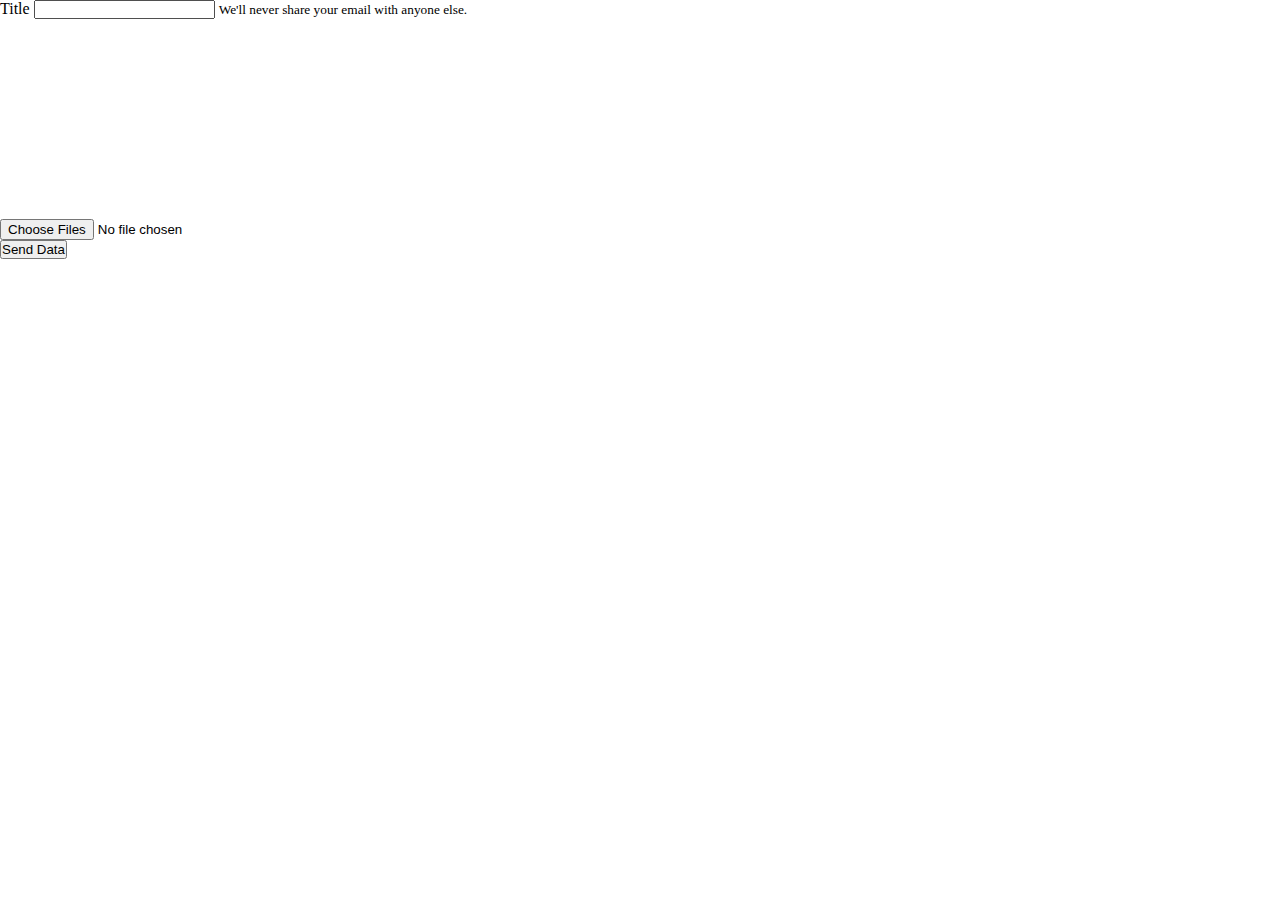
==== index.html @ 5a05af1d "text editor" ====
<!DOCTYPE html>
<!--[if lt IE 7]>      <html class="no-js lt-ie9 lt-ie8 lt-ie7"> <![endif]-->
<!--[if IE 7]>         <html class="no-js lt-ie9 lt-ie8"> <![endif]-->
<!--[if IE 8]>         <html class="no-js lt-ie9"> <![endif]-->
<!--[if gt IE 8]>      <html class="no-js"> <!--<![endif]-->
<html>

<head>
    <meta charset="utf-8">
    <meta http-equiv="X-UA-Compatible" content="IE=edge">
    <title>this is title</title>
    <meta name="description" content="">
    <meta name="viewport" content="width=device-width, initial-scale=1">
    <link rel="stylesheet" href="https://cdn.jsdelivr.net/npm/bootstrap@4.6.0/dist/css/bootstrap.min.css" integrity="sha384-B0vP5xmATw1+K9KRQjQERJvTumQW0nPEzvF6L/Z6nronJ3oUOFUFpCjEUQouq2+l" crossorigin="anonymous">
    <!-- Include stylesheet -->
    <link href="https://cdn.quilljs.com/1.3.6/quill.snow.css" rel="stylesheet">
    <link rel="stylesheet" href="scss/style.css">
</head>

<body>
    <!--[if lt IE 7]>
            <p class="browsehappy">You are using an <strong>outdated</strong> browser. Please <a href="#">upgrade your browser</a> to improve your experience.</p>
        <![endif]-->



    <div class="container py-5">
        <div class="editor-box">
            <form action="#!" class="needs-validation" novalidate>

                <div class="form-group mb-5">
                    <label for="title">Title</label>
                    <input type="text" class="form-control" id="title" aria-describedby="titleHelp" required>
                    <small id="titleHelp" class="form-text text-muted">We'll never share your email with anyone else.</small>
                </div>

                <div class="form-group mb-3">
                    <!-- Create the editor container -->
                    <div id="editor" style="height: 200px;"></div>
                </div>

                <div class="fileUploader my-3">
                    <input type="file" multiple id="gallery-photo-add">
                    <div class="gallery"></div>


                </div>

                <button class="btn btn-primary" type="submit">Send Data</button>

            </form>
        </div>
    </div>


    <!-- jQuery library -->
    <script src="https://ajax.googleapis.com/ajax/libs/jquery/3.5.1/jquery.min.js"></script>


    <!-- Include the Quill library -->
    <script src="https://cdn.quilljs.com/1.3.6/quill.js"></script>

    <!-- Popper JS -->
    <script src="https://cdnjs.cloudflare.com/ajax/libs/popper.js/1.16.0/umd/popper.min.js"></script>

    <!-- Latest compiled JavaScript -->
    <script src="https://maxcdn.bootstrapcdn.com/bootstrap/4.5.2/js/bootstrap.min.js"></script>

    <!-- Index JS -->
    <script src="js/index.js" async defer></script>
</body>

</html>
---- scss/style.css ----
* {
  padding: 0;
  margin: 0;
  -webkit-box-sizing: border-box;
          box-sizing: border-box;
}

a,
p,
h1,
h2,
h3,
h4,
h5,
h6 {
  padding: 0;
  margin: 0;
  text-decoration: none;
}

ul,
ol {
  padding: 0;
  margin: 0;
  list-style-type: none;
}

img {
  width: 100px;
  height: 100px;
  margin: 10px;
}
/*# sourceMappingURL=style.css.map */
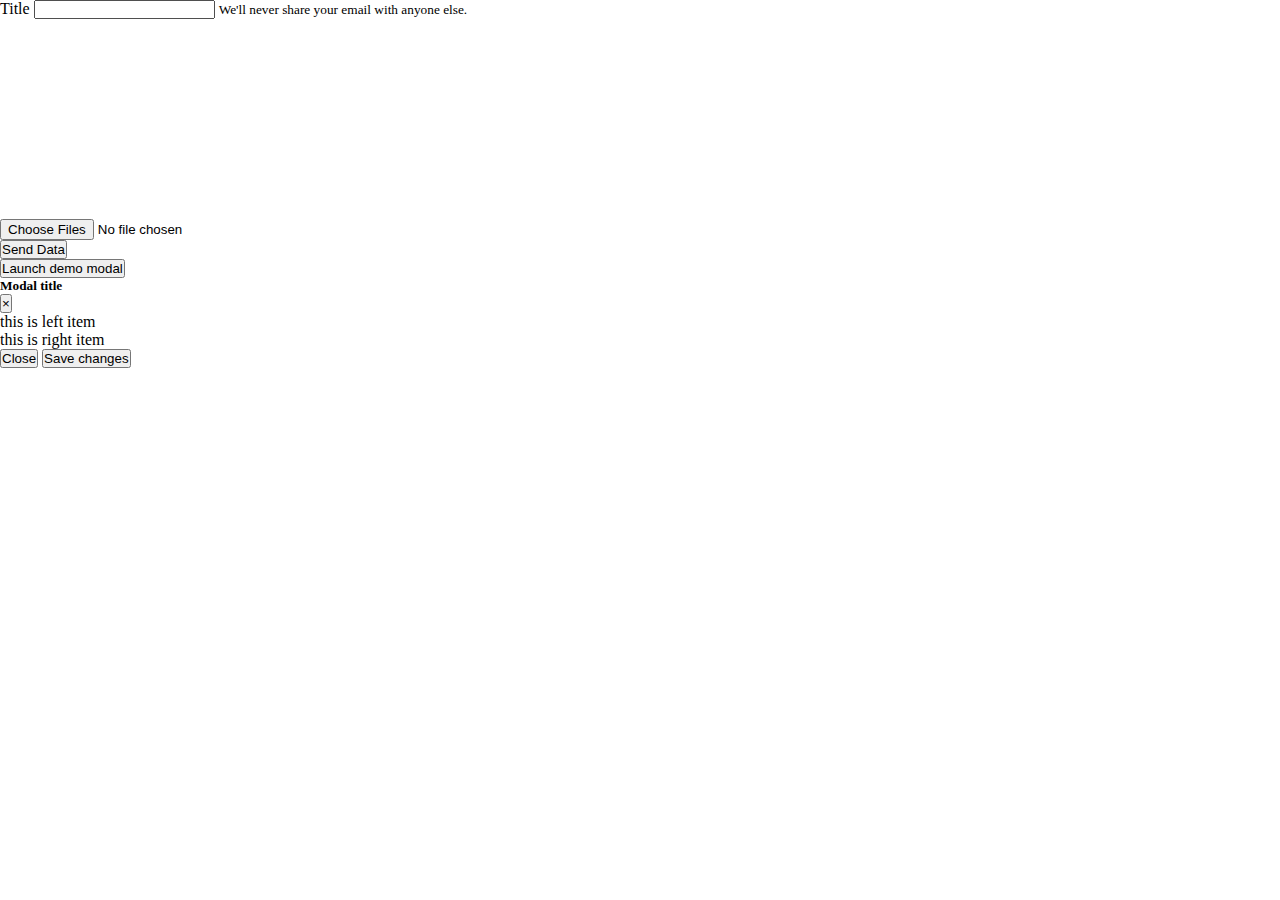
==== commit a9ac3e60: "ad" ====
--- a/index.html
+++ b/index.html
@@ -25,7 +25,7 @@
 
 
     <div class="container py-5">
-        <div class="editor-box">
+        <div class="editor-box mb-5">
             <form action="#!" class="needs-validation" novalidate>
 
                 <div class="form-group mb-5">
@@ -50,6 +50,46 @@
 
             </form>
         </div>
+
+
+        <!-- Button trigger modal -->
+        <button type="button" class="btn btn-primary" data-toggle="modal" data-target="#exampleModal">
+    Launch demo modal
+  </button>
+        <!-- Modal -->
+        <div class="modal fade " id="exampleModal" tabindex="-1" aria-labelledby="exampleModalLabel" aria-hidden="true">
+            <div class="modal-dialog modal-dialog-centered  modal-xl">
+                <div class="modal-content">
+                    <div class="modal-header">
+                        <h5 class="modal-title" id="exampleModalLabel">Modal title</h5>
+                        <button type="button" class="close" data-dismiss="modal" aria-label="Close">
+            <span aria-hidden="true">&times;</span>
+          </button>
+                    </div>
+                    <div class="modal-body">
+                        <div class="row">
+                            <div class="col-7">
+                                <div class="left-item">
+                                    this is left item
+                                </div>
+                            </div>
+                            <div class="col-5">
+                                <div class="left-item">
+                                    this is right item
+                                </div>
+                            </div>
+                        </div>
+
+
+                    </div>
+                    <div class="modal-footer">
+                        <button type="button" class="btn btn-secondary" data-dismiss="modal">Close</button>
+                        <button type="button" class="btn btn-primary">Save changes</button>
+                    </div>
+                </div>
+            </div>
+        </div>
+
     </div>
 
 
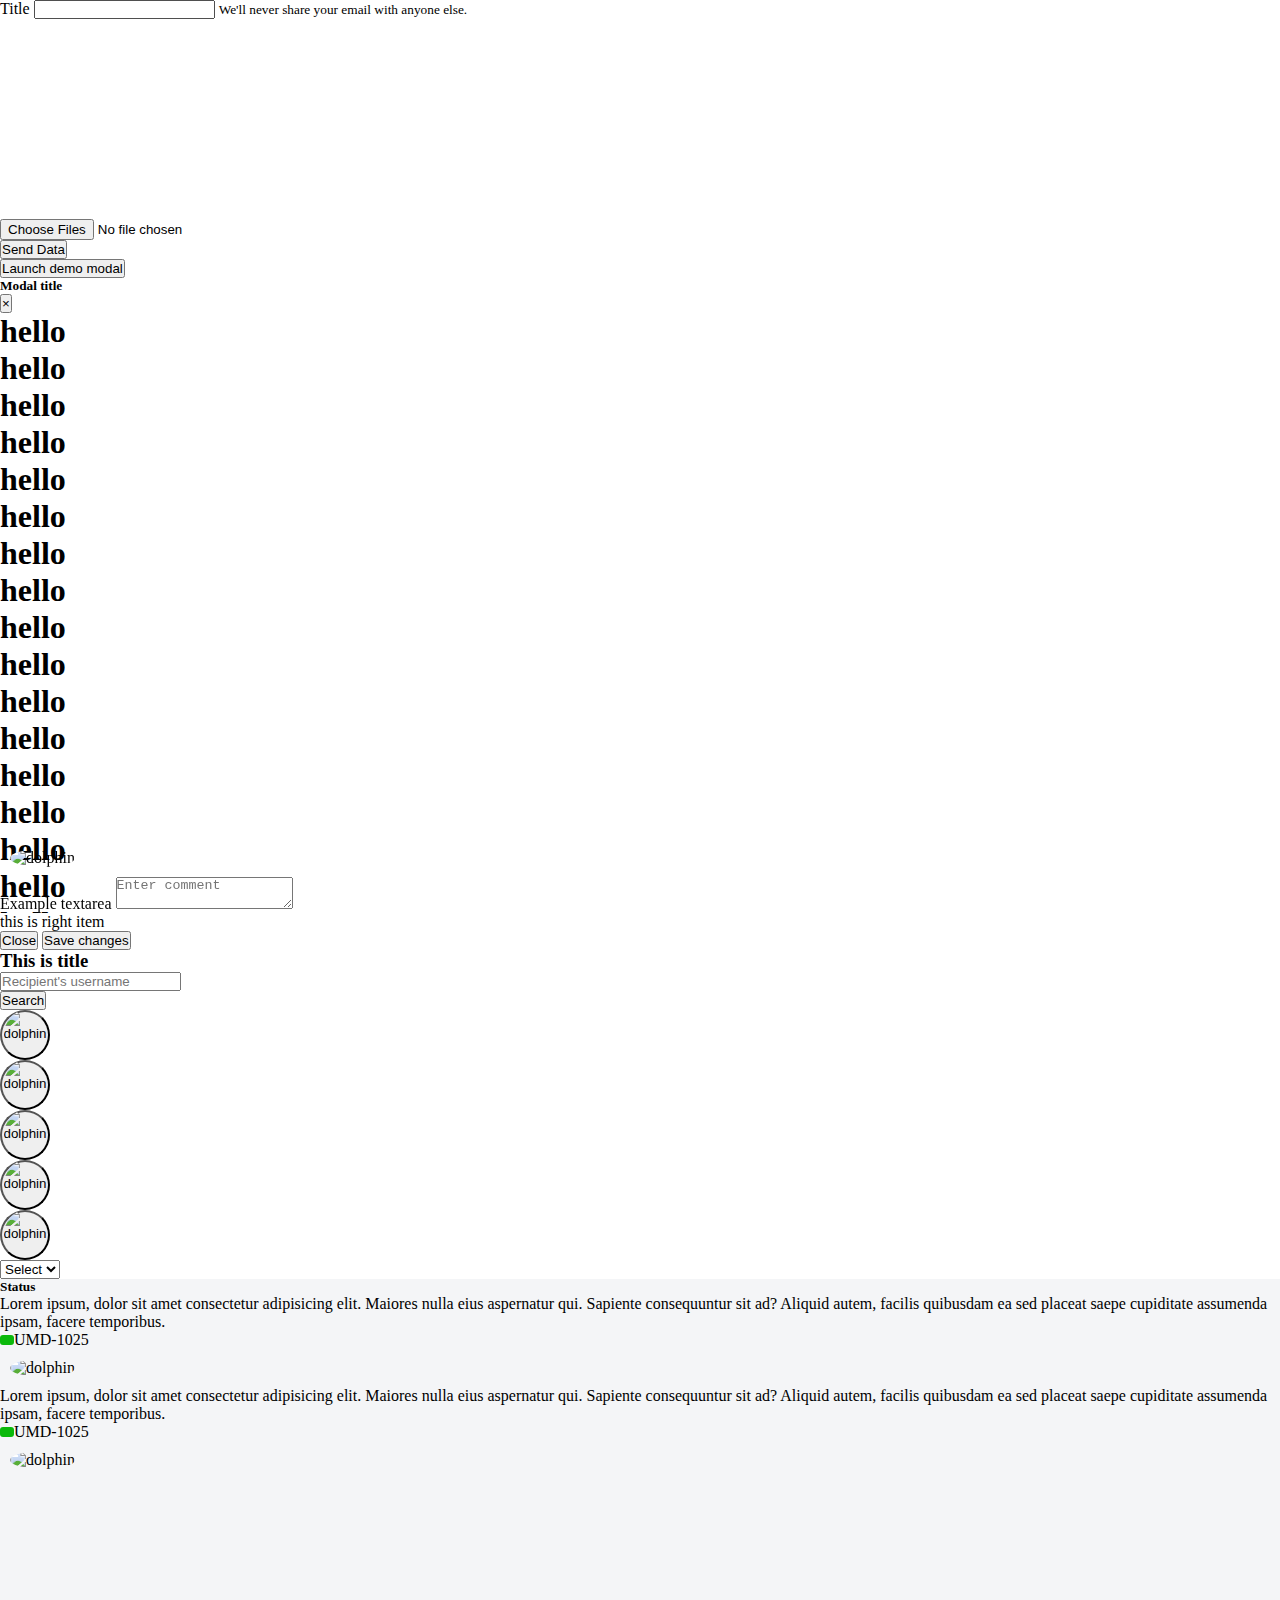
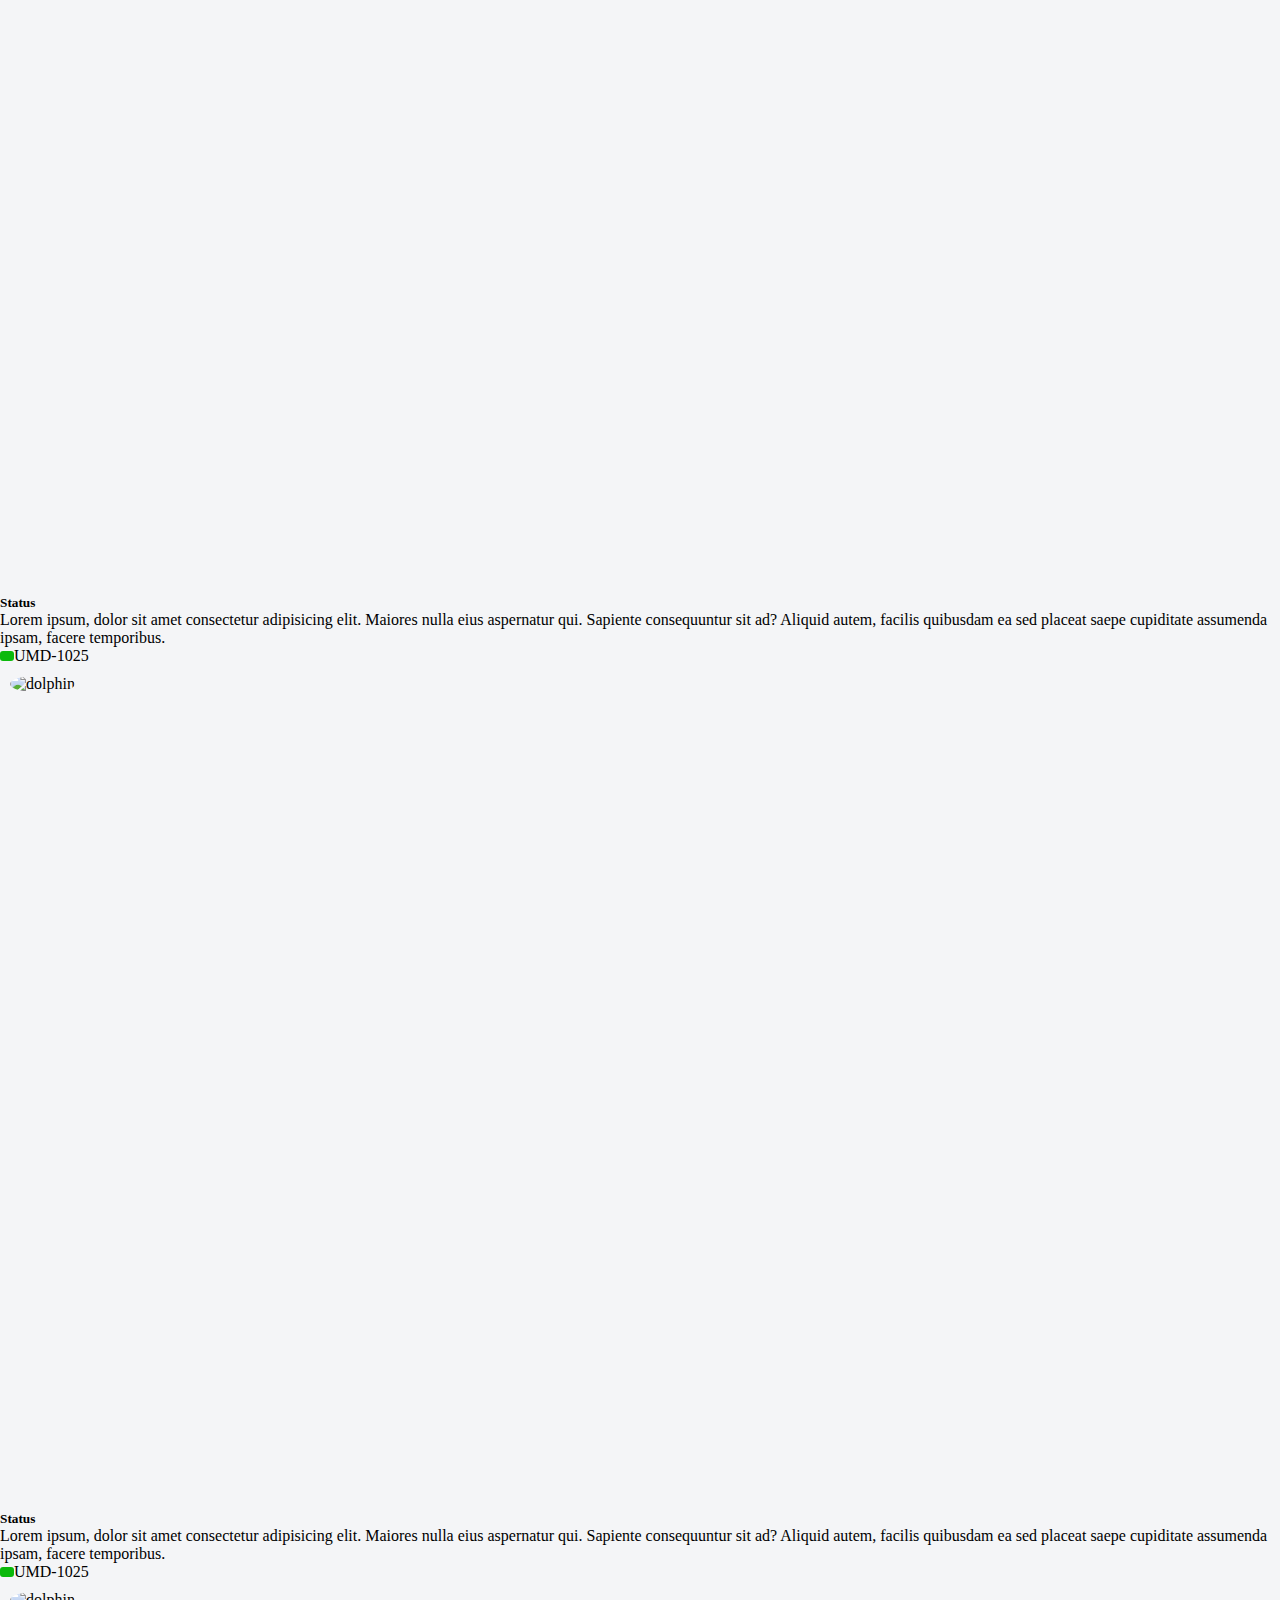
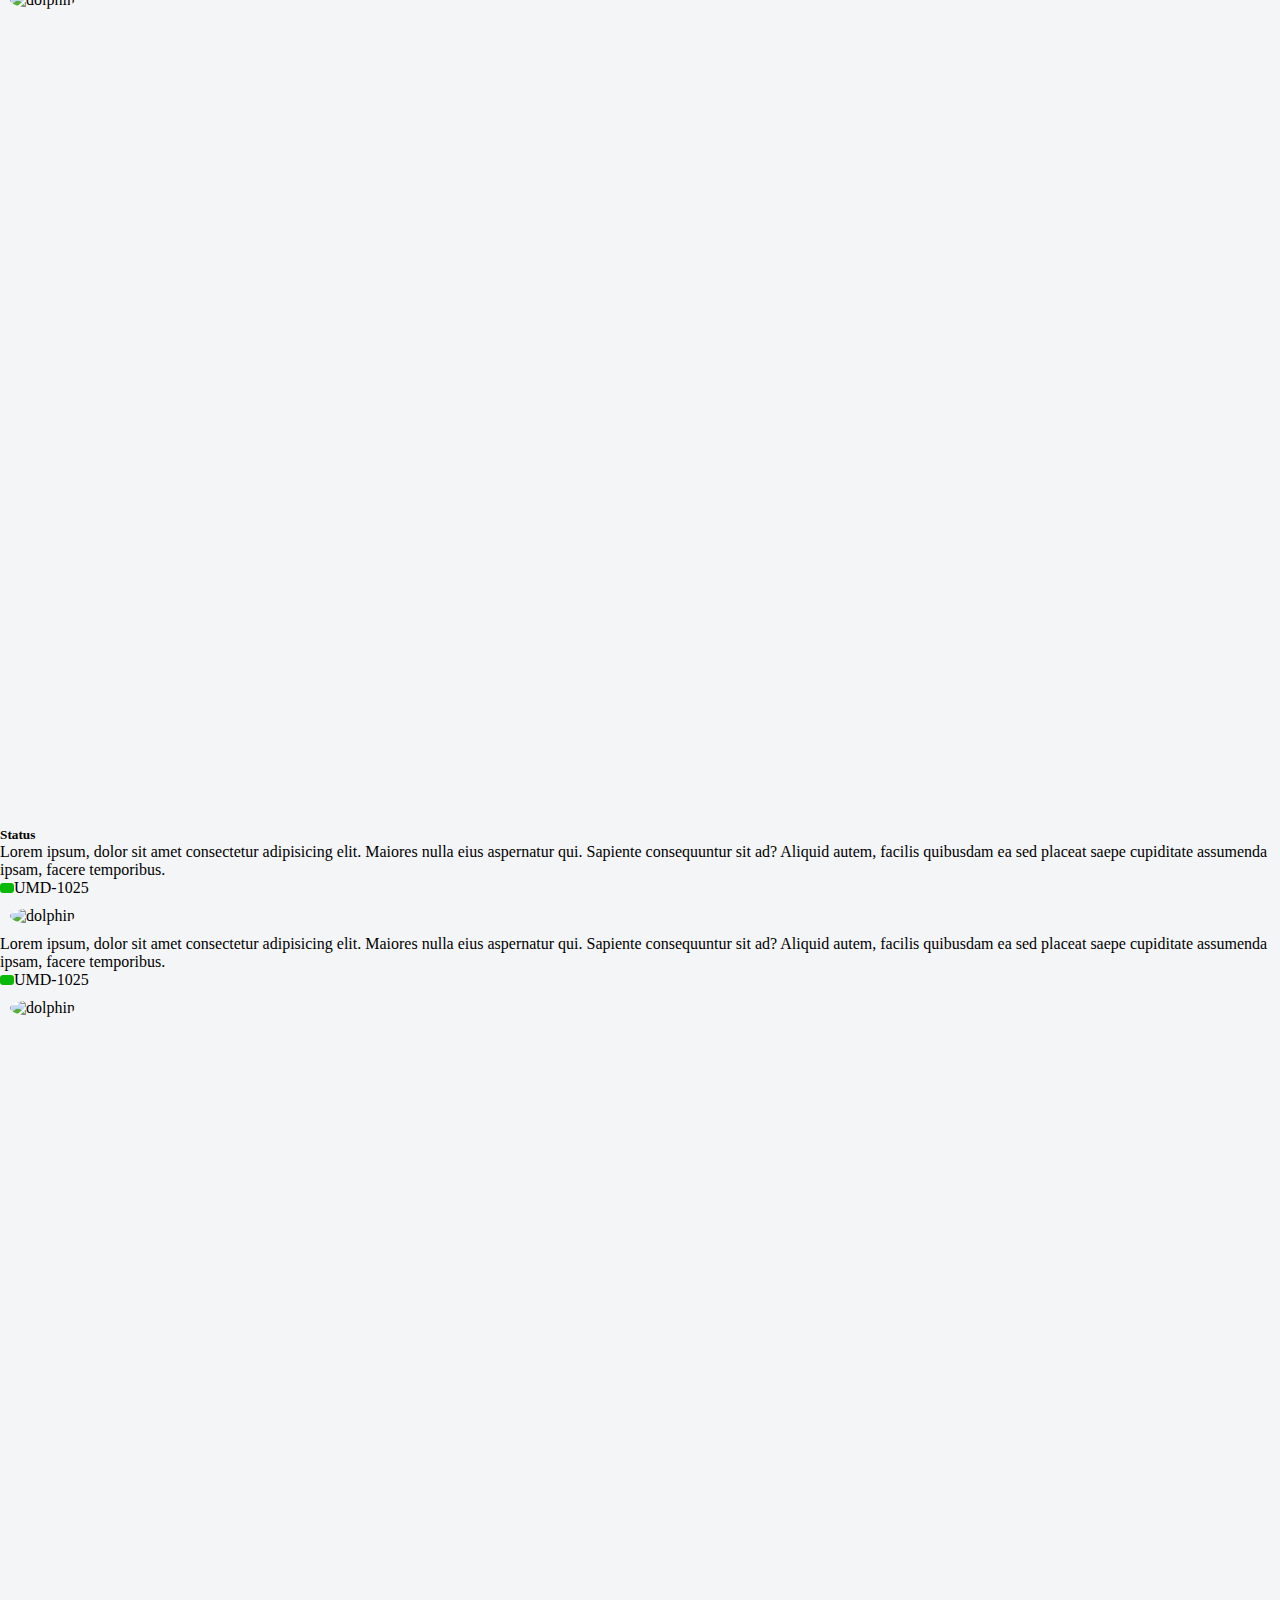
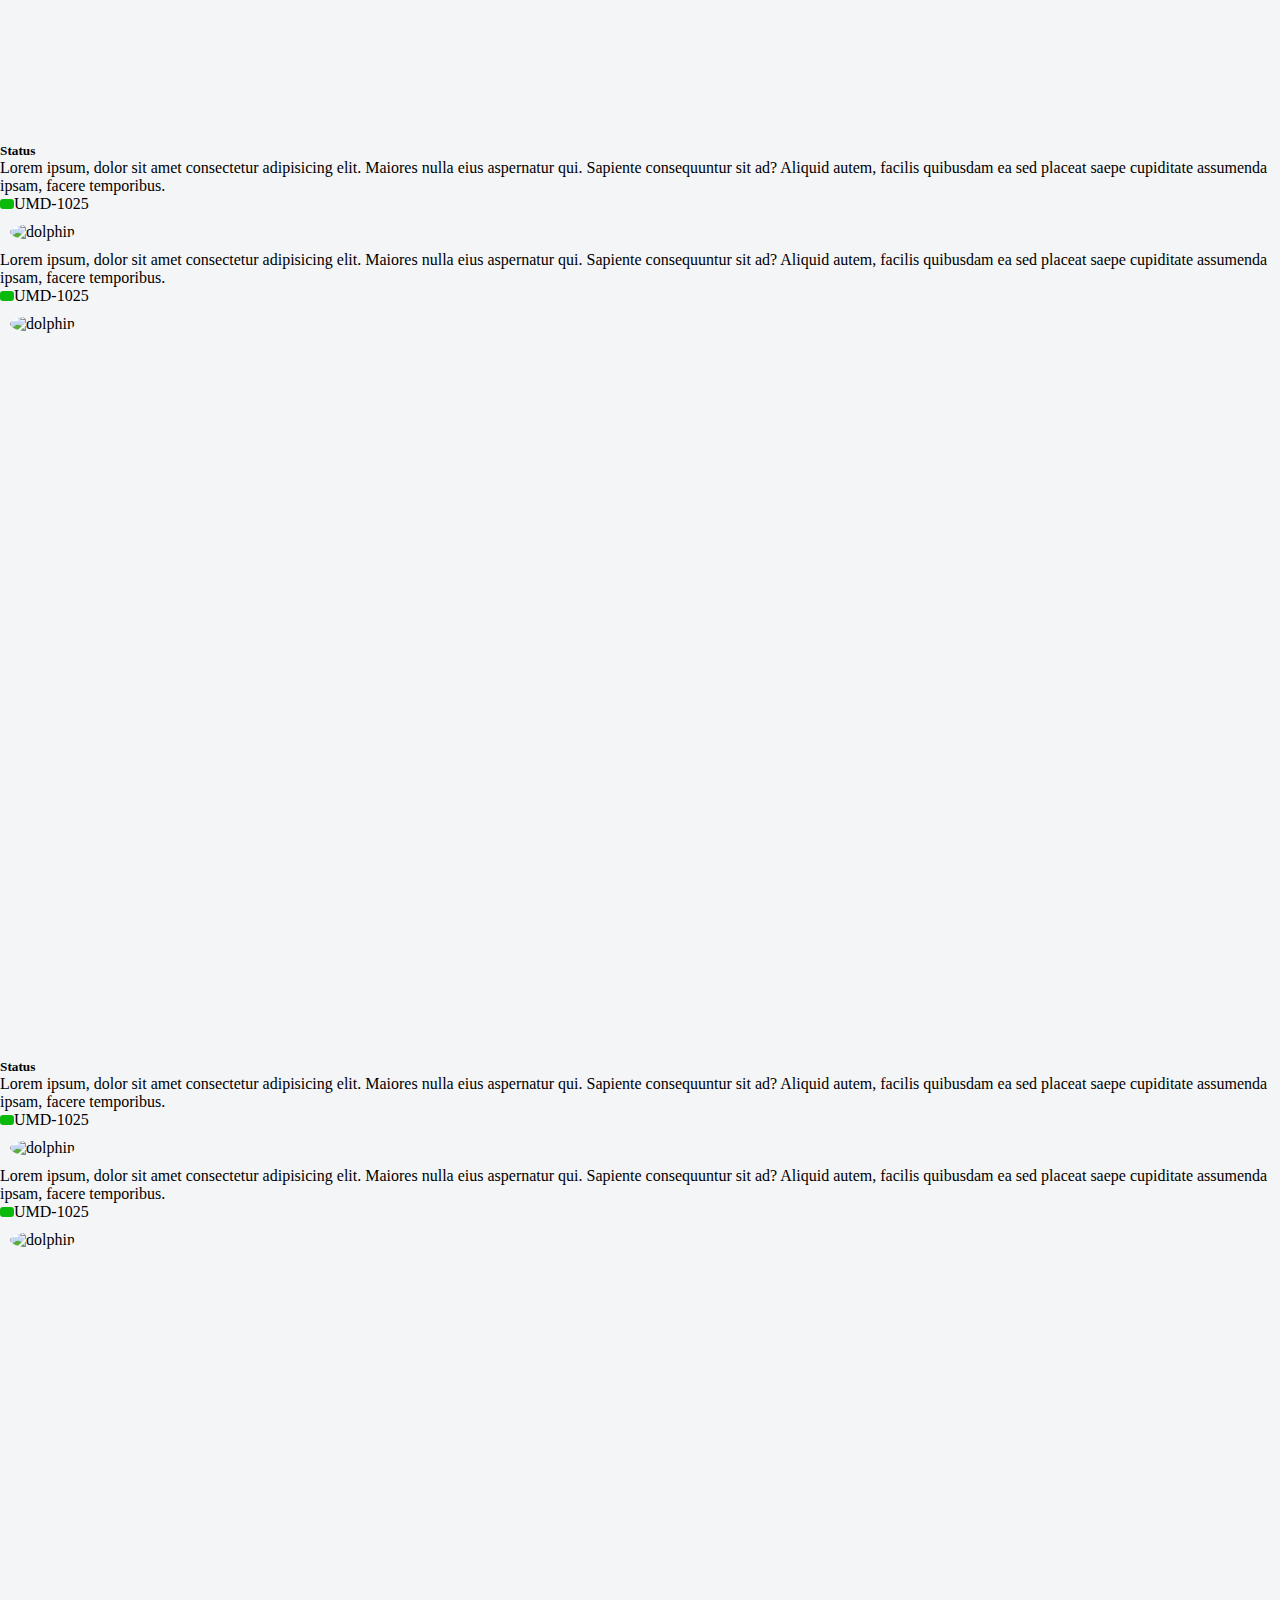
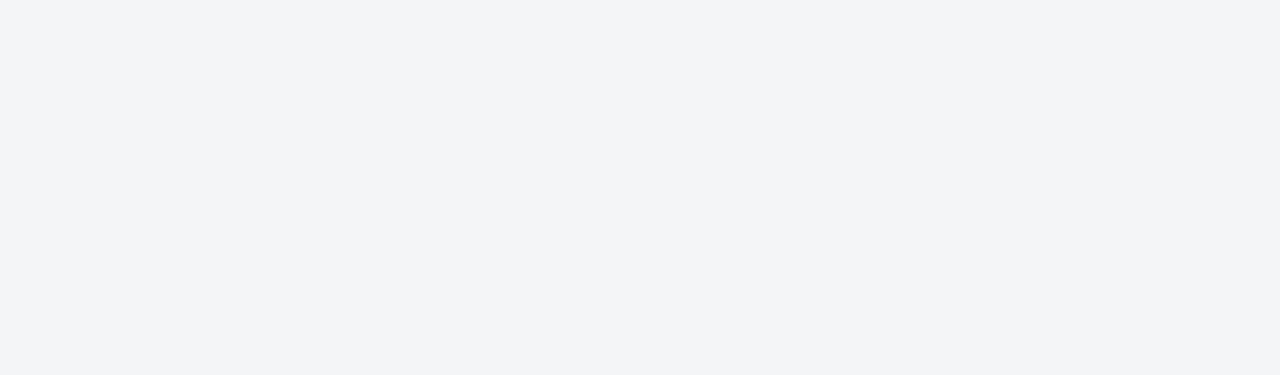
==== commit 57d55386: "add" ====
--- a/index.html
+++ b/index.html
@@ -6,97 +6,644 @@
 <html>
 
 <head>
-    <meta charset="utf-8">
-    <meta http-equiv="X-UA-Compatible" content="IE=edge">
+    <meta charset="utf-8" />
+    <meta http-equiv="X-UA-Compatible" content="IE=edge" />
     <title>this is title</title>
-    <meta name="description" content="">
-    <meta name="viewport" content="width=device-width, initial-scale=1">
-    <link rel="stylesheet" href="https://cdn.jsdelivr.net/npm/bootstrap@4.6.0/dist/css/bootstrap.min.css" integrity="sha384-B0vP5xmATw1+K9KRQjQERJvTumQW0nPEzvF6L/Z6nronJ3oUOFUFpCjEUQouq2+l" crossorigin="anonymous">
+    <meta name="description" content="" />
+    <meta name="viewport" content="width=device-width, initial-scale=1" />
+    <link rel="stylesheet" href="https://cdn.jsdelivr.net/npm/bootstrap@4.6.0/dist/css/bootstrap.min.css" integrity="sha384-B0vP5xmATw1+K9KRQjQERJvTumQW0nPEzvF6L/Z6nronJ3oUOFUFpCjEUQouq2+l" crossorigin="anonymous" />
     <!-- Include stylesheet -->
-    <link href="https://cdn.quilljs.com/1.3.6/quill.snow.css" rel="stylesheet">
-    <link rel="stylesheet" href="scss/style.css">
+    <link href="https://cdn.quilljs.com/1.3.6/quill.snow.css" rel="stylesheet" />
+    <!-- FontAwesome -->
+    <link rel="stylesheet" href="https://use.fontawesome.com/releases/v5.15.2/css/all.css" integrity="sha384-vSIIfh2YWi9wW0r9iZe7RJPrKwp6bG+s9QZMoITbCckVJqGCCRhc+ccxNcdpHuYu" crossorigin="anonymous" />
+    <link rel="stylesheet" href="scss/style.css" />
 </head>
 
 <body>
     <!--[if lt IE 7]>
-            <p class="browsehappy">You are using an <strong>outdated</strong> browser. Please <a href="#">upgrade your browser</a> to improve your experience.</p>
-        <![endif]-->
-
-
+      <p class="browsehappy">
+        You are using an <strong>outdated</strong> browser. Please
+        <a href="#">upgrade your browser</a> to improve your experience.
+      </p>
+    <![endif]-->
 
     <div class="container py-5">
         <div class="editor-box mb-5">
             <form action="#!" class="needs-validation" novalidate>
-
                 <div class="form-group mb-5">
                     <label for="title">Title</label>
-                    <input type="text" class="form-control" id="title" aria-describedby="titleHelp" required>
-                    <small id="titleHelp" class="form-text text-muted">We'll never share your email with anyone else.</small>
-                </div>
-
-                <div class="form-group mb-3">
-                    <!-- Create the editor container -->
-                    <div id="editor" style="height: 200px;"></div>
-                </div>
-
-                <div class="fileUploader my-3">
-                    <input type="file" multiple id="gallery-photo-add">
-                    <div class="gallery"></div>
-
-
-                </div>
-
-                <button class="btn btn-primary" type="submit">Send Data</button>
-
-            </form>
+                    <input type="text" class="form-control" id="title" aria-describedby="titleHelp" required />
+                    <small id="titleHelp" class="form-text text-muted">We'll never share your email with anyone else.</small
+            >
+          </div>
+
+          <div class="form-group mb-3">
+            <!-- Create the editor container -->
+            <div id="editor" style="height: 200px"></div>
+          </div>
+
+          <div class="fileUploader my-3">
+            <input type="file" multiple id="gallery-photo-add" />
+            <div class="gallery"></div>
+          </div>
+
+          <button class="btn btn-primary" type="submit">Send Data</button>
+        </form>
+      </div>
+
+      <!-- Button trigger modal -->
+      <button
+        type="button"
+        class="btn btn-primary"
+        data-toggle="modal"
+        data-target="#exampleModal"
+      >
+        Launch demo modal
+      </button>
+      <!-- Modal -->
+      <div
+        class="modal fade"
+        id="exampleModal"
+        tabindex="-1"
+        aria-labelledby="exampleModalLabel"
+        aria-hidden="true"
+      >
+        <div class="modal-dialog modal-dialog-centered modal-xl">
+          <div class="modal-content">
+            <div class="modal-header">
+              <h5 class="modal-title" id="exampleModalLabel">Modal title</h5>
+              <button
+                type="button"
+                class="close"
+                data-dismiss="modal"
+                aria-label="Close"
+              >
+                <span aria-hidden="true">&times;</span>
+              </button>
+            </div>
+            <div class="modal-body">
+              <div class="row">
+                <div class="col-7">
+                  <div class="left-item left-modal-info">
+                    <div class="left-modal-body p-2">
+                      <h1>hello</h1>
+                      <h1>hello</h1>
+                      <h1>hello</h1>
+                      <h1>hello</h1>
+                      <h1>hello</h1>
+                      <h1>hello</h1>
+                      <h1>hello</h1>
+                      <h1>hello</h1>
+                      <h1>hello</h1>
+                      <h1>hello</h1>
+                      <h1>hello</h1>
+                      <h1>hello</h1>
+                      <h1>hello</h1>
+                      <h1>hello</h1>
+                      <h1>hello</h1>
+                      <h1>hello</h1>
+                      <h1>hello</h1>
+                      <h1>hello</h1>
+                      <h1>hello</h1>
+                      <h1>hello</h1>
+                      <div class="under-comment-info d-flex bg-white py-2">
+                        <div class="left-comment-info">
+                          <img
+                            src="https://gamerdan.com/dhc/wp-content/uploads/sites/7/2018/05/shark_dark.png"
+                            alt="dolphin"
+                          />
+                        </div>
+                        <div class="right-comment-info w-100">
+                          <form action="#!" class="w-100">
+                            <div class="form-group w-100">
+                              <label
+                                for="textarea"
+                                class="text-muted font-weight-bold"
+                                >Example textarea</label
+                              >
+                              <textarea
+                                class="form-control w-100"
+                                id="textarea"
+                                rows="2"
+                                placeholder="Enter comment"
+                              ></textarea>
+                            </div>
+                          </form>
+                        </div>
+                      </div>
+                    </div>
+                  </div>
+                </div>
+                <div class="col-5">
+                  <div class="left-item">this is right item</div>
+                </div>
+              </div>
+            </div>
+            <div class="modal-footer">
+              <button
+                type="button"
+                class="btn btn-secondary"
+                data-dismiss="modal"
+              >
+                Close
+              </button>
+              <button type="button" class="btn btn-primary">
+                Save changes
+              </button>
+            </div>
+          </div>
         </div>
-
-
-        <!-- Button trigger modal -->
-        <button type="button" class="btn btn-primary" data-toggle="modal" data-target="#exampleModal">
-    Launch demo modal
-  </button>
-        <!-- Modal -->
-        <div class="modal fade " id="exampleModal" tabindex="-1" aria-labelledby="exampleModalLabel" aria-hidden="true">
-            <div class="modal-dialog modal-dialog-centered  modal-xl">
-                <div class="modal-content">
-                    <div class="modal-header">
-                        <h5 class="modal-title" id="exampleModalLabel">Modal title</h5>
-                        <button type="button" class="close" data-dismiss="modal" aria-label="Close">
-            <span aria-hidden="true">&times;</span>
-          </button>
+      </div>
+
+  
+
+
+
+
+
+    </div>
+
+
+
+    <div class="container-fluid">
+      <div class="drag_and_drop_wrap_box my-5">
+        <div class="header mb-3">
+          <h3 class="font-weight-bold mb-3">This is title</h3>
+          <form action="#!" class="d-flex align-items-center">
+            <div class="input-group w-25">
+              <input
+                type="text"
+                class="form-control"
+                placeholder="Recipient's username"
+                aria-label="Recipient's username"
+                aria-describedby="button-addon2"
+              />
+              <div class="input-group-append">
+                <button
+                  class="btn btn-outline-info"
+                  type="button"
+                  id="button-addon2"
+                >
+                  <i class="fas fa-search"></i> Search
+                </button>
+              </div>
+            </div>
+
+            <div class="ml-2 d-flex">
+              <button class="btn btn-outline-info avatar-btn" type="button">
+                <img
+                  src="https://gamerdan.com/dhc/wp-content/uploads/sites/7/2018/05/shark_dark.png"
+                  alt="dolphin"
+                />
+              </button>
+              <button class="btn btn-outline-info avatar-btn" type="button">
+                <img
+                  src="https://gamerdan.com/dhc/wp-content/uploads/sites/7/2018/05/shark_dark.png"
+                  alt="dolphin"
+                />
+              </button>
+              <button class="btn btn-outline-info avatar-btn" type="button">
+                <img
+                  src="https://gamerdan.com/dhc/wp-content/uploads/sites/7/2018/05/shark_dark.png"
+                  alt="dolphin"
+                />
+              </button>
+              <button class="btn btn-outline-info avatar-btn" type="button">
+                <img
+                  src="https://gamerdan.com/dhc/wp-content/uploads/sites/7/2018/05/shark_dark.png"
+                  alt="dolphin"
+                />
+              </button>
+              <button class="btn btn-outline-info avatar-btn" type="button">
+                <img
+                  src="https://gamerdan.com/dhc/wp-content/uploads/sites/7/2018/05/shark_dark.png"
+                  alt="dolphin"
+                />
+              </button>
+            </div>
+
+            <div class="ml-2">
+                <div class="form-group">
+                    
+                    <select class="form-control" id="exampleFormControlSelect1">
+                      <option selected disabled > Select </option>
+                      <option>2</option>
+                      <option>3</option>
+                      <option>4</option>
+                      <option>5</option>
+                    </select>
+                  </div>
+            </div>
+          </form>
+        </div>
+
+        <div class="row">
+          <div class="col-2">
+            <div class="drag_column border rounded p-2">
+              <h5 class=" ml-3 mb-3 text-muted drag_column_header">Status</h4>
+            
+                <div class="drag_column_body">
+                    
+                    
+                    
+                    
+                    
+                    
+                    
+                    
+                    <div class="drag_body_inner_item mb-3 bg-white p-3 border rounded item-1" draggable="true">
+                        <div class="drag_body_inner_item_content ">
+                          
+                                Lorem ipsum, dolor sit amet consectetur adipisicing elit. Maiores nulla eius aspernatur qui. Sapiente consequuntur sit ad? Aliquid autem, facilis quibusdam ea sed placeat saepe cupiditate assumenda ipsam, facere temporibus.
+                        </div>
+                        <div class="drag_body_inner_item_author mt-3 d-flex justify-content-between align-items-center">
+                            <div class="left_item">
+                              <div class="bookmark">
+                                <i class="fas fa-bookmark"></i>
+                              </div>
+                              <p class="text-muted p-0 font-weight-bold my-0 ml-2 text-uppercase">
+                                UMD-1025
+                              </p>
+                            </div>
+                            <div class="right_item">
+                                <div class="notification mx-2">
+                                    <i class="fas fa-flag"></i>
+                                </div>
+                                <div class="author">
+                                    <img
+                  src="https://gamerdan.com/dhc/wp-content/uploads/sites/7/2018/05/shark_dark.png"
+                  alt="dolphin"
+                />
+                                </div>
+                            </div>
+                            </div>
                     </div>
-                    <div class="modal-body">
-                        <div class="row">
-                            <div class="col-7">
-                                <div class="left-item">
-                                    this is left item
-                                </div>
-                            </div>
-                            <div class="col-5">
-                                <div class="left-item">
-                                    this is right item
-                                </div>
-                            </div>
-                        </div>
-
-
+
+
+
+
+
+
+
+
+
+                    <div class="drag_body_inner_item mb-3 bg-white p-3 border rounded item-2" draggable="true">
+                      <div class="drag_body_inner_item_content">
+                        
+                              Lorem ipsum, dolor sit amet consectetur adipisicing elit. Maiores nulla eius aspernatur qui. Sapiente consequuntur sit ad? Aliquid autem, facilis quibusdam ea sed placeat saepe cupiditate assumenda ipsam, facere temporibus.
+                      </div>
+                      <div class="drag_body_inner_item_author mt-3 d-flex justify-content-between align-items-center">
+                          <div class="left_item">
+                            <div class="bookmark">
+                              <i class="fas fa-bookmark"></i>
+                            </div>
+                            <p class="text-muted p-0 font-weight-bold my-0 ml-2 text-uppercase">
+                              UMD-1025
+                            </p>
+                          </div>
+                          <div class="right_item">
+                              <div class="notification mx-2">
+                                  <i class="fas fa-flag"></i>
+                              </div>
+                              <div class="author">
+                                  <img
+                src="https://gamerdan.com/dhc/wp-content/uploads/sites/7/2018/05/shark_dark.png"
+                alt="dolphin"
+              />
+                              </div>
+                          </div>
+                          </div>
+                  </div>
+
+                    
+                </div>
+            </div>
+          </div>
+
+
+          <div class="col-2">
+            <div class="drag_column border rounded p-2">
+              <h5 class=" ml-3 mb-3 text-muted drag_column_header">Status</h4>
+            
+                <div class="drag_column_body">
+                  <div class="drag_body_inner_item mb-3 bg-white p-3 border rounded item-3" draggable="true">
+                    <div class="drag_body_inner_item_content">
+                      
+                            Lorem ipsum, dolor sit amet consectetur adipisicing elit. Maiores nulla eius aspernatur qui. Sapiente consequuntur sit ad? Aliquid autem, facilis quibusdam ea sed placeat saepe cupiditate assumenda ipsam, facere temporibus.
                     </div>
-                    <div class="modal-footer">
-                        <button type="button" class="btn btn-secondary" data-dismiss="modal">Close</button>
-                        <button type="button" class="btn btn-primary">Save changes</button>
+                    <div class="drag_body_inner_item_author mt-3 d-flex justify-content-between align-items-center">
+                        <div class="left_item">
+                          <div class="bookmark">
+                            <i class="fas fa-bookmark"></i>
+                          </div>
+                          <p class="text-muted p-0 font-weight-bold my-0 ml-2 text-uppercase">
+                            UMD-1025
+                          </p>
+                        </div>
+                        <div class="right_item">
+                            <div class="notification mx-2">
+                                <i class="fas fa-flag"></i>
+                            </div>
+                            <div class="author">
+                                <img
+              src="https://gamerdan.com/dhc/wp-content/uploads/sites/7/2018/05/shark_dark.png"
+              alt="dolphin"
+            />
+                            </div>
+                        </div>
+                        </div>
+                </div>
+
+                </div>
+            </div>
+          </div>
+          <div class="col-2">
+            <div class="drag_column border rounded p-2">
+              <h5 class=" ml-3 mb-3 text-muted drag_column_header">Status</h4>
+            
+                <div class="drag_column_body">
+                  <div class="drag_body_inner_item mb-3 bg-white p-3 border rounded item-4" draggable="true">
+                    <div class="drag_body_inner_item_content">
+                      
+                            Lorem ipsum, dolor sit amet consectetur adipisicing elit. Maiores nulla eius aspernatur qui. Sapiente consequuntur sit ad? Aliquid autem, facilis quibusdam ea sed placeat saepe cupiditate assumenda ipsam, facere temporibus.
                     </div>
-                </div>
-            </div>
+                    <div class="drag_body_inner_item_author mt-3 d-flex justify-content-between align-items-center">
+                        <div class="left_item">
+                          <div class="bookmark">
+                            <i class="fas fa-bookmark"></i>
+                          </div>
+                          <p class="text-muted p-0 font-weight-bold my-0 ml-2 text-uppercase">
+                            UMD-1025
+                          </p>
+                        </div>
+                        <div class="right_item">
+                            <div class="notification mx-2">
+                                <i class="fas fa-flag"></i>
+                            </div>
+                            <div class="author">
+                                <img
+              src="https://gamerdan.com/dhc/wp-content/uploads/sites/7/2018/05/shark_dark.png"
+              alt="dolphin"
+            />
+                            </div>
+                        </div>
+                        </div>
+                </div>
+
+                </div>
+            </div>
+          </div>
+          <div class="col-2">
+            <div class="drag_column border rounded p-2">
+              <h5 class=" ml-3 mb-3 text-muted drag_column_header">Status</h4>
+            
+                <div class="drag_column_body">
+                    
+                    
+                    
+                    
+                    
+                    
+                    
+                    
+                    <div class="drag_body_inner_item mb-3 bg-white p-3 border rounded item-1" draggable="true">
+                        <div class="drag_body_inner_item_content ">
+                          
+                                Lorem ipsum, dolor sit amet consectetur adipisicing elit. Maiores nulla eius aspernatur qui. Sapiente consequuntur sit ad? Aliquid autem, facilis quibusdam ea sed placeat saepe cupiditate assumenda ipsam, facere temporibus.
+                        </div>
+                        <div class="drag_body_inner_item_author mt-3 d-flex justify-content-between align-items-center">
+                            <div class="left_item">
+                              <div class="bookmark">
+                                <i class="fas fa-bookmark"></i>
+                              </div>
+                              <p class="text-muted p-0 font-weight-bold my-0 ml-2 text-uppercase">
+                                UMD-1025
+                              </p>
+                            </div>
+                            <div class="right_item">
+                                <div class="notification mx-2">
+                                    <i class="fas fa-flag"></i>
+                                </div>
+                                <div class="author">
+                                    <img
+                  src="https://gamerdan.com/dhc/wp-content/uploads/sites/7/2018/05/shark_dark.png"
+                  alt="dolphin"
+                />
+                                </div>
+                            </div>
+                            </div>
+                    </div>
+
+
+
+
+
+
+
+
+
+                    <div class="drag_body_inner_item mb-3 bg-white p-3 border rounded item-2" draggable="true">
+                      <div class="drag_body_inner_item_content">
+                        
+                              Lorem ipsum, dolor sit amet consectetur adipisicing elit. Maiores nulla eius aspernatur qui. Sapiente consequuntur sit ad? Aliquid autem, facilis quibusdam ea sed placeat saepe cupiditate assumenda ipsam, facere temporibus.
+                      </div>
+                      <div class="drag_body_inner_item_author mt-3 d-flex justify-content-between align-items-center">
+                          <div class="left_item">
+                            <div class="bookmark">
+                              <i class="fas fa-bookmark"></i>
+                            </div>
+                            <p class="text-muted p-0 font-weight-bold my-0 ml-2 text-uppercase">
+                              UMD-1025
+                            </p>
+                          </div>
+                          <div class="right_item">
+                              <div class="notification mx-2">
+                                  <i class="fas fa-flag"></i>
+                              </div>
+                              <div class="author">
+                                  <img
+                src="https://gamerdan.com/dhc/wp-content/uploads/sites/7/2018/05/shark_dark.png"
+                alt="dolphin"
+              />
+                              </div>
+                          </div>
+                          </div>
+                  </div>
+
+                    
+                </div>
+            </div>
+          </div>
+          <div class="col-2">
+            <div class="drag_column border rounded p-2">
+              <h5 class=" ml-3 mb-3 text-muted drag_column_header">Status</h4>
+            
+                <div class="drag_column_body">
+                    
+                    
+                    
+                    
+                    
+                    
+                    
+                    
+                    <div class="drag_body_inner_item mb-3 bg-white p-3 border rounded item-1" draggable="true">
+                        <div class="drag_body_inner_item_content ">
+                          
+                                Lorem ipsum, dolor sit amet consectetur adipisicing elit. Maiores nulla eius aspernatur qui. Sapiente consequuntur sit ad? Aliquid autem, facilis quibusdam ea sed placeat saepe cupiditate assumenda ipsam, facere temporibus.
+                        </div>
+                        <div class="drag_body_inner_item_author mt-3 d-flex justify-content-between align-items-center">
+                            <div class="left_item">
+                              <div class="bookmark">
+                                <i class="fas fa-bookmark"></i>
+                              </div>
+                              <p class="text-muted p-0 font-weight-bold my-0 ml-2 text-uppercase">
+                                UMD-1025
+                              </p>
+                            </div>
+                            <div class="right_item">
+                                <div class="notification mx-2">
+                                    <i class="fas fa-flag"></i>
+                                </div>
+                                <div class="author">
+                                    <img
+                  src="https://gamerdan.com/dhc/wp-content/uploads/sites/7/2018/05/shark_dark.png"
+                  alt="dolphin"
+                />
+                                </div>
+                            </div>
+                            </div>
+                    </div>
+
+
+
+
+
+
+
+
+
+                    <div class="drag_body_inner_item mb-3 bg-white p-3 border rounded item-2" draggable="true">
+                      <div class="drag_body_inner_item_content">
+                        
+                              Lorem ipsum, dolor sit amet consectetur adipisicing elit. Maiores nulla eius aspernatur qui. Sapiente consequuntur sit ad? Aliquid autem, facilis quibusdam ea sed placeat saepe cupiditate assumenda ipsam, facere temporibus.
+                      </div>
+                      <div class="drag_body_inner_item_author mt-3 d-flex justify-content-between align-items-center">
+                          <div class="left_item">
+                            <div class="bookmark">
+                              <i class="fas fa-bookmark"></i>
+                            </div>
+                            <p class="text-muted p-0 font-weight-bold my-0 ml-2 text-uppercase">
+                              UMD-1025
+                            </p>
+                          </div>
+                          <div class="right_item">
+                              <div class="notification mx-2">
+                                  <i class="fas fa-flag"></i>
+                              </div>
+                              <div class="author">
+                                  <img
+                src="https://gamerdan.com/dhc/wp-content/uploads/sites/7/2018/05/shark_dark.png"
+                alt="dolphin"
+              />
+                              </div>
+                          </div>
+                          </div>
+                  </div>
+
+                    
+                </div>
+            </div>
+          </div>
+          <div class="col-2">
+            <div class="drag_column border rounded p-2">
+              <h5 class=" ml-3 mb-3 text-muted drag_column_header">Status</h4>
+            
+                <div class="drag_column_body">
+                    
+                    
+                    
+                    
+                    
+                    
+                    
+                    
+                    <div class="drag_body_inner_item mb-3 bg-white p-3 border rounded item-1" draggable="true">
+                        <div class="drag_body_inner_item_content ">
+                          
+                                Lorem ipsum, dolor sit amet consectetur adipisicing elit. Maiores nulla eius aspernatur qui. Sapiente consequuntur sit ad? Aliquid autem, facilis quibusdam ea sed placeat saepe cupiditate assumenda ipsam, facere temporibus.
+                        </div>
+                        <div class="drag_body_inner_item_author mt-3 d-flex justify-content-between align-items-center">
+                            <div class="left_item">
+                              <div class="bookmark">
+                                <i class="fas fa-bookmark"></i>
+                              </div>
+                              <p class="text-muted p-0 font-weight-bold my-0 ml-2 text-uppercase">
+                                UMD-1025
+                              </p>
+                            </div>
+                            <div class="right_item">
+                                <div class="notification mx-2">
+                                    <i class="fas fa-flag"></i>
+                                </div>
+                                <div class="author">
+                                    <img
+                  src="https://gamerdan.com/dhc/wp-content/uploads/sites/7/2018/05/shark_dark.png"
+                  alt="dolphin"
+                />
+                                </div>
+                            </div>
+                            </div>
+                    </div>
+
+
+
+
+
+
+
+
+
+                    <div class="drag_body_inner_item mb-3 bg-white p-3 border rounded item-2" draggable="true">
+                      <div class="drag_body_inner_item_content">
+                        
+                              Lorem ipsum, dolor sit amet consectetur adipisicing elit. Maiores nulla eius aspernatur qui. Sapiente consequuntur sit ad? Aliquid autem, facilis quibusdam ea sed placeat saepe cupiditate assumenda ipsam, facere temporibus.
+                      </div>
+                      <div class="drag_body_inner_item_author mt-3 d-flex justify-content-between align-items-center">
+                          <div class="left_item">
+                            <div class="bookmark">
+                              <i class="fas fa-bookmark"></i>
+                            </div>
+                            <p class="text-muted p-0 font-weight-bold my-0 ml-2 text-uppercase">
+                              UMD-1025
+                            </p>
+                          </div>
+                          <div class="right_item">
+                              <div class="notification mx-2">
+                                  <i class="fas fa-flag"></i>
+                              </div>
+                              <div class="author">
+                                  <img
+                src="https://gamerdan.com/dhc/wp-content/uploads/sites/7/2018/05/shark_dark.png"
+                alt="dolphin"
+              />
+                              </div>
+                          </div>
+                          </div>
+                  </div>
+
+                    
+                </div>
+            </div>
+          </div>
+          
         </div>
-
+      </div>
     </div>
-
 
     <!-- jQuery library -->
     <script src="https://ajax.googleapis.com/ajax/libs/jquery/3.5.1/jquery.min.js"></script>
 
-
     <!-- Include the Quill library -->
     <script src="https://cdn.quilljs.com/1.3.6/quill.js"></script>
 
@@ -108,6 +655,5 @@
 
     <!-- Index JS -->
     <script src="js/index.js" async defer></script>
-</body>
-
+  </body>
 </html>--- a/scss/style.css
+++ b/scss/style.css
@@ -30,4 +30,124 @@
   height: 100px;
   margin: 10px;
 }
+
+.left-modal-info {
+  position: relative;
+  height: 600px;
+  overflow-y: scroll;
+}
+
+.left-modal-info .left-modal-body {
+  position: relative;
+}
+
+.left-modal-info .left-modal-body .under-comment-info {
+  position: -webkit-sticky;
+  position: sticky;
+  bottom: 0;
+  -webkit-box-align: center;
+      -ms-flex-align: center;
+          align-items: center;
+  -ms-flex-line-pack: center;
+      align-content: center;
+}
+
+.left-modal-info .left-modal-body .under-comment-info .left-comment-info img {
+  width: 50px;
+  height: 50px;
+  border-radius: 50%;
+}
+
+.drag_and_drop_wrap_box .header button.avatar-btn {
+  margin-right: 10px;
+  width: 50px;
+  height: 50px;
+  border-radius: 50%;
+  position: relative;
+  display: -webkit-box;
+  display: -ms-flexbox;
+  display: flex;
+  -webkit-box-pack: center;
+      -ms-flex-pack: center;
+          justify-content: center;
+  -webkit-box-align: center;
+      -ms-flex-align: center;
+          align-items: center;
+  -ms-flex-line-pack: center;
+      align-content: center;
+}
+
+.drag_and_drop_wrap_box .header button.avatar-btn img {
+  width: 50px;
+  height: 50px;
+  border-radius: 50%;
+}
+
+.drag_and_drop_wrap_box .drag_column {
+  background-color: #f4f5f7;
+}
+
+.drag_and_drop_wrap_box .drag_column .drag_column_body {
+  height: 100vh;
+  overflow-y: scroll;
+}
+
+.drag_and_drop_wrap_box .drag_column .drag_column_body .drag_body_inner_item .drag_body_inner_item_author .left_item {
+  display: -webkit-box;
+  display: -ms-flexbox;
+  display: flex;
+  -webkit-box-align: center;
+      -ms-flex-align: center;
+          align-items: center;
+}
+
+.drag_and_drop_wrap_box .drag_column .drag_column_body .drag_body_inner_item .drag_body_inner_item_author .left_item .bookmark {
+  background-color: #0bb90b;
+  display: -webkit-box;
+  display: -ms-flexbox;
+  display: flex;
+  -webkit-box-pack: center;
+      -ms-flex-pack: center;
+          justify-content: center;
+  -webkit-box-align: center;
+      -ms-flex-align: center;
+          align-items: center;
+  -ms-flex-line-pack: center;
+      align-content: center;
+  padding: 5px 7px;
+  border-radius: 3px;
+}
+
+.drag_and_drop_wrap_box .drag_column .drag_column_body .drag_body_inner_item .drag_body_inner_item_author .left_item .bookmark i {
+  color: white;
+}
+
+.drag_and_drop_wrap_box .drag_column .drag_column_body .drag_body_inner_item .drag_body_inner_item_author .right_item {
+  display: -webkit-box;
+  display: -ms-flexbox;
+  display: flex;
+  -webkit-box-align: center;
+      -ms-flex-align: center;
+          align-items: center;
+  -ms-flex-line-pack: center;
+      align-content: center;
+}
+
+.drag_and_drop_wrap_box .drag_column .drag_column_body .drag_body_inner_item .drag_body_inner_item_author .right_item .notification i {
+  color: red;
+}
+
+.drag_and_drop_wrap_box .drag_column .drag_column_body .drag_body_inner_item .drag_body_inner_item_author .right_item .author img {
+  width: 40px;
+  height: 40px;
+  border-radius: 50%;
+}
+
+.hide_card {
+  display: none;
+}
+
+.hovered_card {
+  background-color: red !important;
+}
 /*# sourceMappingURL=style.css.map */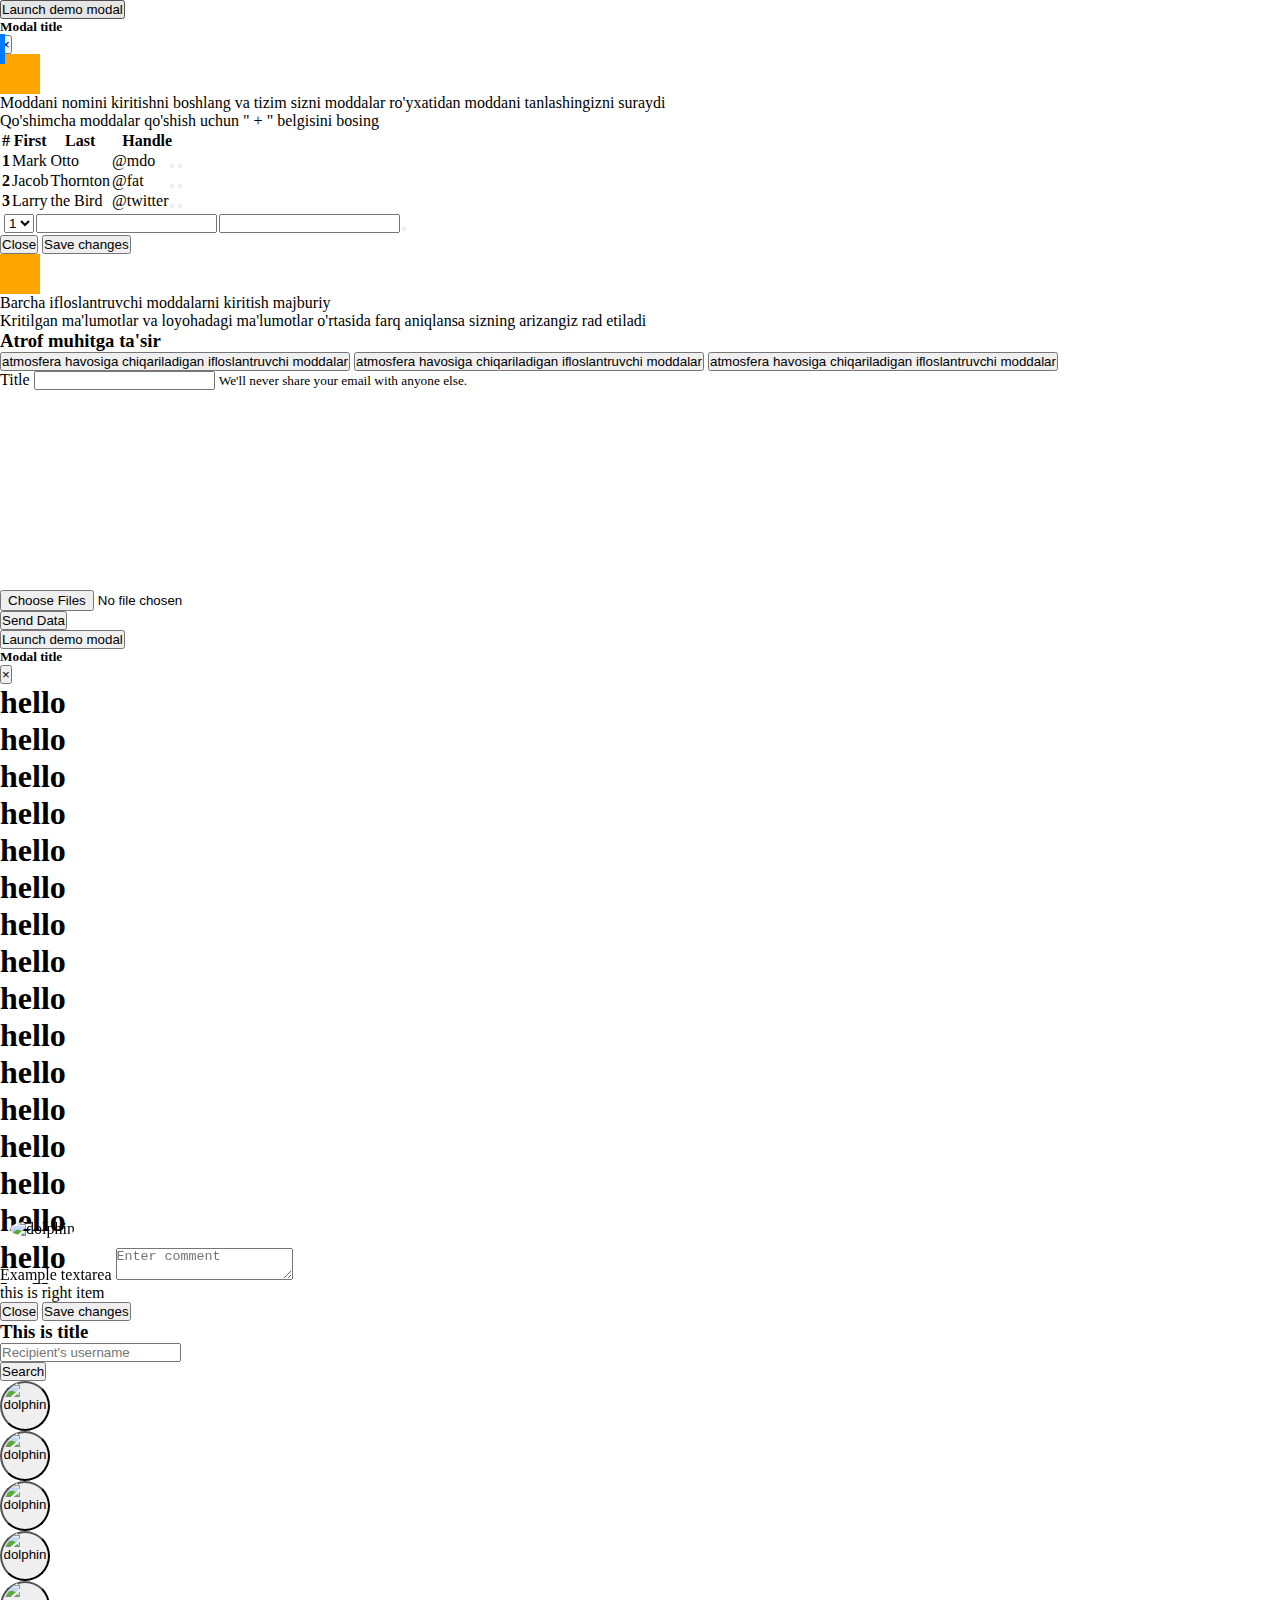
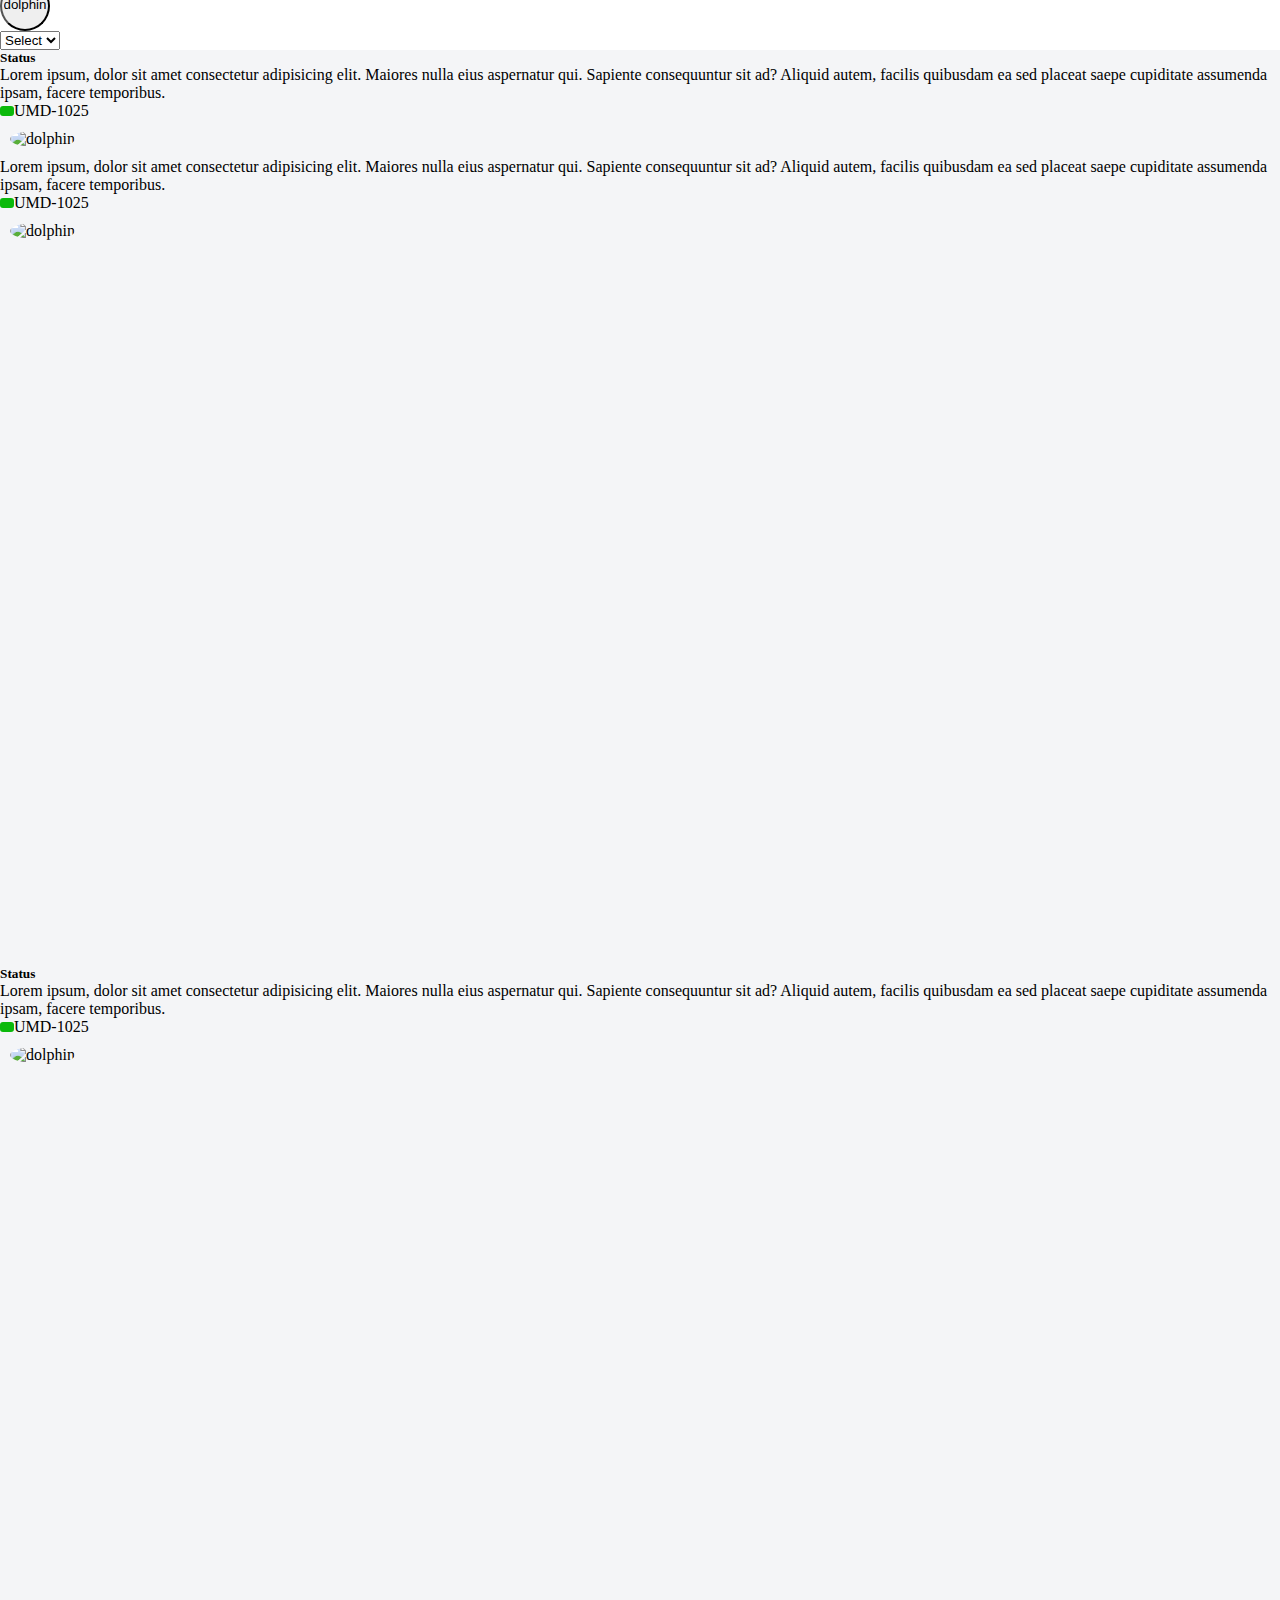
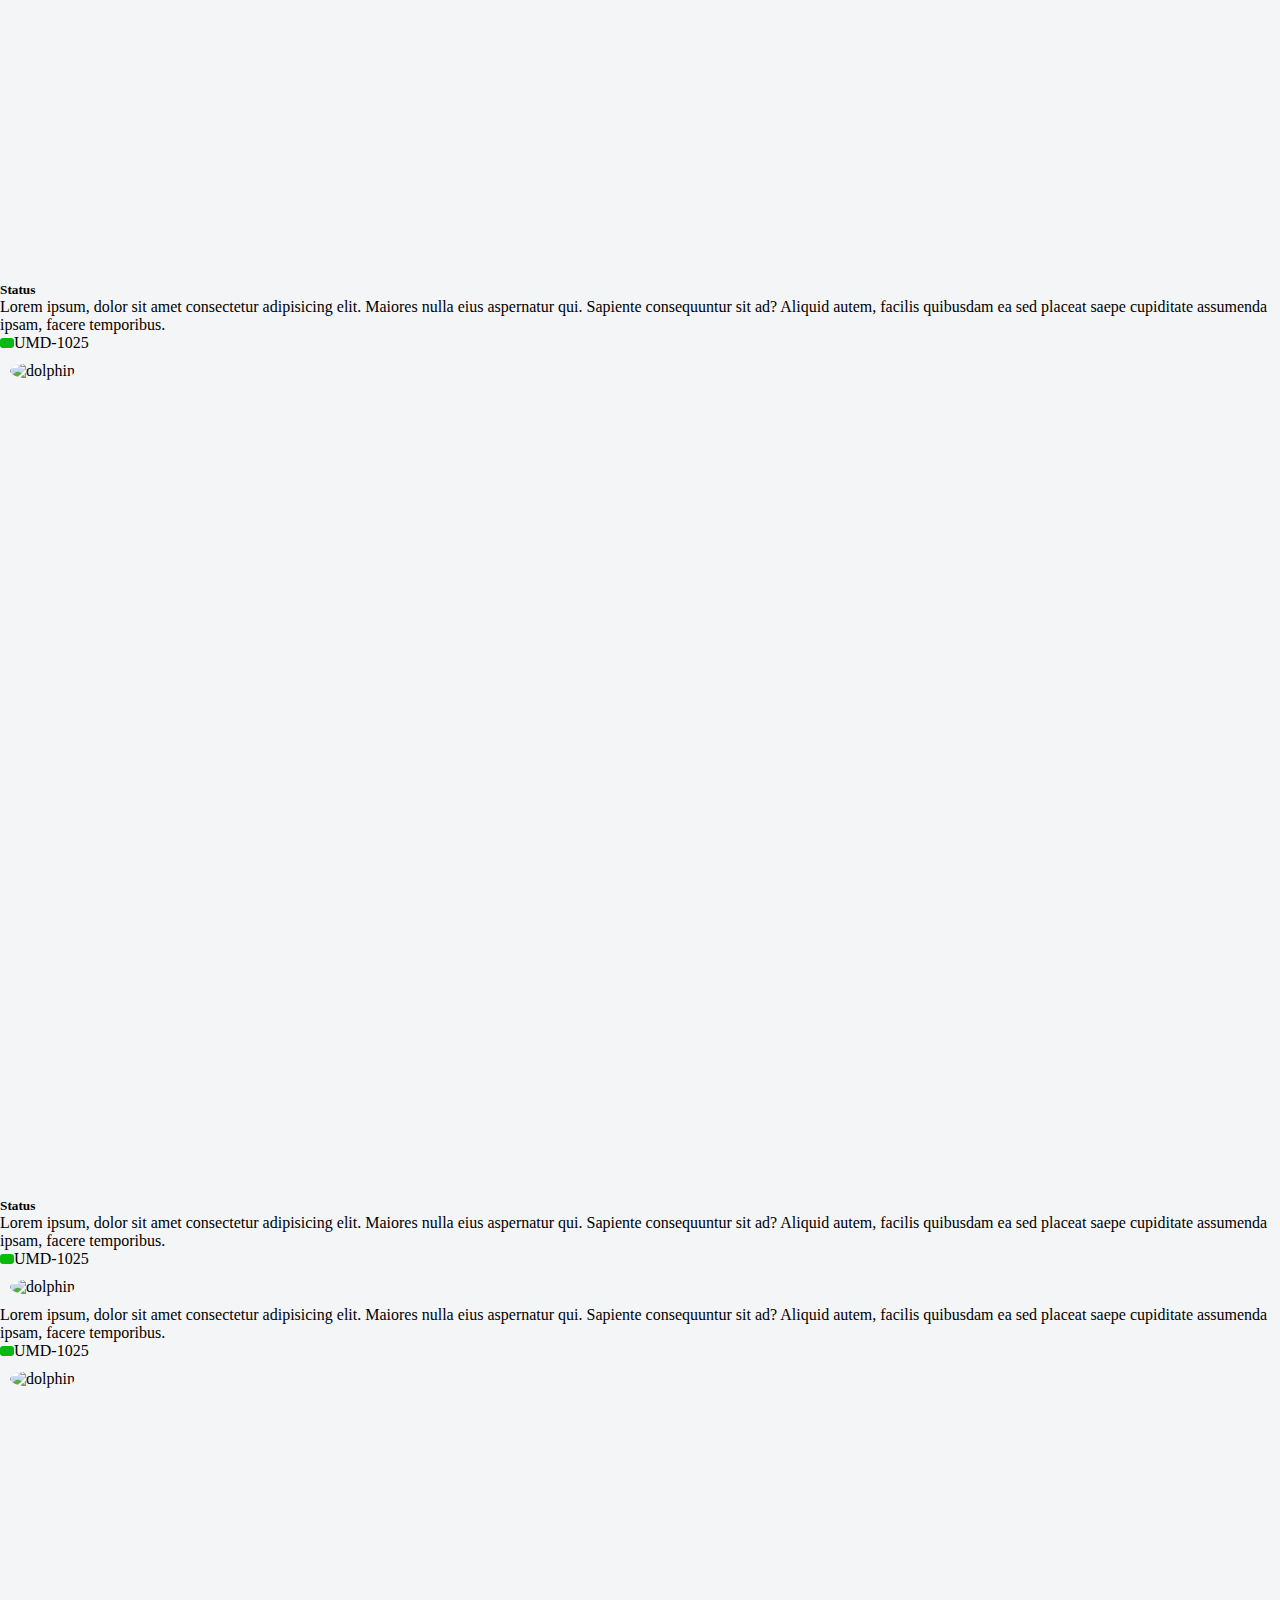
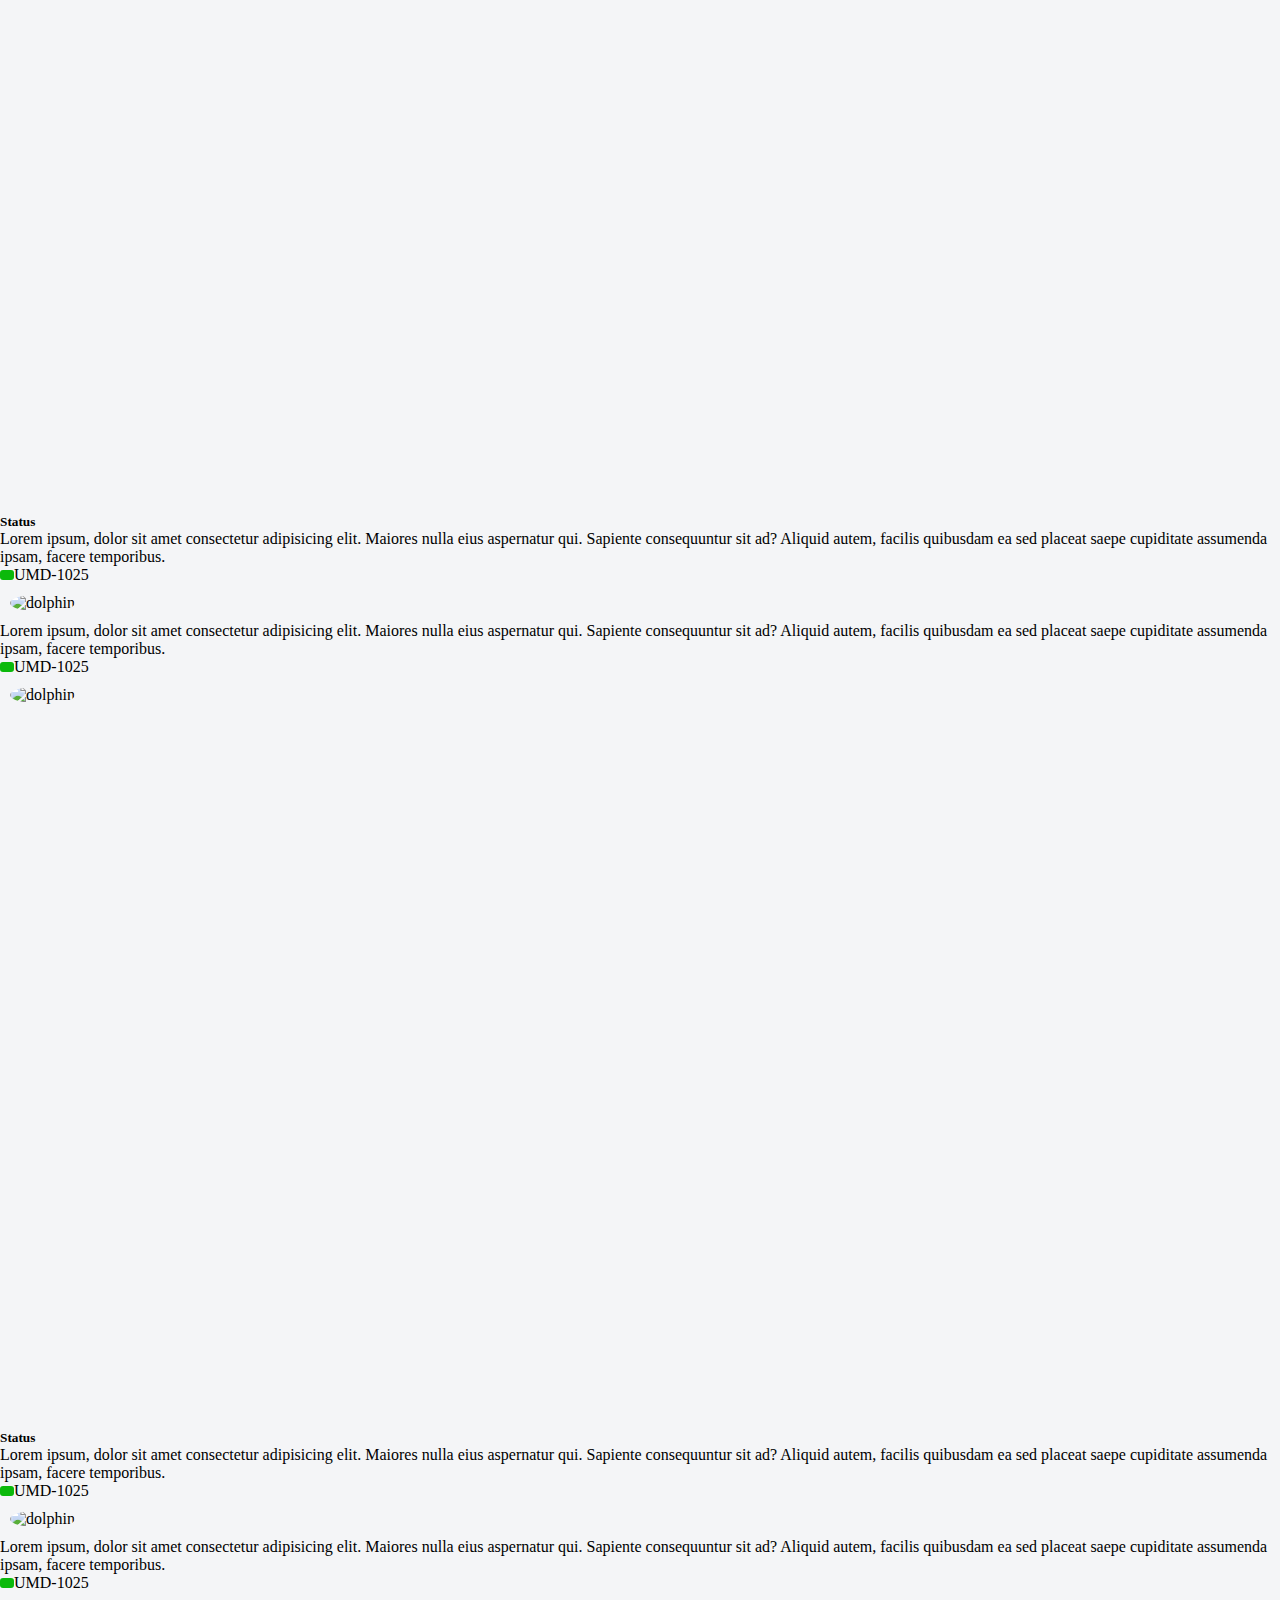
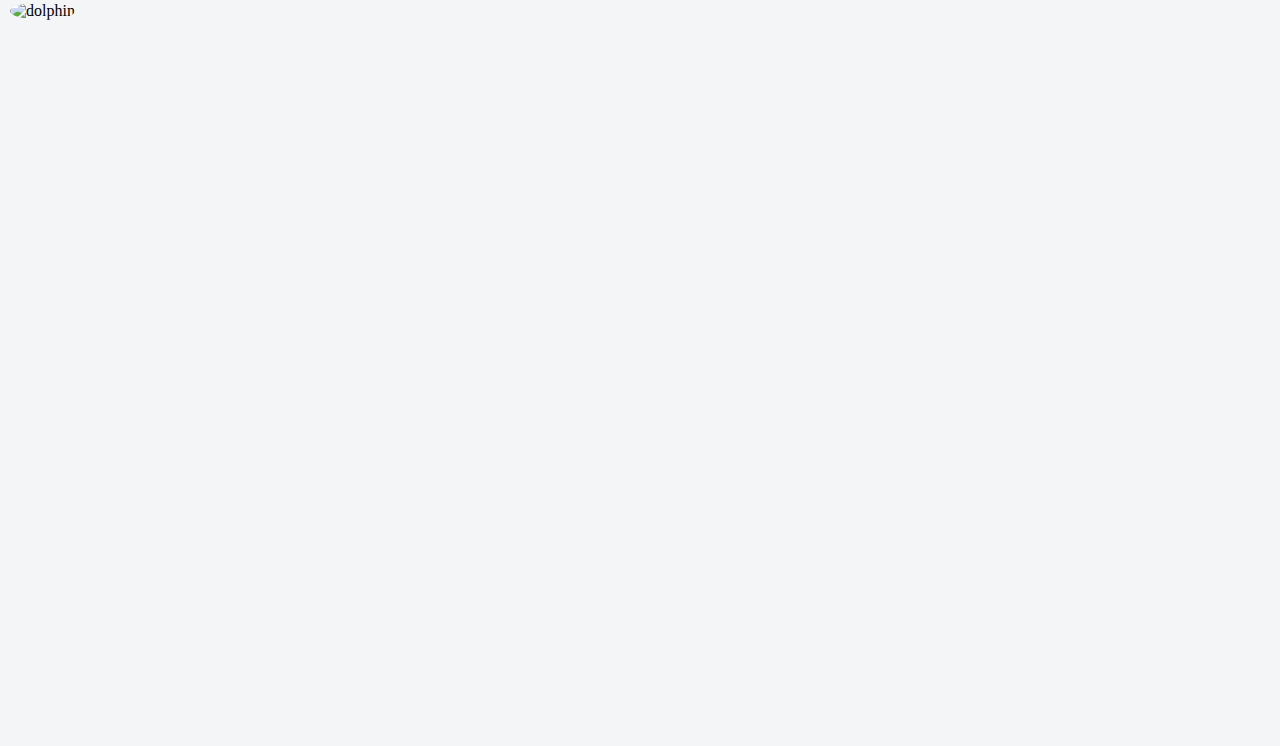
==== commit 5a685716: "add" ====
--- a/index.html
+++ b/index.html
@@ -28,6 +28,208 @@
     <![endif]-->
 
     <div class="container py-5">
+
+
+        <!-- Button trigger modal -->
+        <button type="button" class="btn btn-primary" data-toggle="modal" data-target="#exampleModal2">
+         Launch demo modal
+       </button>
+        <!-- Modal -->
+        <div class="modal fade custom-progress-modal" id="exampleModal2" tabindex="-1" aria-labelledby="exampleModalLabel" aria-hidden="true">
+            <div class="modal-dialog modal-dialog-centered modal-xl">
+                <div class="modal-content">
+                    <div class="modal-header">
+
+                        <h5 class="modal-title" id="exampleModalLabel">Modal title</h5>
+                        <button type="button" class="close" data-dismiss="modal" aria-label="Close">
+                 <span aria-hidden="true">&times;</span>
+               </button>
+                    </div>
+                    <div class="modal-body p-5">
+
+
+
+                        <div class="top-content shadow rounded p-3 mb-5">
+                            <div class="top-item d-flex align-items-center mb-2">
+                                <div class="icon-box  rounded d-flex  justify-content-center align-items-center">
+                                    <i class="fas fa-exclamation-triangle"></i>
+                                </div>
+
+                                <div class="ml-3">
+                                    <p class=" ml-2 mb-3 text-muted w-100 p-0 font-weight-bold ">
+                                        Moddani nomini kiritishni boshlang va tizim sizni moddalar ro'yxatidan moddani tanlashingizni suraydi
+                                    </p>
+                                    <p class=" ml-2  text-muted w-100 p-0 font-weight-bold ">
+                                        Qo'shimcha moddalar qo'shish uchun " <span class="text-primary font-weight-bold "> +   </span> " belgisini bosing
+                                    </p>
+                                </div>
+                            </div>
+
+
+                        </div>
+
+
+                        <div class="under-content mb-3">
+                            <table class="table top-table">
+                                <thead>
+                                    <tr>
+                                        <th scope="col">#</th>
+                                        <th scope="col">First</th>
+                                        <th scope="col">Last</th>
+                                        <th colspan="2" scope="col">Handle</th>
+                                        <!-- <th scope="col">action</th> -->
+                                    </tr>
+                                </thead>
+                                <tbody>
+                                    <tr class="table-tr">
+                                        <th scope="row">1</th>
+                                        <td>Mark</td>
+                                        <td>Otto</td>
+                                        <td>@mdo</td>
+                                        <td class="d-flex justify-content-end"> <button type="button" class="btn btn-primary mr-2">
+                                          <i class="far fa-edit color-white font-weight-bold"></i>
+                                        </button>
+                                            <button type="button" class="btn btn-primary btn-remove">
+                                              <i class="fas fa-times color-white font-weight-bold "></i>
+                                        </button> </td>
+                                    </tr>
+                                    <tr class="table-tr">
+                                        <th scope="row">2</th>
+                                        <td>Jacob</td>
+                                        <td>Thornton</td>
+                                        <td>@fat</td>
+                                        <td class="d-flex justify-content-end"> <button type="button" class="btn btn-primary mr-2">
+                                          <i class="far fa-edit color-white font-weight-bold"></i>
+                                        </button>
+                                            <button type="button" class="btn btn-primary btn-remove">
+                                              <i class="fas fa-times color-white font-weight-bold "></i>
+                                        </button> </td>
+                                    </tr>
+                                    <tr class="table-tr">
+                                        <th scope="row">3</th>
+                                        <td>Larry</td>
+                                        <td>the Bird</td>
+                                        <td>@twitter</td>
+                                        <td class="d-flex justify-content-end"> <button type="button" class="btn btn-primary mr-2">
+                                          <i class="far fa-edit color-white font-weight-bold"></i>
+                                        </button>
+                                            <button type="button" class="btn btn-primary btn-remove">
+                                              <i class="fas fa-times color-white font-weight-bold "></i>
+                                        </button> </td>
+                                    </tr>
+                                </tbody>
+                            </table>
+                        </div>
+
+
+                        <div class="under-add-content ">
+
+                            <table class="table">
+
+                                <tbody>
+                                    <tr>
+                                        <th scope="row"></th>
+                                        <td>
+                                            <div class="form-group">
+
+                                                <select class="form-control w-100 modal-table-input">
+                                                <option>1</option>
+                                                <option>2</option>
+                                                <option>3</option>
+                                                <option>4</option>
+                                                <option>5</option>
+                                              </select>
+
+                                            </div>
+                                        </td>
+                                        <td>
+                                            <div class="form-group">
+
+                                                <input type="text" class="form-control w-50 modal-table-input" id="input-2" aria-describedby="input-2">
+
+                                            </div>
+                                        </td>
+                                        <td>
+                                            <div class="form-group">
+
+                                                <input type="text" class="form-control w-25 modal-table-input" id="input-3" aria-describedby="input-3">
+
+                                            </div>
+                                        </td>
+                                        <td> <button type="button" class="btn btn-primary add-btn">
+                                          <i class="far fa-plus color-white font-weight-bold"></i>
+                                        </button>
+                                        </td>
+                                    </tr>
+
+                                </tbody>
+                            </table>
+
+
+                        </div>
+
+                    </div>
+                    <div class="modal-footer">
+                        <button type="button" class="btn btn-secondary" data-dismiss="modal">
+                 Close
+               </button>
+                        <button type="button" class="btn btn-primary">
+                 Save changes
+               </button>
+                    </div>
+                </div>
+            </div>
+        </div>
+
+
+
+        <div class="new_box ">
+
+            <div class="form-group row mx-auto custom-progress-box">
+                <div class="col-md-3  left-content">
+                    <div class="left-item shadow rounded p-3">
+                        <div class="top-item d-flex align-items-center mb-2">
+                            <div class="icon-box  rounded d-flex  justify-content-center align-items-center">
+                                <i class="fas fa-exclamation-triangle"></i>
+                            </div>
+
+                            <p class=" ml-2 text-muted w-75 p-0 font-weight-bold ">
+                                Barcha ifloslantruvchi moddalarni kiritish majburiy
+                            </p>
+
+                        </div>
+                        <div class="under-item">
+                            <p class="p-0 m-0 text-muted">
+                                Kritilgan ma'lumotlar va loyohadagi ma'lumotlar o'rtasida farq aniqlansa sizning arizangiz rad etiladi
+                            </p>
+                        </div>
+                    </div>
+                </div>
+                <div class="col-md-6 right-content">
+                    <div class="right-item shadow p-3">
+                        <h3 class="text-center  my-3 text-muted w-100 font-weight-bold ">
+                            Atrof muhitga ta'sir
+                        </h3>
+
+                        <div class="right-under-item d-flex justify-content-between">
+                            <button class="btn w-25 btn-primary text-center">
+                              atmosfera havosiga chiqariladigan ifloslantruvchi moddalar
+                          </button>
+                            <button class="btn w-25 btn-primary text-center">
+                            atmosfera havosiga chiqariladigan ifloslantruvchi moddalar
+                        </button>
+                            <button class="btn w-25 btn-primary text-center">
+                          atmosfera havosiga chiqariladigan ifloslantruvchi moddalar
+                      </button>
+                        </div>
+                    </div>
+                </div>
+            </div>
+
+
+        </div>
+
+
         <div class="editor-box mb-5">
             <form action="#!" class="needs-validation" novalidate>
                 <div class="form-group mb-5">
--- a/scss/style.css
+++ b/scss/style.css
@@ -31,6 +31,56 @@
   margin: 10px;
 }
 
+.custom-progress-modal .modal-header {
+  position: relative;
+}
+
+.custom-progress-modal .modal-header .modal-title::before {
+  content: "";
+  position: absolute;
+  width: 5px;
+  height: 30px;
+  background-color: #007bff;
+  left: 0;
+  top: 15px;
+}
+
+.custom-progress-modal .modal-body .top-content .top-item p {
+  text-align: justify;
+}
+
+.custom-progress-modal .modal-body .top-content .top-item .icon-box {
+  width: 40px;
+  height: 40px;
+  background-color: orange;
+}
+
+.custom-progress-modal .modal-body .top-content .top-item .icon-box i {
+  color: white;
+}
+
+.custom-progress-modal .modal-body .top-content .under-item p {
+  text-align: justify;
+}
+
+.custom-progress-box .left-content .left-item .top-item p {
+  text-align: justify;
+}
+
+.custom-progress-box .left-content .left-item .top-item .icon-box {
+  width: 40px;
+  height: 40px;
+  background-color: orange;
+}
+
+.custom-progress-box .left-content .left-item .top-item .icon-box i {
+  color: white;
+}
+
+.custom-progress-box .left-content .left-item .under-item p {
+  text-align: justify;
+}
+
 .left-modal-info {
   position: relative;
   height: 600px;
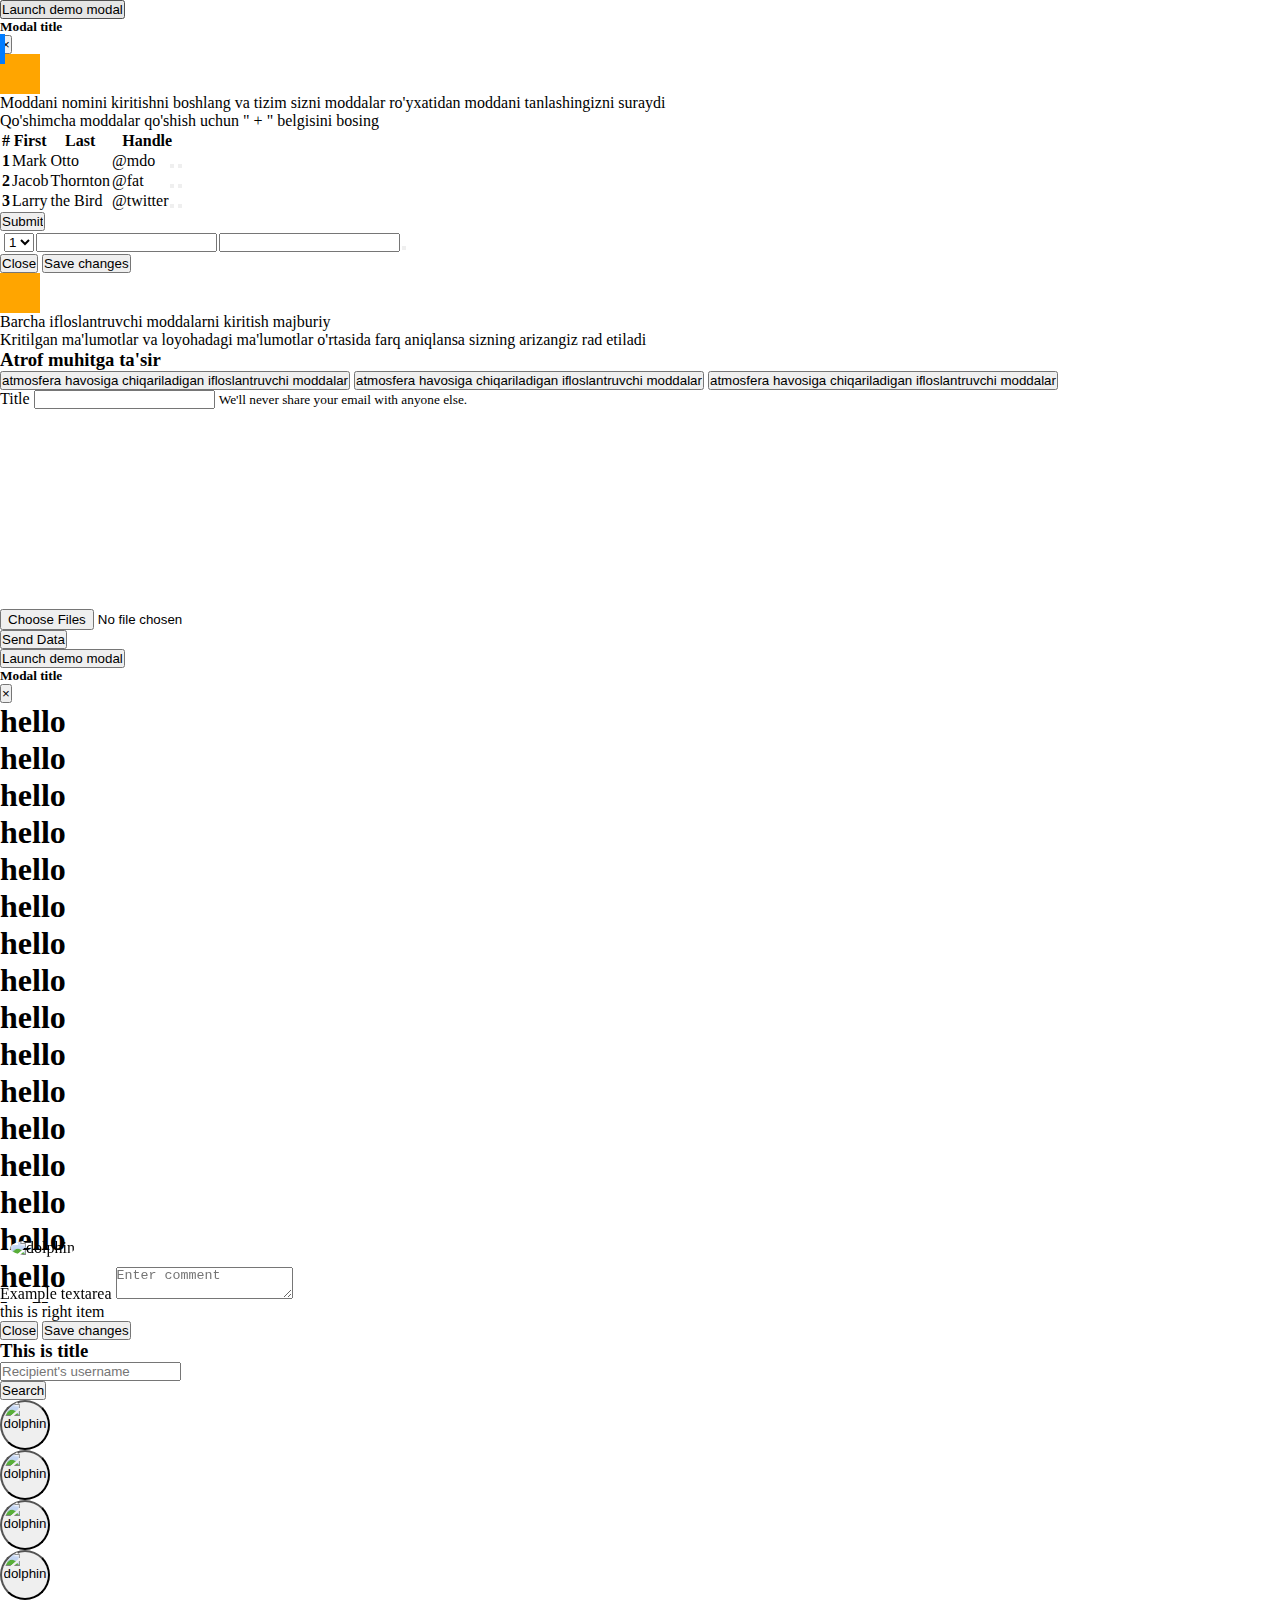
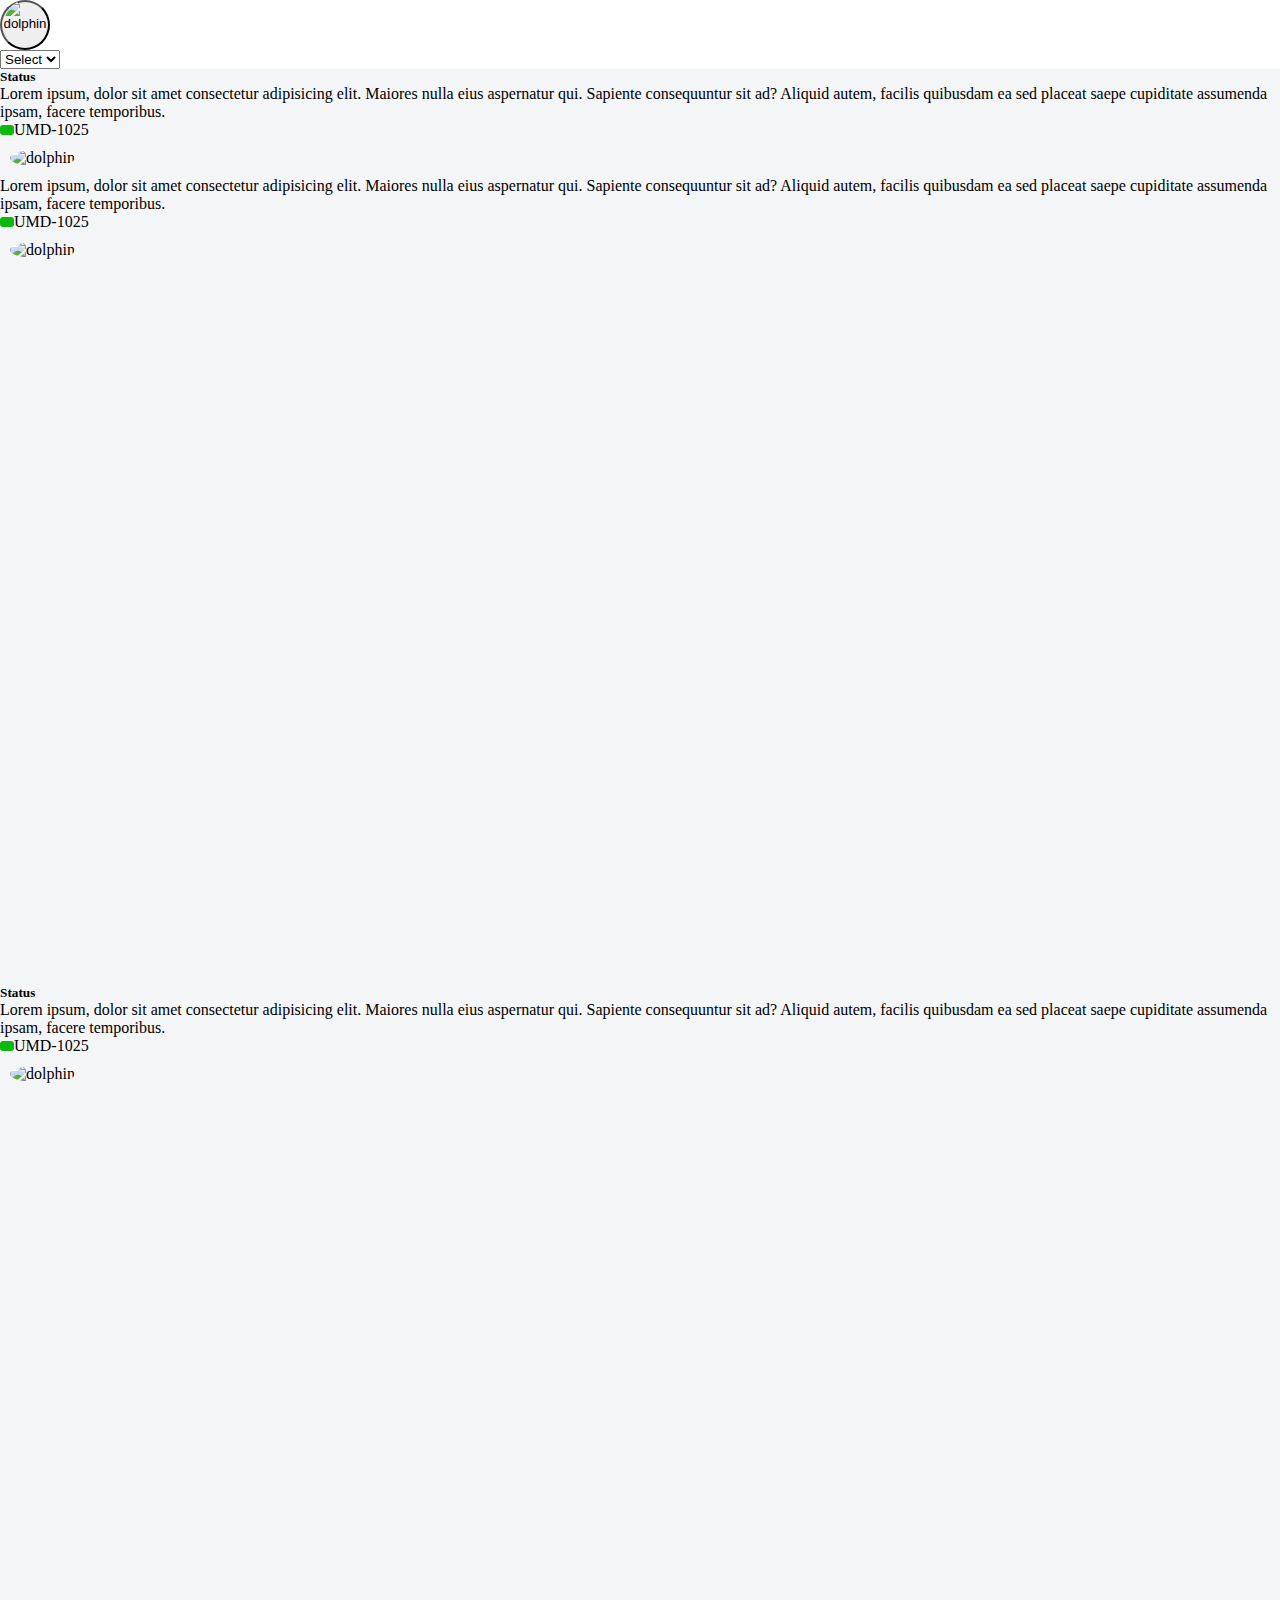
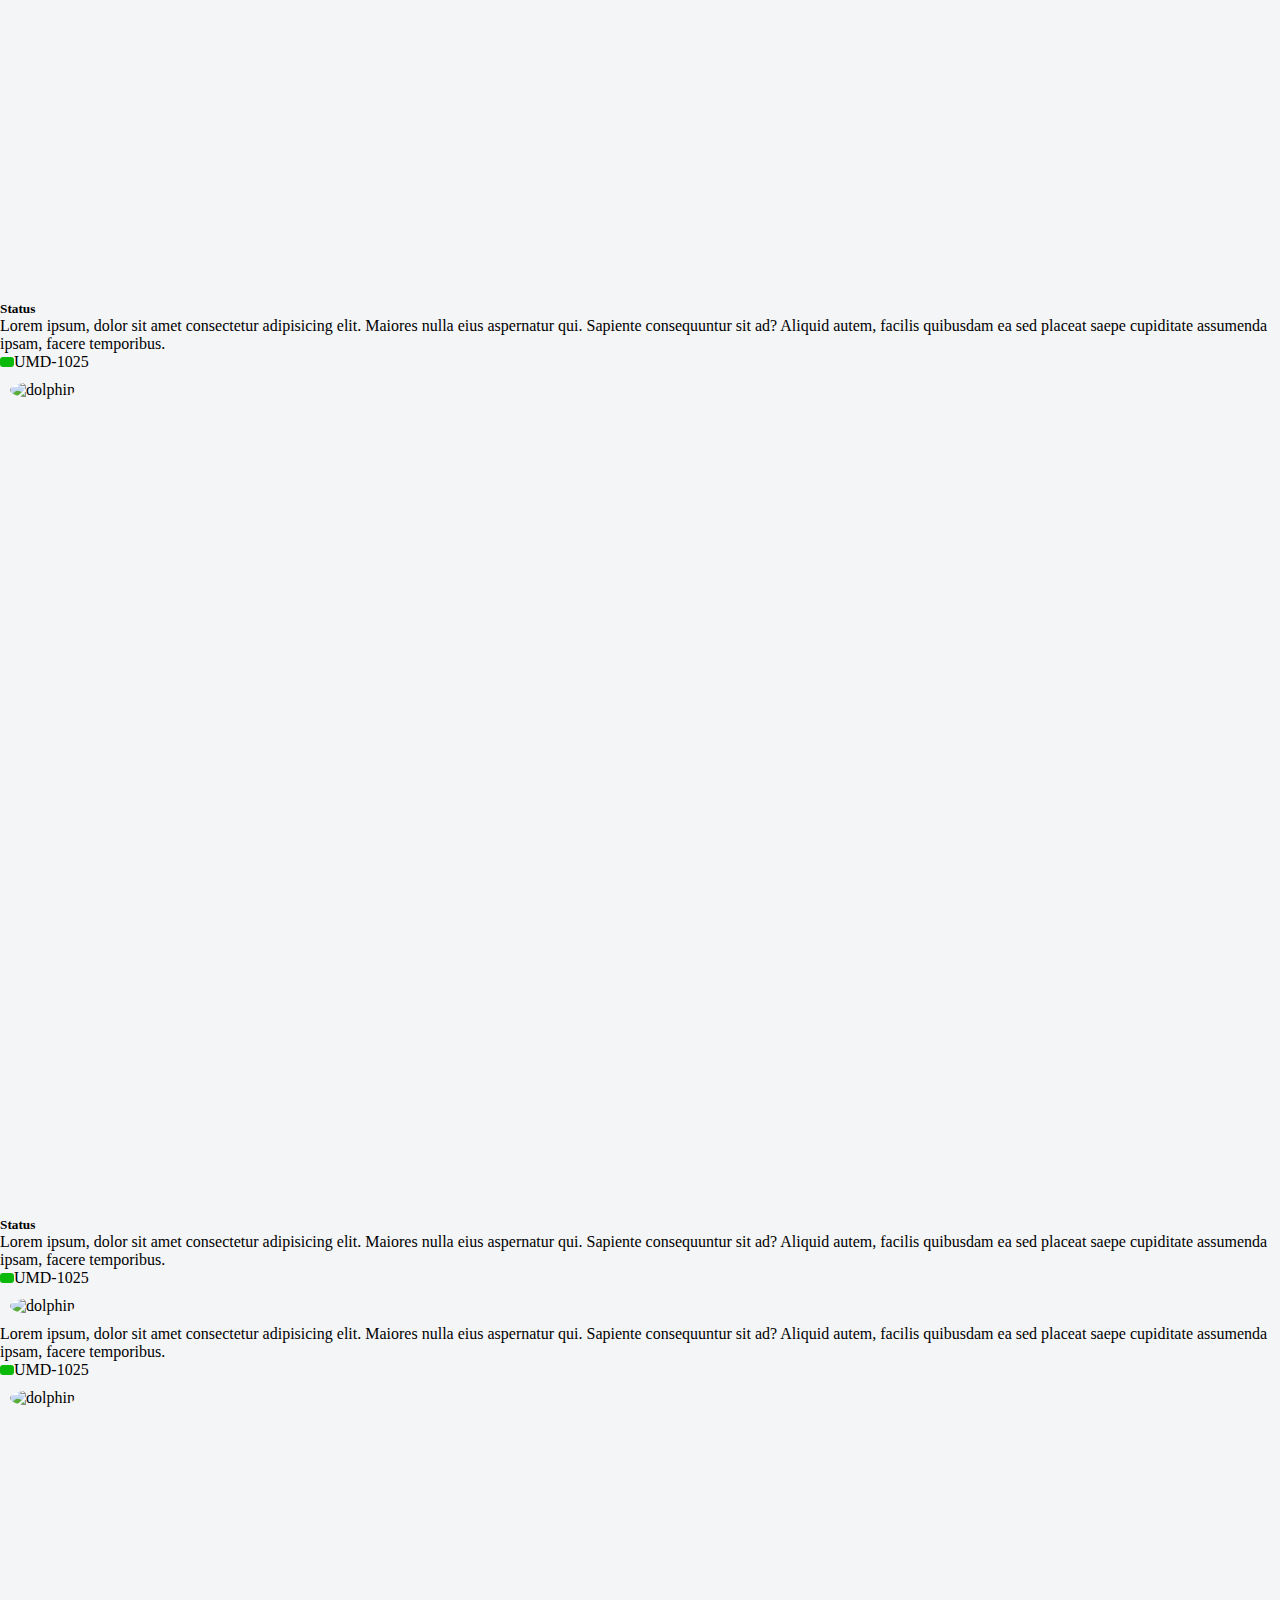
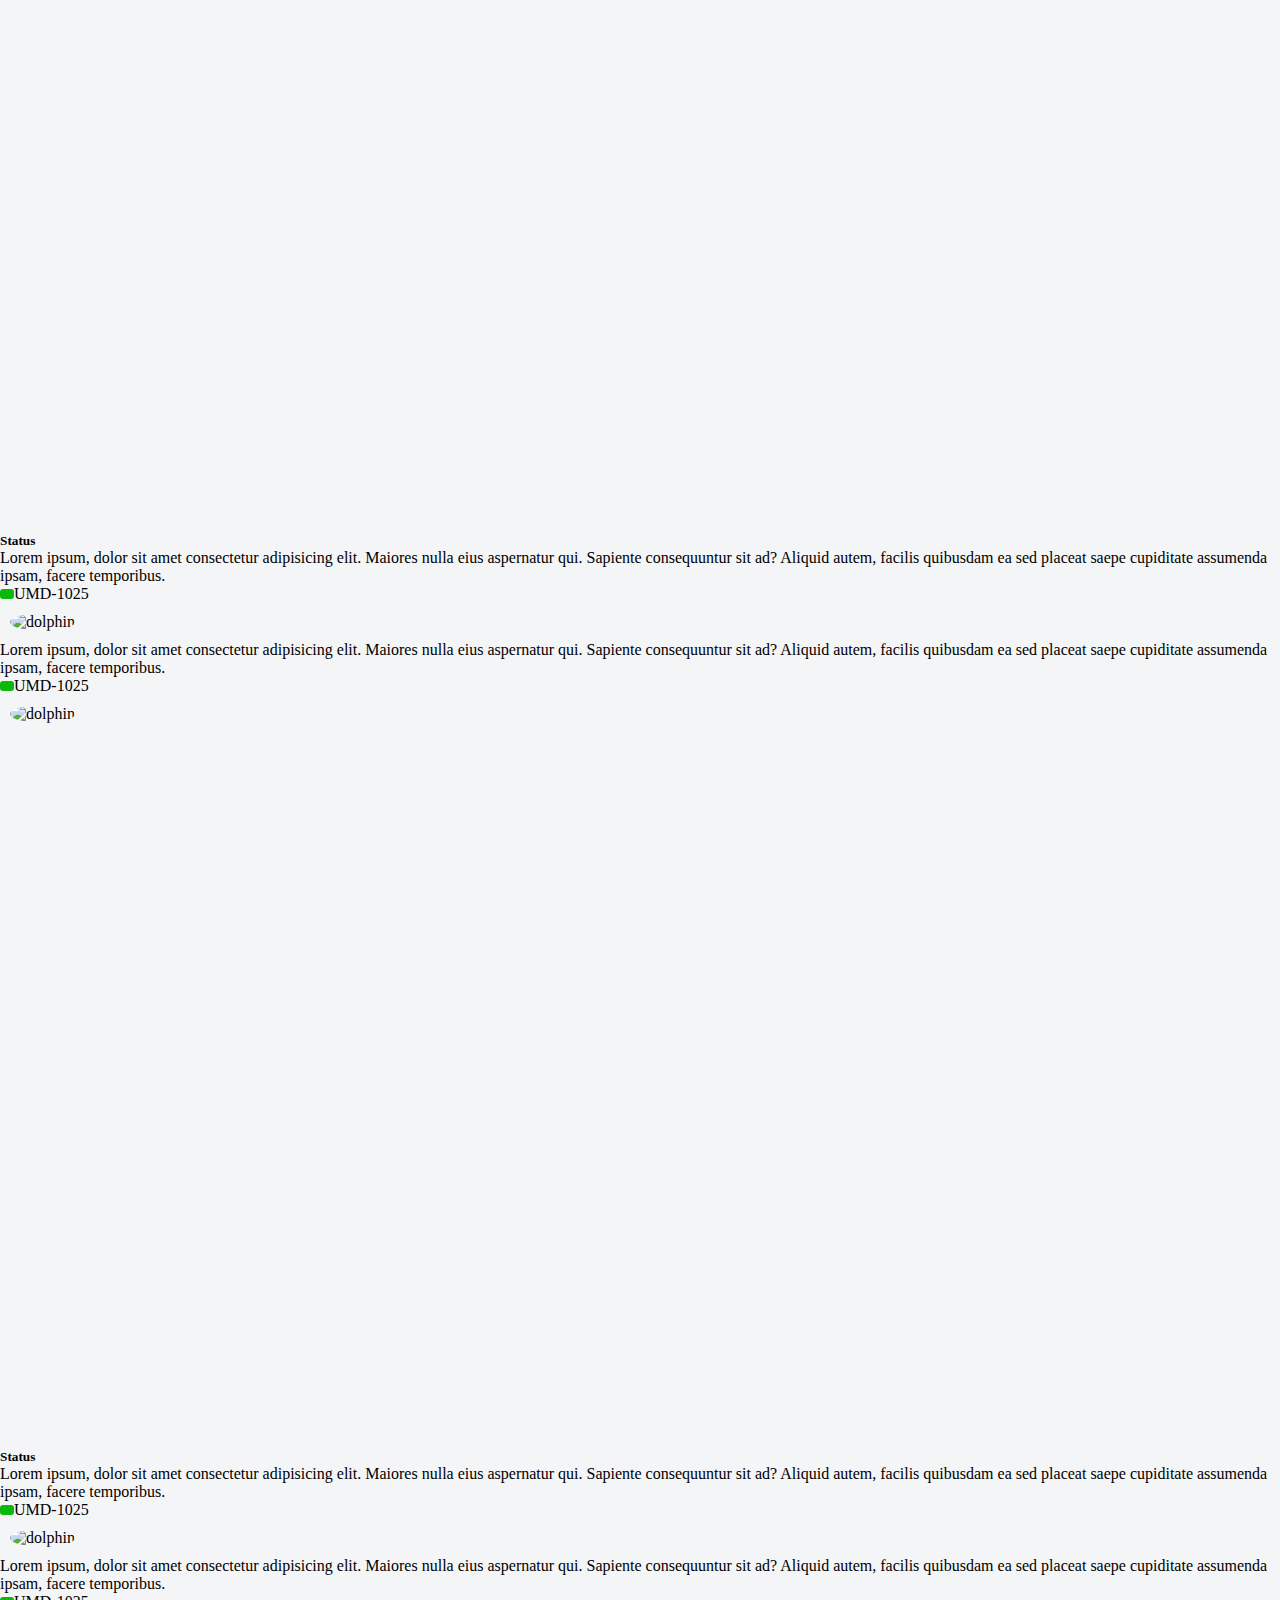
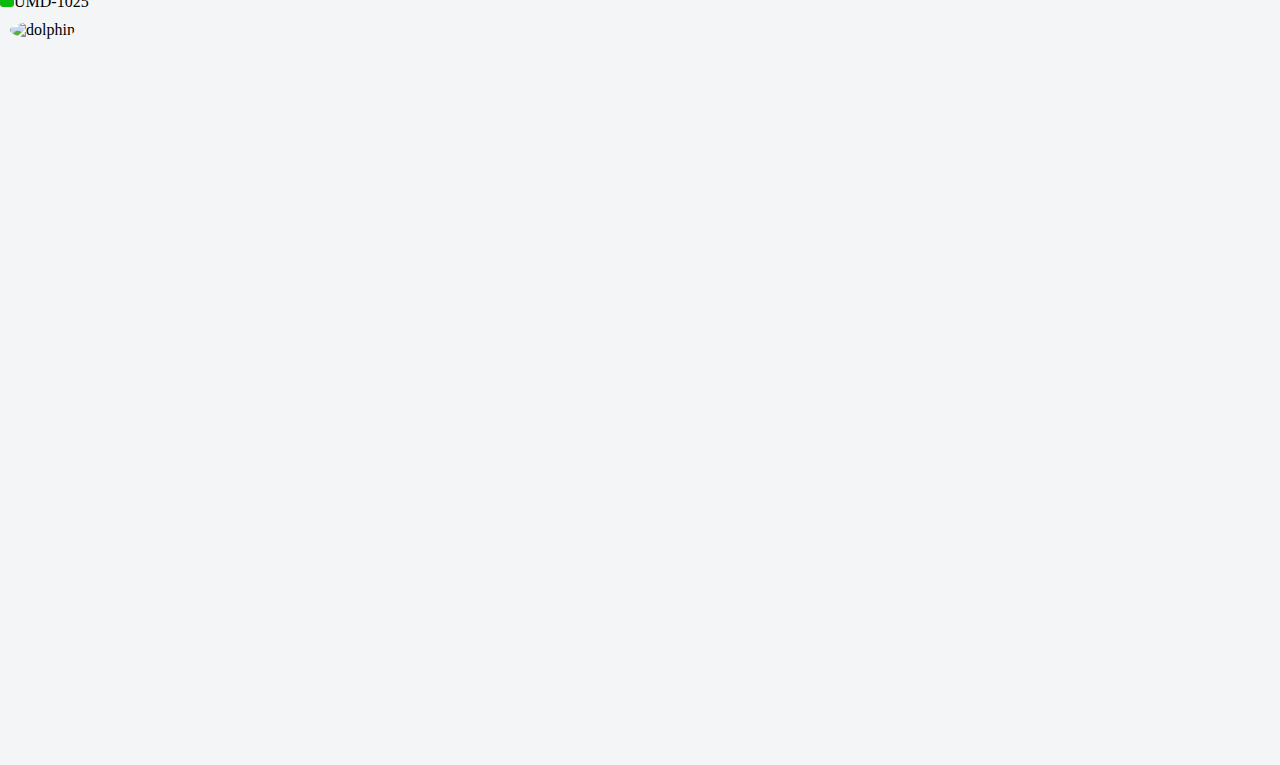
==== commit a2bd4327: "add" ====
--- a/index.html
+++ b/index.html
@@ -70,55 +70,63 @@
 
 
                         <div class="under-content mb-3">
-                            <table class="table top-table">
-                                <thead>
-                                    <tr>
-                                        <th scope="col">#</th>
-                                        <th scope="col">First</th>
-                                        <th scope="col">Last</th>
-                                        <th colspan="2" scope="col">Handle</th>
-                                        <!-- <th scope="col">action</th> -->
-                                    </tr>
-                                </thead>
-                                <tbody>
-                                    <tr class="table-tr">
-                                        <th scope="row">1</th>
-                                        <td>Mark</td>
-                                        <td>Otto</td>
-                                        <td>@mdo</td>
-                                        <td class="d-flex justify-content-end"> <button type="button" class="btn btn-primary mr-2">
+
+                            <form>
+
+
+                                <table class="table top-table">
+                                    <thead>
+                                        <tr>
+                                            <th scope="col">#</th>
+                                            <th scope="col">First</th>
+                                            <th scope="col">Last</th>
+                                            <th colspan="2" scope="col">Handle</th>
+                                            <!-- <th scope="col">action</th> -->
+                                        </tr>
+                                    </thead>
+                                    <tbody>
+                                        <tr class="table-tr">
+                                            <th scope="row">1</th>
+                                            <td>Mark</td>
+                                            <td>Otto</td>
+                                            <td>@mdo</td>
+                                            <td class="d-flex justify-content-end"> <button type="button" class="btn btn-primary mr-2">
                                           <i class="far fa-edit color-white font-weight-bold"></i>
                                         </button>
-                                            <button type="button" class="btn btn-primary btn-remove">
+                                                <button type="button" class="btn btn-primary btn-remove">
                                               <i class="fas fa-times color-white font-weight-bold "></i>
                                         </button> </td>
-                                    </tr>
-                                    <tr class="table-tr">
-                                        <th scope="row">2</th>
-                                        <td>Jacob</td>
-                                        <td>Thornton</td>
-                                        <td>@fat</td>
-                                        <td class="d-flex justify-content-end"> <button type="button" class="btn btn-primary mr-2">
+                                        </tr>
+                                        <tr class="table-tr">
+                                            <th scope="row">2</th>
+                                            <td>Jacob</td>
+                                            <td>Thornton</td>
+                                            <td>@fat</td>
+                                            <td class="d-flex justify-content-end"> <button type="button" class="btn btn-primary mr-2">
                                           <i class="far fa-edit color-white font-weight-bold"></i>
                                         </button>
-                                            <button type="button" class="btn btn-primary btn-remove">
+                                                <button type="button" class="btn btn-primary btn-remove">
                                               <i class="fas fa-times color-white font-weight-bold "></i>
                                         </button> </td>
-                                    </tr>
-                                    <tr class="table-tr">
-                                        <th scope="row">3</th>
-                                        <td>Larry</td>
-                                        <td>the Bird</td>
-                                        <td>@twitter</td>
-                                        <td class="d-flex justify-content-end"> <button type="button" class="btn btn-primary mr-2">
+                                        </tr>
+                                        <tr class="table-tr">
+                                            <th scope="row">3</th>
+                                            <td>Larry</td>
+                                            <td>the Bird</td>
+                                            <td>@twitter</td>
+                                            <td class="d-flex justify-content-end"> <button type="button" class="btn btn-primary mr-2">
                                           <i class="far fa-edit color-white font-weight-bold"></i>
                                         </button>
-                                            <button type="button" class="btn btn-primary btn-remove">
+                                                <button type="button" class="btn btn-primary btn-remove">
                                               <i class="fas fa-times color-white font-weight-bold "></i>
                                         </button> </td>
-                                    </tr>
-                                </tbody>
-                            </table>
+                                        </tr>
+                                    </tbody>
+                                </table>
+
+                                <input type="submit">
+
+                            </form>
                         </div>
 
 
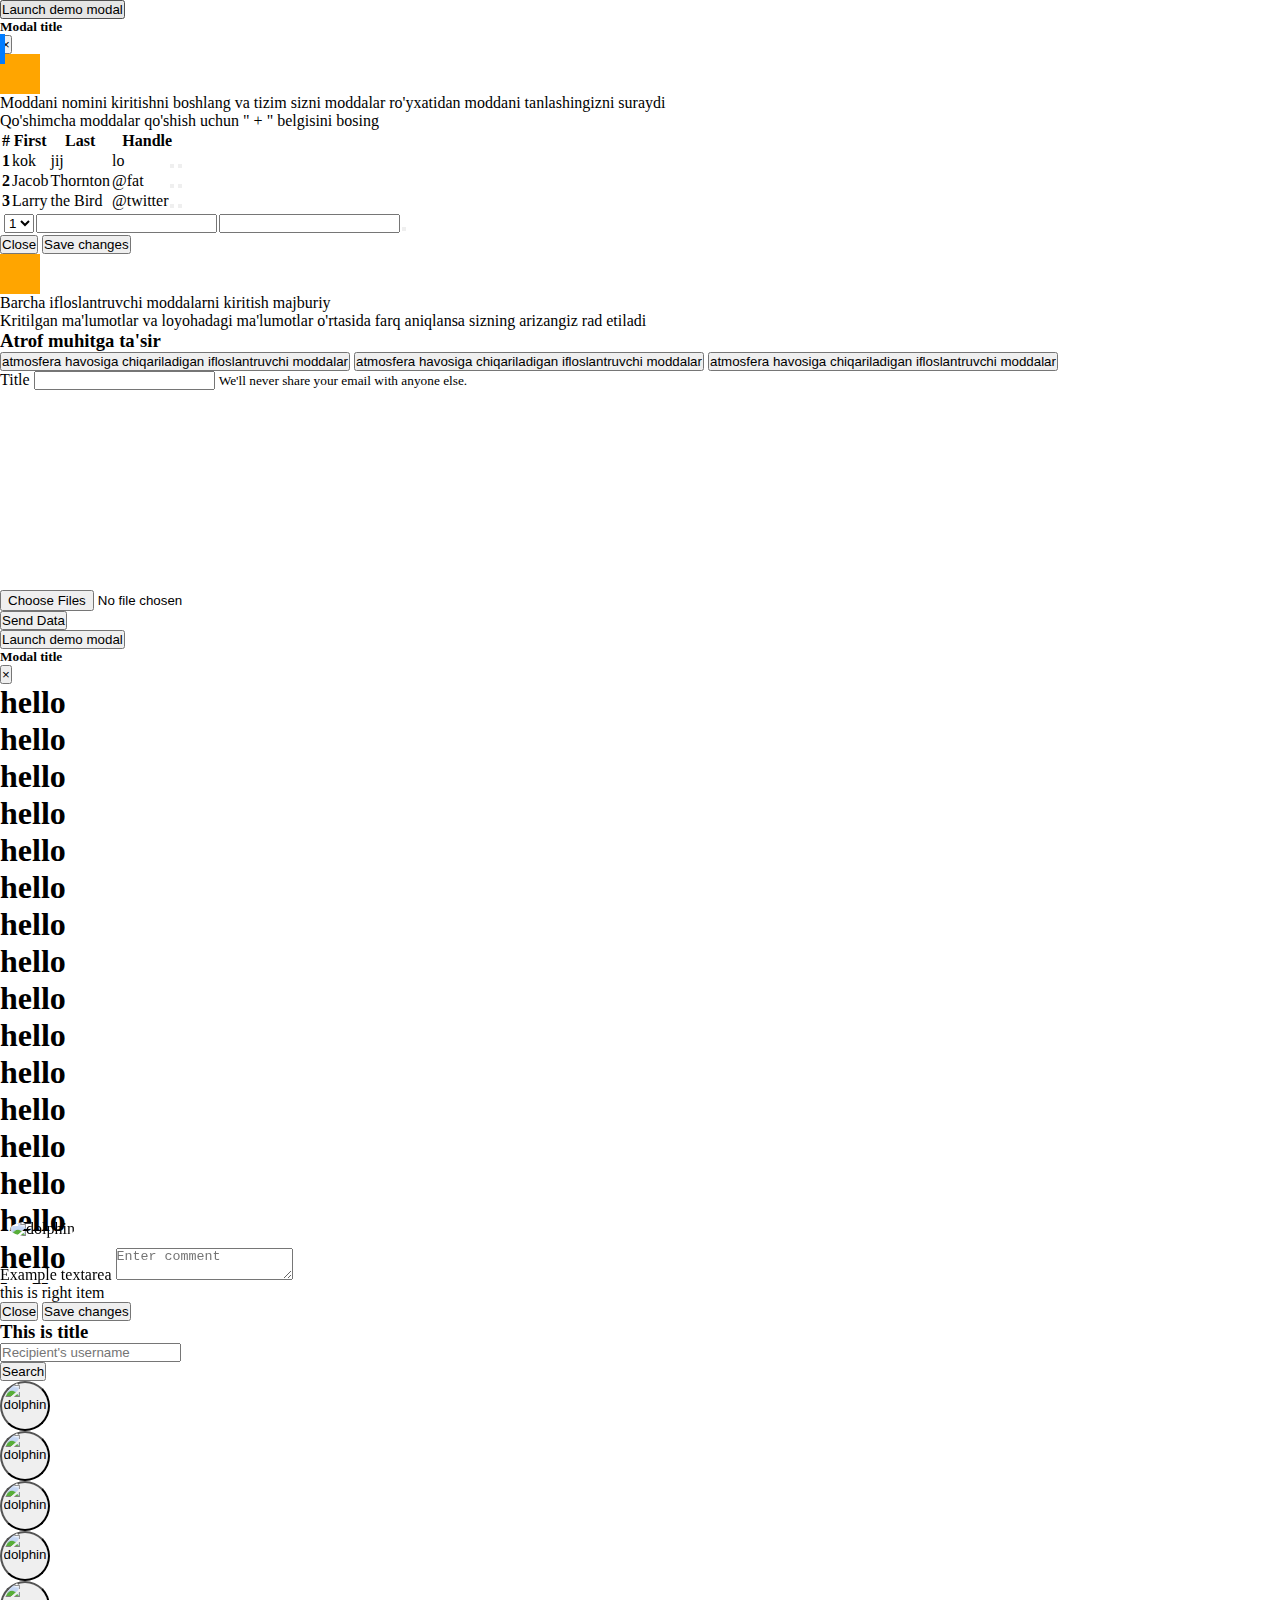
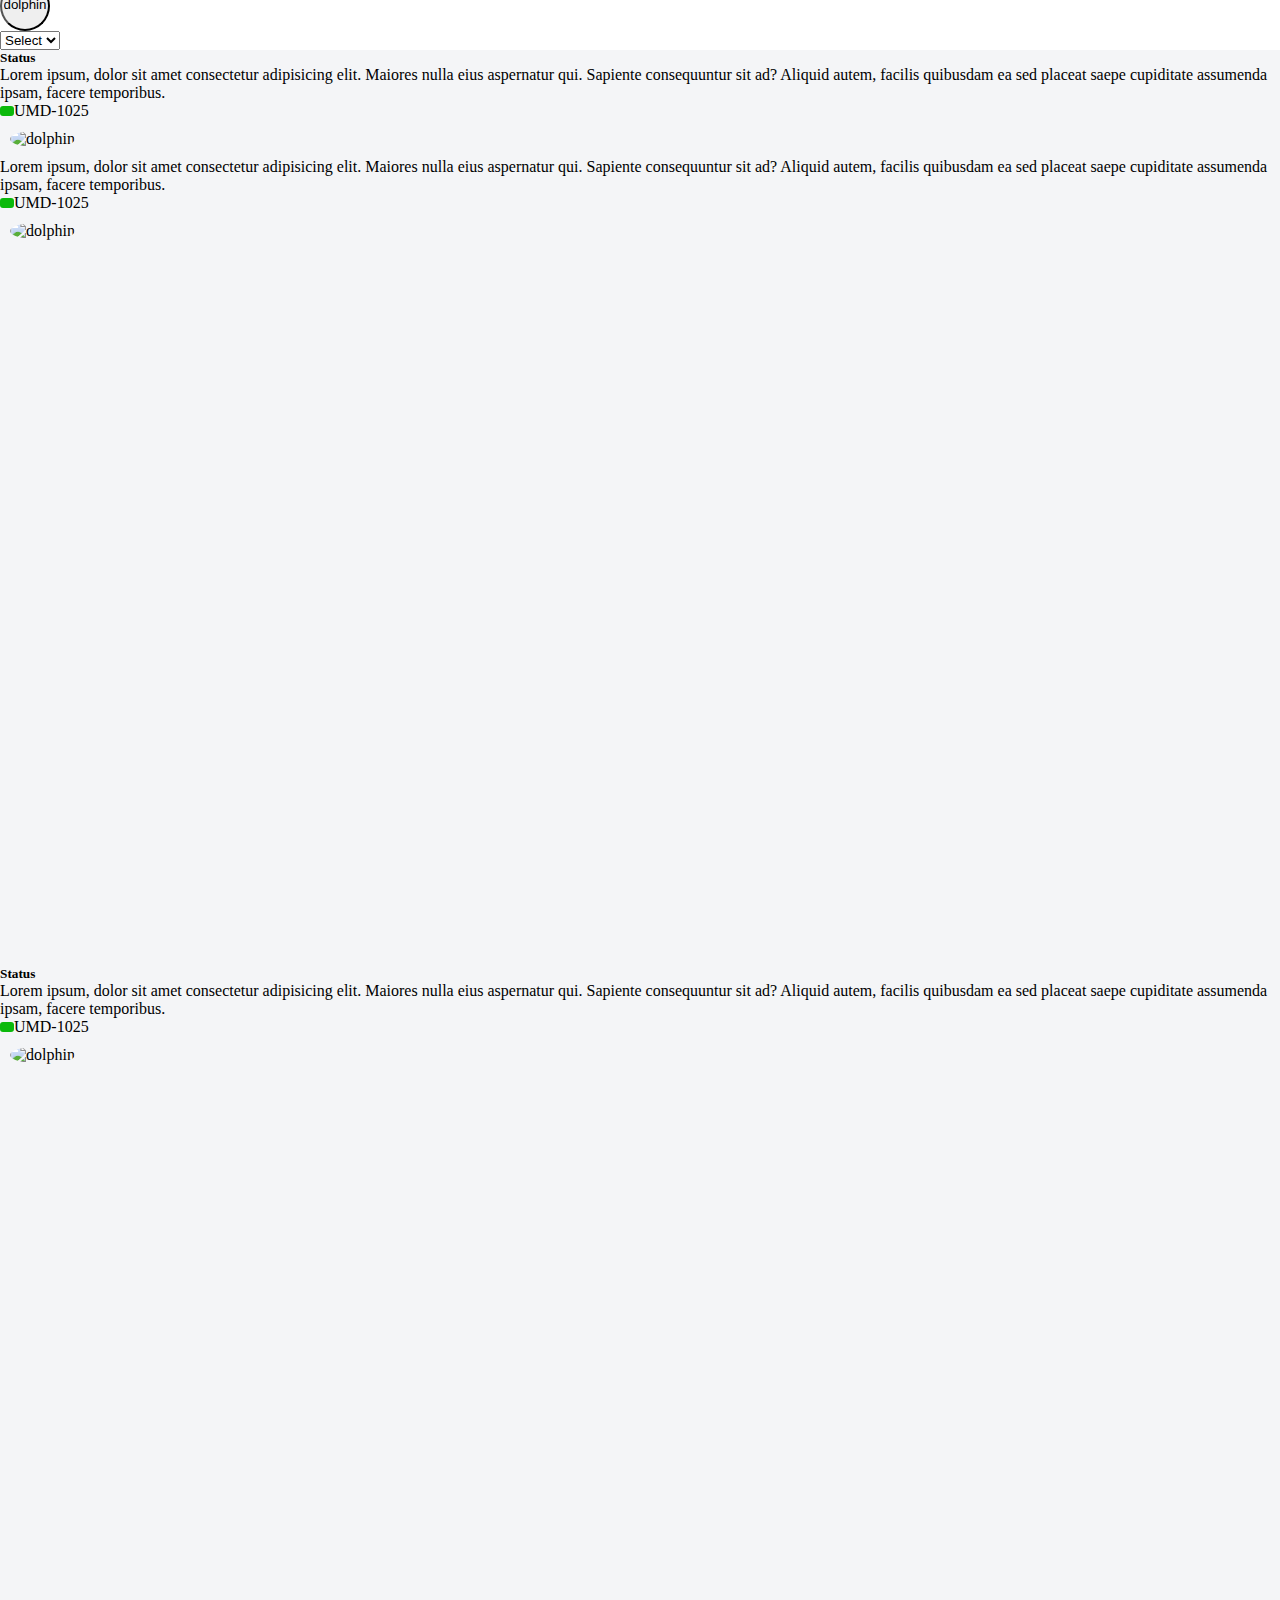
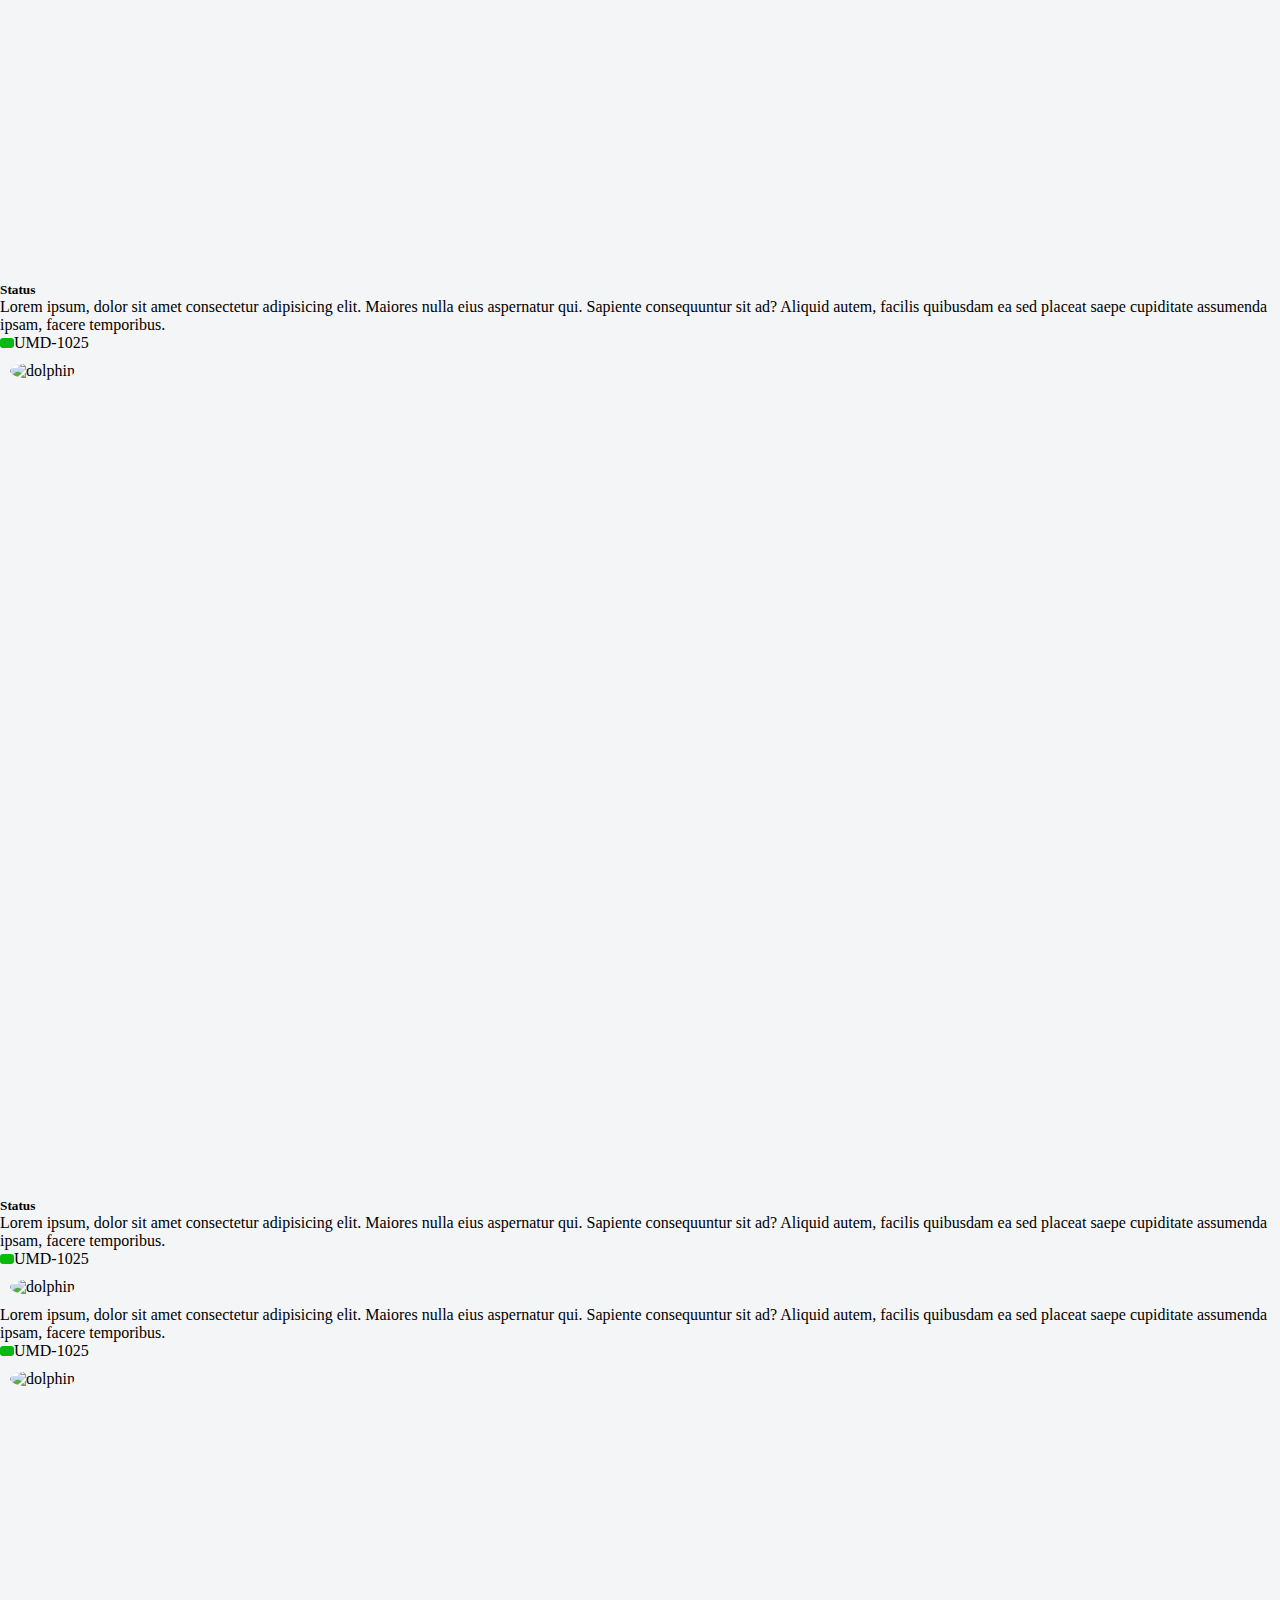
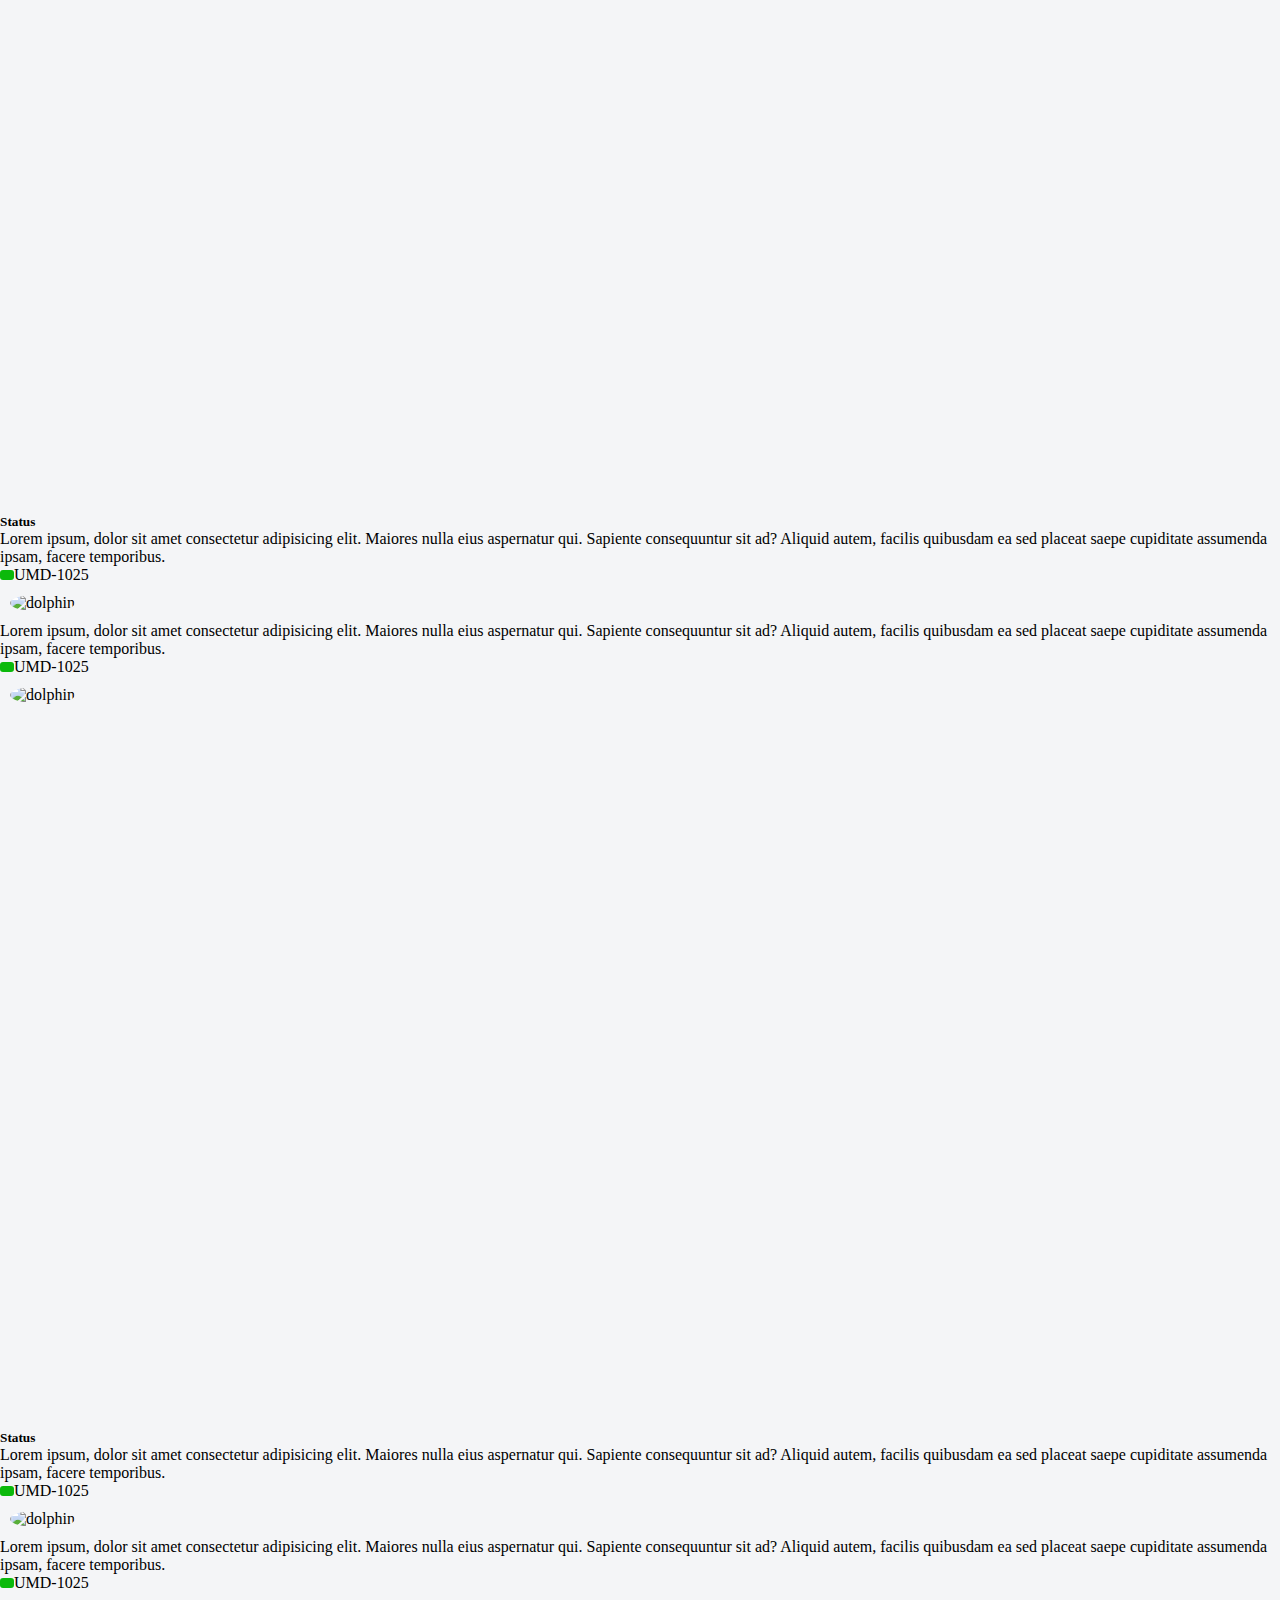
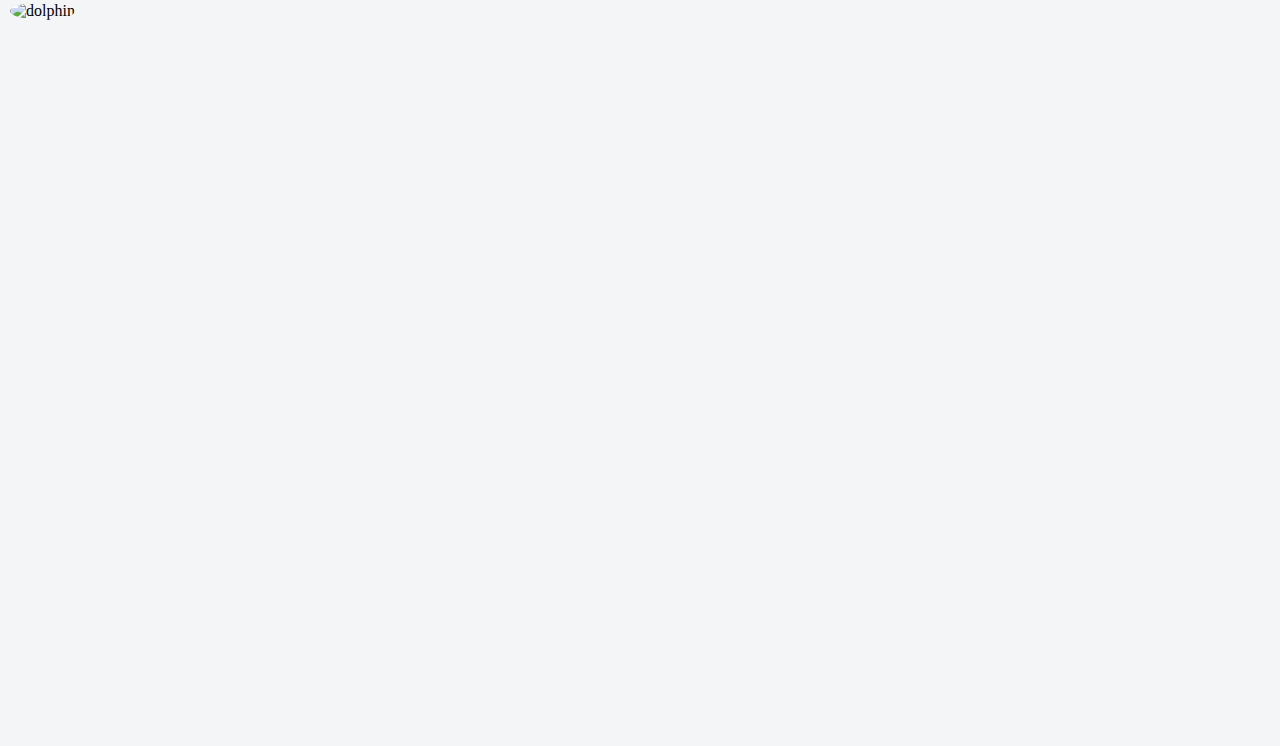
==== commit 51013a84: "add" ====
--- a/index.html
+++ b/index.html
@@ -20,6 +20,8 @@
 </head>
 
 <body>
+
+
     <!--[if lt IE 7]>
       <p class="browsehappy">
         You are using an <strong>outdated</strong> browser. Please
@@ -71,62 +73,62 @@
 
                         <div class="under-content mb-3">
 
-                            <form>
-
-
-                                <table class="table top-table">
-                                    <thead>
-                                        <tr>
-                                            <th scope="col">#</th>
-                                            <th scope="col">First</th>
-                                            <th scope="col">Last</th>
-                                            <th colspan="2" scope="col">Handle</th>
-                                            <!-- <th scope="col">action</th> -->
-                                        </tr>
-                                    </thead>
-                                    <tbody>
-                                        <tr class="table-tr">
-                                            <th scope="row">1</th>
-                                            <td>Mark</td>
-                                            <td>Otto</td>
-                                            <td>@mdo</td>
-                                            <td class="d-flex justify-content-end"> <button type="button" class="btn btn-primary mr-2">
+                            <!-- <form> -->
+
+
+                            <table class="table top-table">
+                                <thead>
+                                    <tr>
+                                        <th scope="col">#</th>
+                                        <th scope="col">First</th>
+                                        <th scope="col">Last</th>
+                                        <th colspan="2" scope="col">Handle</th>
+                                        <!-- <th scope="col">action</th> -->
+                                    </tr>
+                                </thead>
+                                <tbody>
+                                    <tr class="table-tr">
+                                        <th scope="row">1</th>
+                                        <td> kok </td>
+                                        <td> jij </td>
+                                        <td> lo </td>
+                                        <td class="d-flex justify-content-end"> <button type="button" class="btn btn-primary mr-2">
                                           <i class="far fa-edit color-white font-weight-bold"></i>
                                         </button>
-                                                <button type="button" class="btn btn-primary btn-remove">
+                                            <button type="button" class="btn btn-primary btn-remove">
                                               <i class="fas fa-times color-white font-weight-bold "></i>
                                         </button> </td>
-                                        </tr>
-                                        <tr class="table-tr">
-                                            <th scope="row">2</th>
-                                            <td>Jacob</td>
-                                            <td>Thornton</td>
-                                            <td>@fat</td>
-                                            <td class="d-flex justify-content-end"> <button type="button" class="btn btn-primary mr-2">
+                                    </tr>
+                                    <tr class="table-tr">
+                                        <th scope="row">2</th>
+                                        <td>Jacob</td>
+                                        <td>Thornton</td>
+                                        <td>@fat</td>
+                                        <td class="d-flex justify-content-end"> <button type="button" class="btn btn-primary mr-2">
                                           <i class="far fa-edit color-white font-weight-bold"></i>
                                         </button>
-                                                <button type="button" class="btn btn-primary btn-remove">
+                                            <button type="button" class="btn btn-primary btn-remove">
                                               <i class="fas fa-times color-white font-weight-bold "></i>
                                         </button> </td>
-                                        </tr>
-                                        <tr class="table-tr">
-                                            <th scope="row">3</th>
-                                            <td>Larry</td>
-                                            <td>the Bird</td>
-                                            <td>@twitter</td>
-                                            <td class="d-flex justify-content-end"> <button type="button" class="btn btn-primary mr-2">
+                                    </tr>
+                                    <tr class="table-tr">
+                                        <th scope="row">3</th>
+                                        <td>Larry</td>
+                                        <td>the Bird</td>
+                                        <td>@twitter</td>
+                                        <td class="d-flex justify-content-end"> <button type="button" class="btn btn-primary mr-2">
                                           <i class="far fa-edit color-white font-weight-bold"></i>
                                         </button>
-                                                <button type="button" class="btn btn-primary btn-remove">
+                                            <button type="button" class="btn btn-primary btn-remove">
                                               <i class="fas fa-times color-white font-weight-bold "></i>
                                         </button> </td>
-                                        </tr>
-                                    </tbody>
-                                </table>
-
-                                <input type="submit">
-
-                            </form>
+                                    </tr>
+                                </tbody>
+                            </table>
+
+                            <!-- <input type="submit"> -->
+
+                            <!-- </form> -->
                         </div>
 
 
@@ -140,7 +142,7 @@
                                         <td>
                                             <div class="form-group">
 
-                                                <select class="form-control w-100 modal-table-input">
+                                                <select class="form-control w-100 modal-table-input" name="first">
                                                 <option>1</option>
                                                 <option>2</option>
                                                 <option>3</option>
@@ -153,14 +155,14 @@
                                         <td>
                                             <div class="form-group">
 
-                                                <input type="text" class="form-control w-50 modal-table-input" id="input-2" aria-describedby="input-2">
+                                                <input type="text" name="second" class="form-control w-50 modal-table-input" id="input-2" aria-describedby="input-2">
 
                                             </div>
                                         </td>
                                         <td>
                                             <div class="form-group">
 
-                                                <input type="text" class="form-control w-25 modal-table-input" id="input-3" aria-describedby="input-3">
+                                                <input type="text" name="third" class="form-control w-25 modal-table-input" id="input-3" aria-describedby="input-3">
 
                                             </div>
                                         </td>
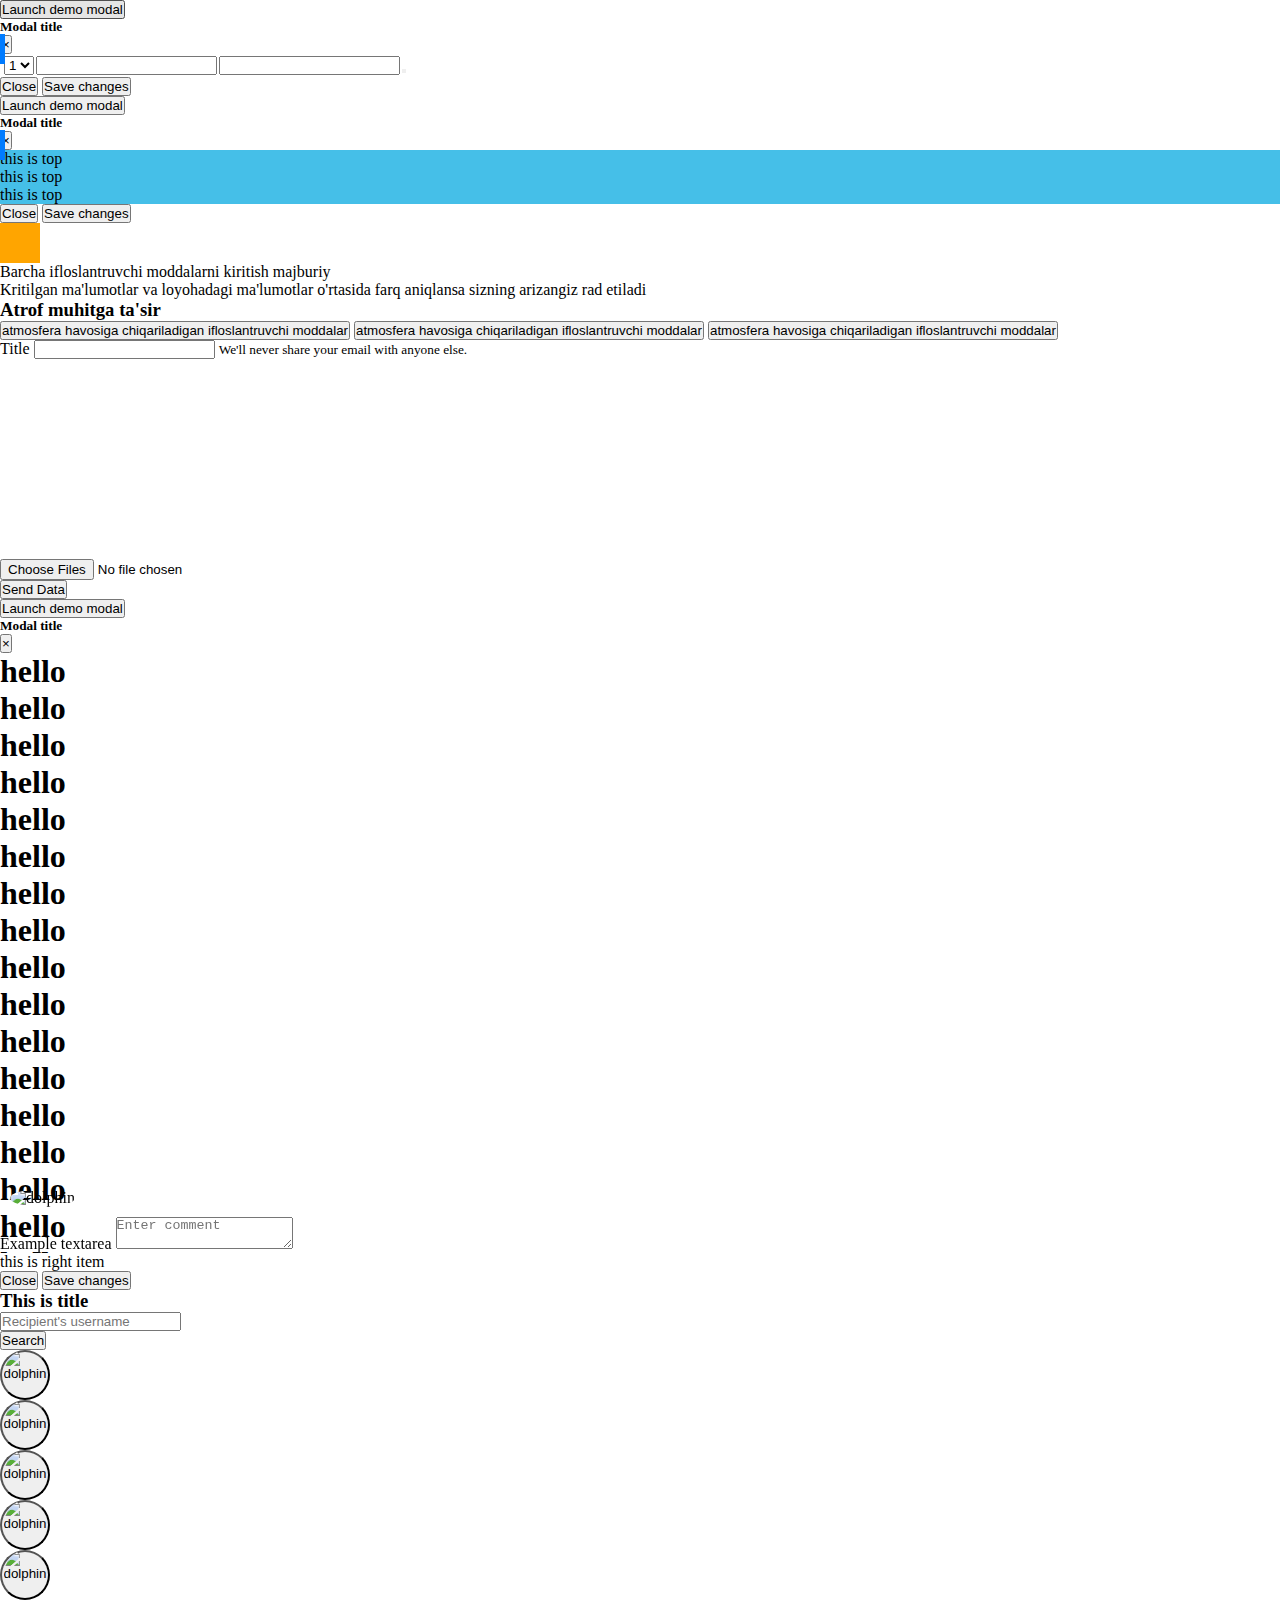
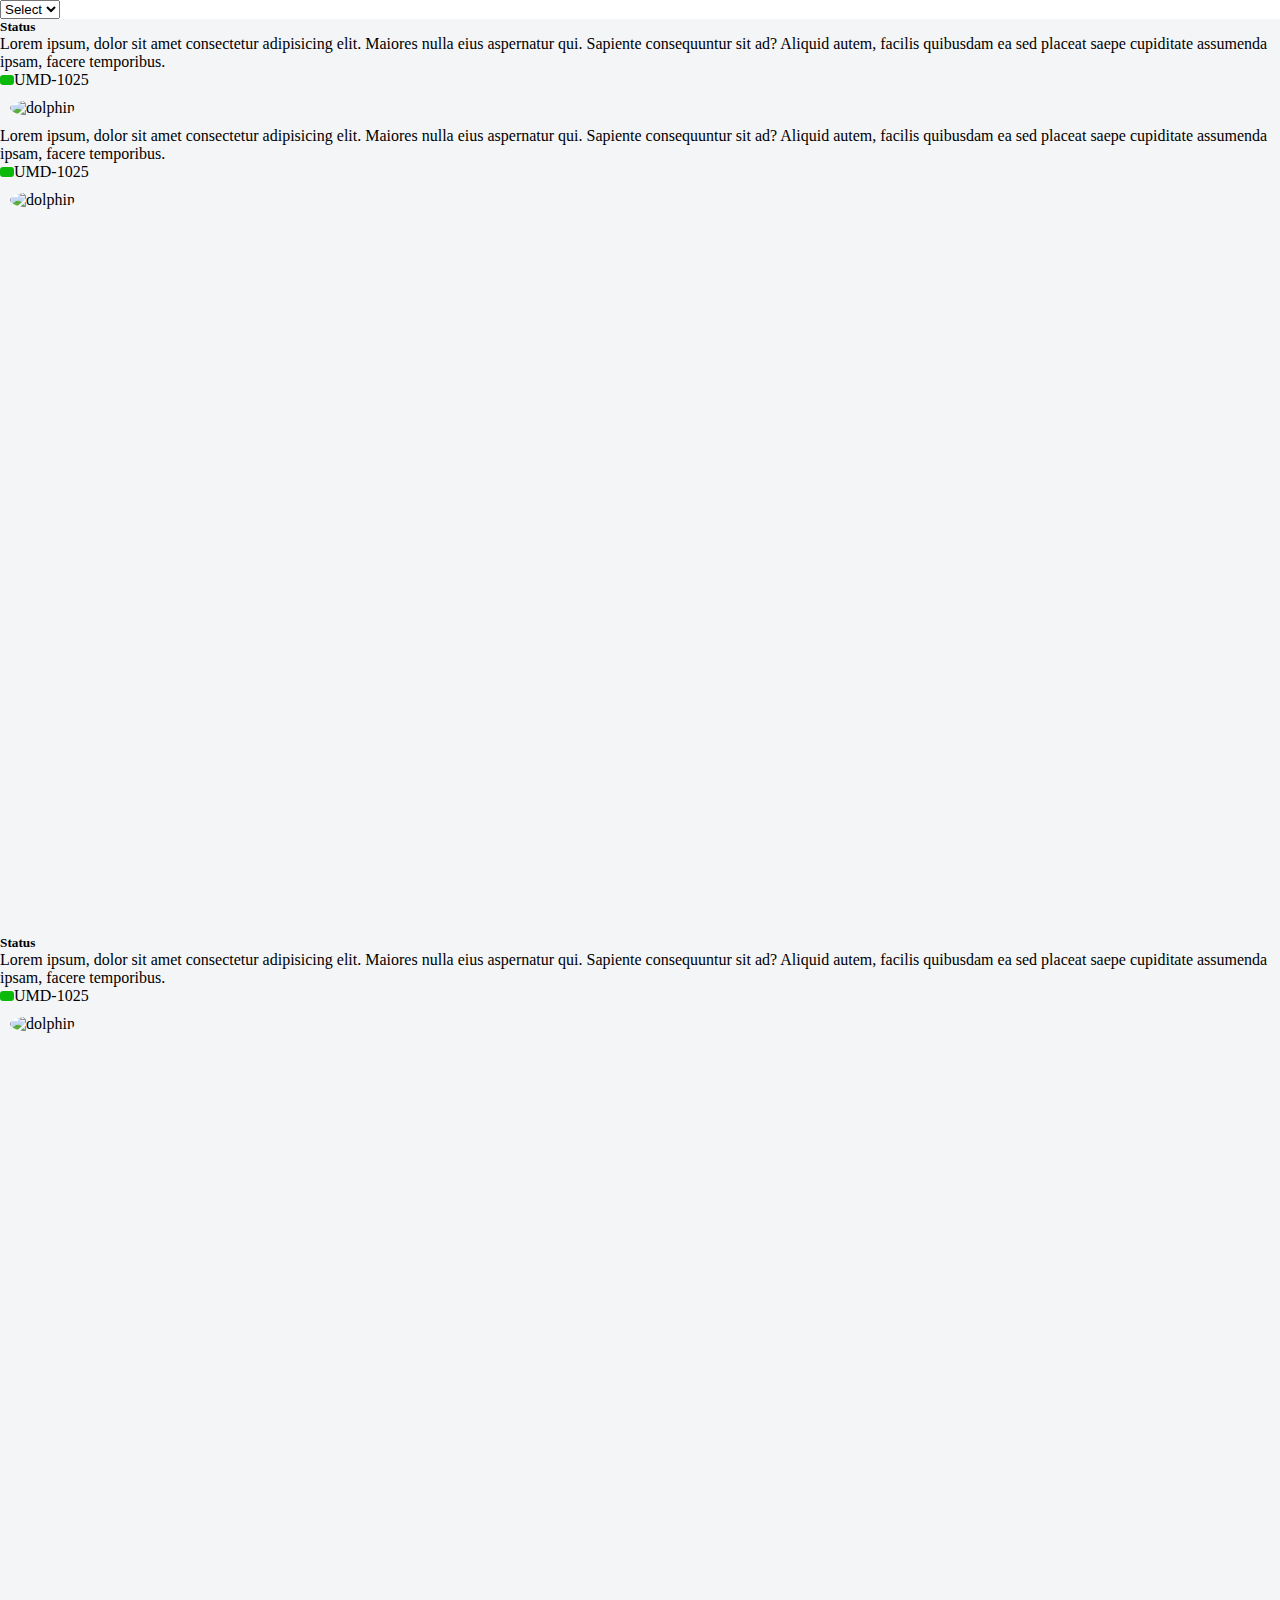
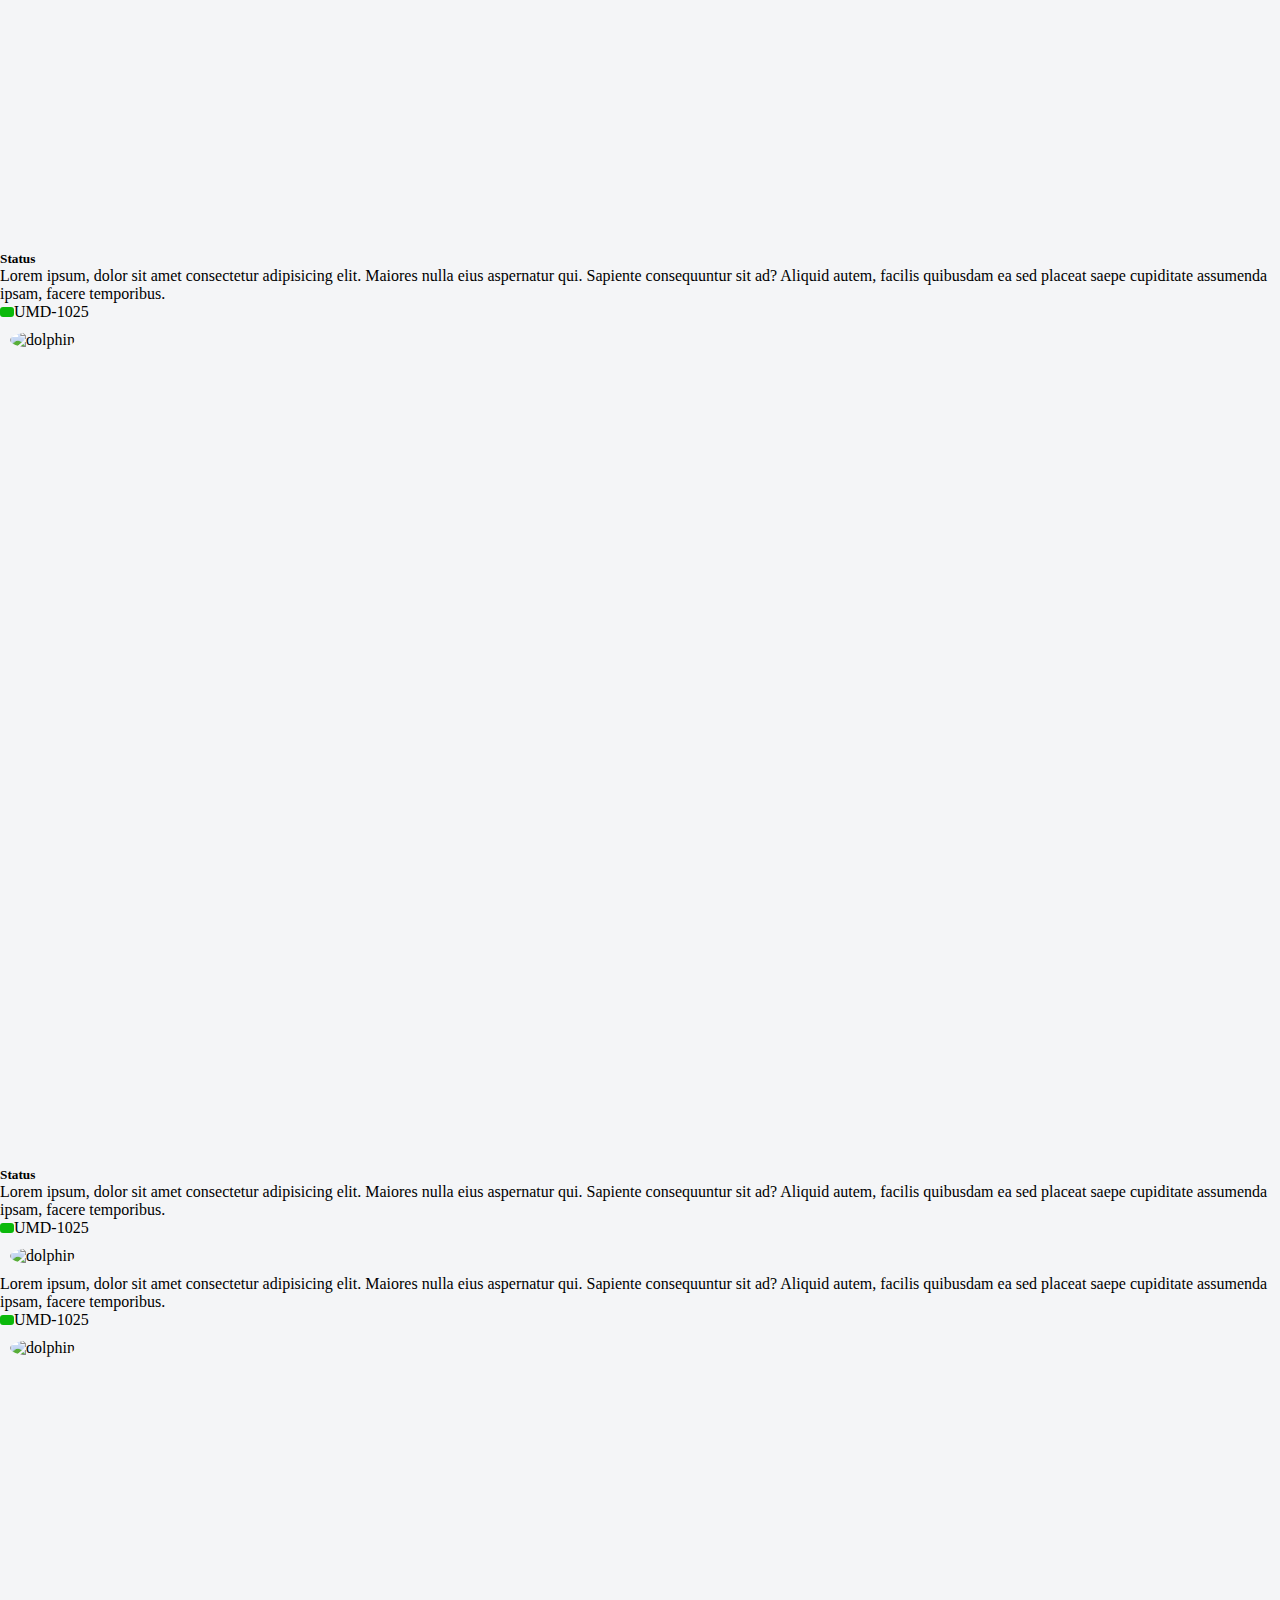
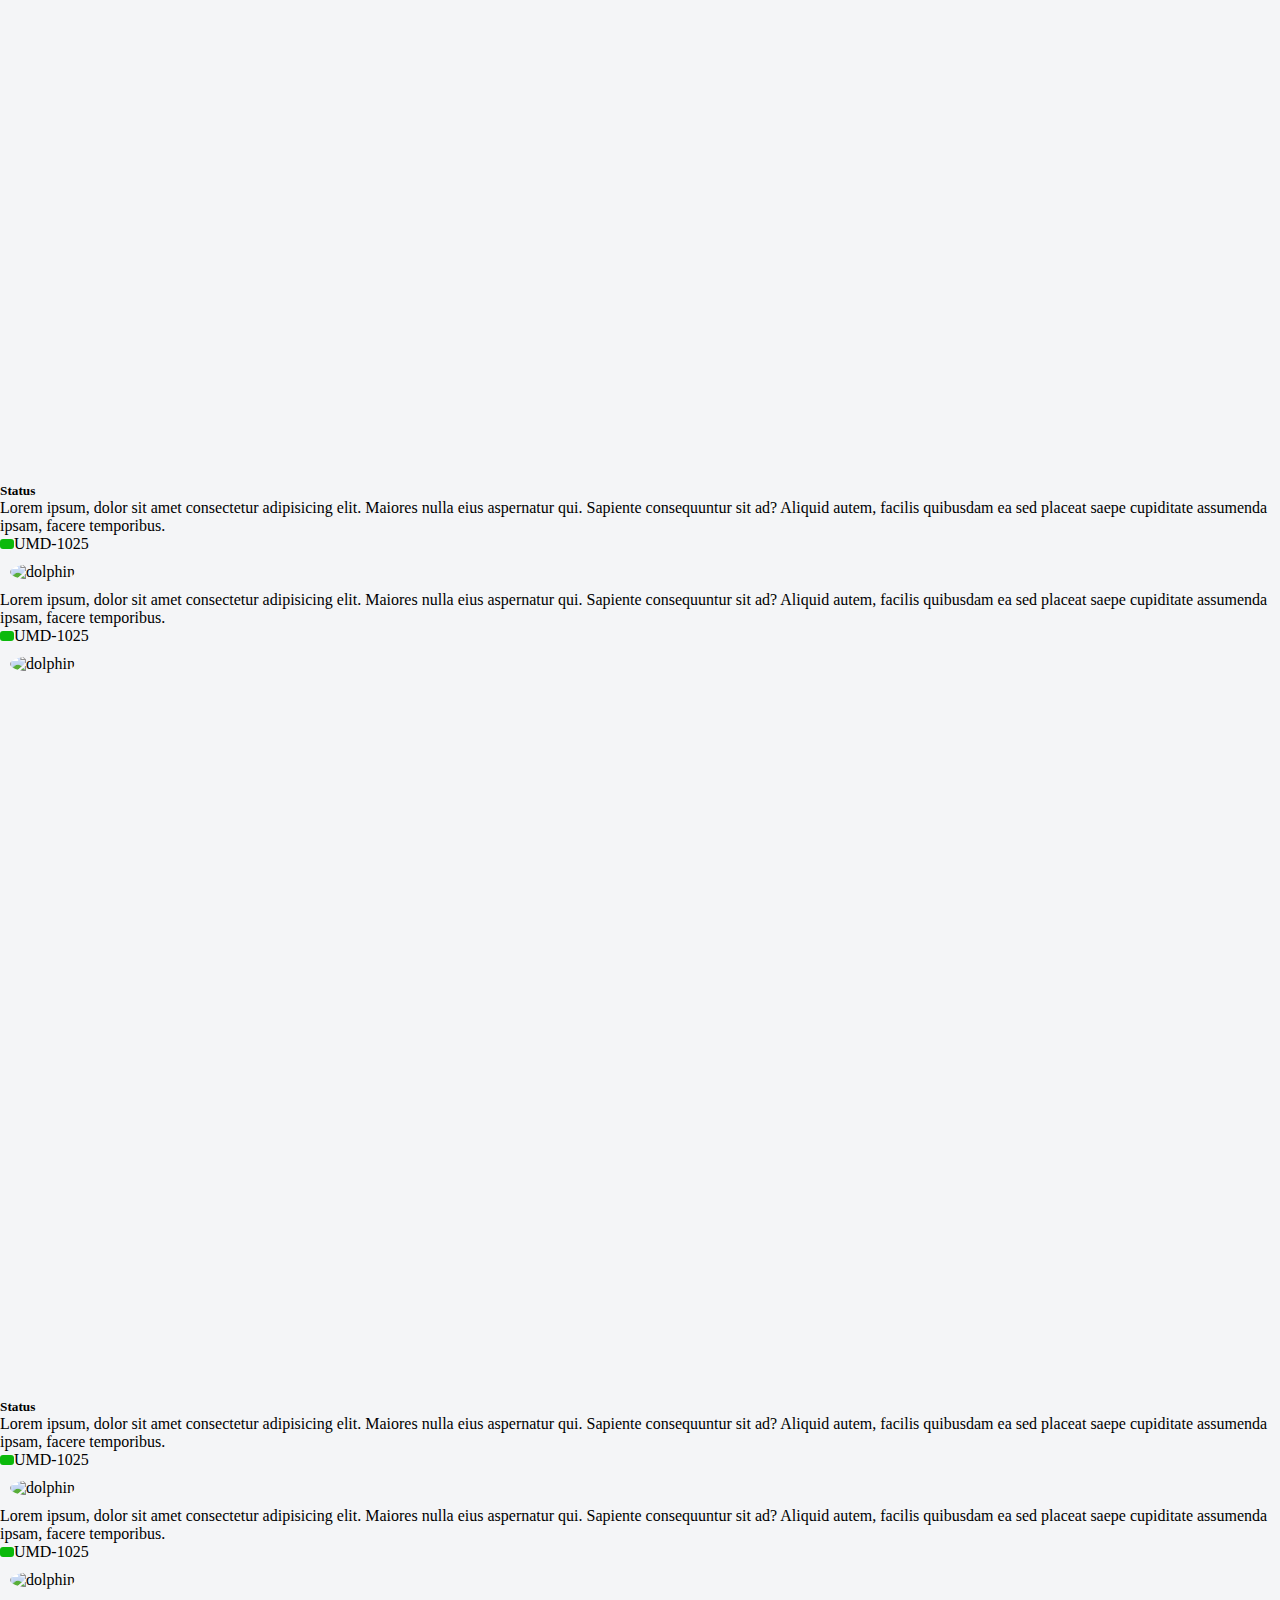
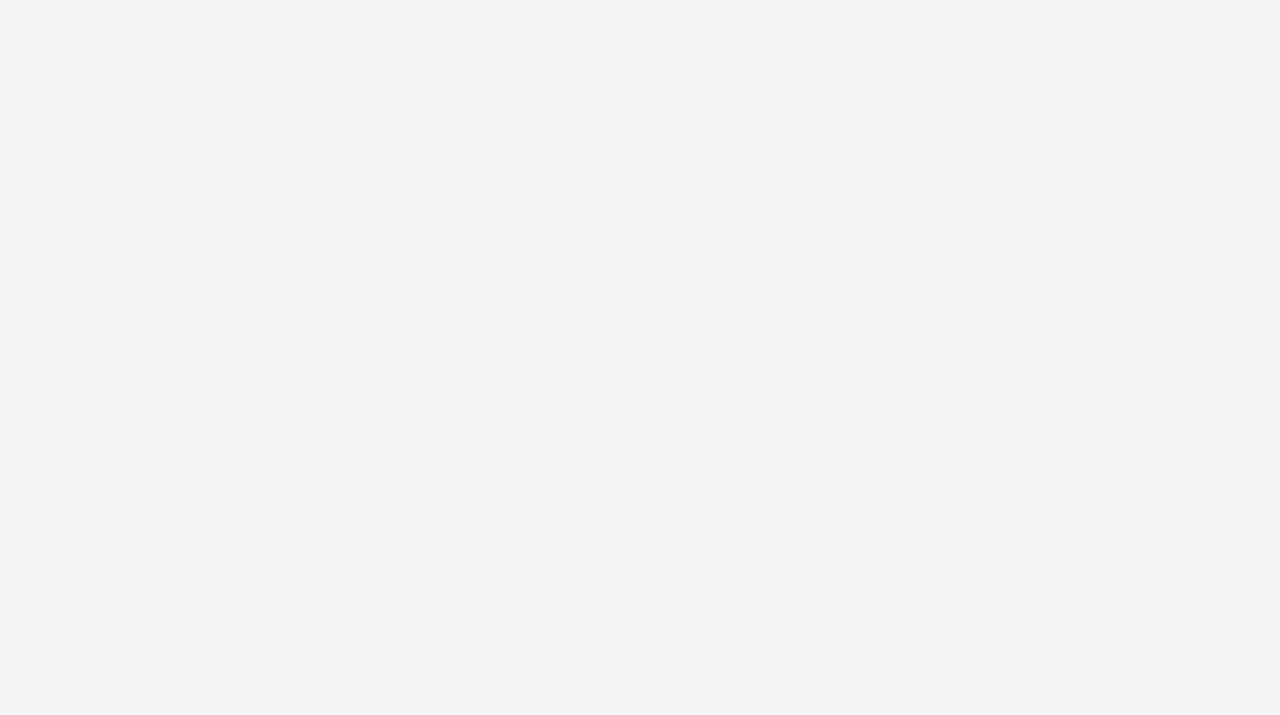
==== commit 36b70ed1: "add" ====
--- a/index.html
+++ b/index.html
@@ -31,6 +31,88 @@
 
     <div class="container py-5">
 
+        <button type="button" class="btn btn-primary" data-toggle="modal" data-target="#exampleModal3">
+        Launch demo modal
+      </button>
+        <div class="modal fade custom-progress-modal" id="exampleModal3" tabindex="-1" aria-labelledby="exampleModalLabel" aria-hidden="true">
+            <div class="modal-dialog modal-dialog-centered modal-xl">
+                <div class="modal-content">
+                    <div class="modal-header">
+
+                        <h5 class="modal-title" id="exampleModalLabel">Modal title</h5>
+                        <button type="button" class="close" data-dismiss="modal" aria-label="Close">
+             <span aria-hidden="true">&times;</span>
+           </button>
+                    </div>
+                    <div class="modal-body p-5">
+
+
+
+
+
+
+
+                        <div class="under-add-content ">
+
+                            <table class="table">
+
+                                <tbody>
+                                    <tr>
+                                        <th scope="row"></th>
+                                        <td>
+                                            <div class="form-group">
+
+                                                <select class="form-control w-100 modal-table-input" name="first">
+                                            <option>1</option>
+                                            <option>2</option>
+                                            <option>3</option>
+                                            <option>4</option>
+                                            <option>5</option>
+                                          </select>
+
+                                            </div>
+                                        </td>
+                                        <td>
+                                            <div class="form-group">
+
+                                                <input type="text" name="second" class="form-control w-50 modal-table-input" id="input-2" aria-describedby="input-2">
+
+                                            </div>
+                                        </td>
+                                        <td>
+                                            <div class="form-group">
+
+                                                <input type="text" name="third" class="form-control w-25 modal-table-input" id="input-3" aria-describedby="input-3">
+
+                                            </div>
+                                        </td>
+                                        <td> <button type="button" class="btn btn-primary add-btn">
+                                      <i class="far fa-plus color-white font-weight-bold"></i>
+                                    </button>
+                                        </td>
+                                    </tr>
+
+                                </tbody>
+                            </table>
+
+
+                        </div>
+
+                    </div>
+                    <div class="modal-footer">
+                        <button type="button" class="btn btn-secondary" data-dismiss="modal">
+             Close
+           </button>
+                        <button type="button" class="btn btn-primary">
+             Save changes
+           </button>
+                    </div>
+                </div>
+            </div>
+        </div>
+
+
+
 
         <!-- Button trigger modal -->
         <button type="button" class="btn btn-primary" data-toggle="modal" data-target="#exampleModal2">
@@ -50,133 +132,131 @@
                     <div class="modal-body p-5">
 
 
-
-                        <div class="top-content shadow rounded p-3 mb-5">
-                            <div class="top-item d-flex align-items-center mb-2">
-                                <div class="icon-box  rounded d-flex  justify-content-center align-items-center">
-                                    <i class="fas fa-exclamation-triangle"></i>
-                                </div>
-
-                                <div class="ml-3">
-                                    <p class=" ml-2 mb-3 text-muted w-100 p-0 font-weight-bold ">
-                                        Moddani nomini kiritishni boshlang va tizim sizni moddalar ro'yxatidan moddani tanlashingizni suraydi
-                                    </p>
-                                    <p class=" ml-2  text-muted w-100 p-0 font-weight-bold ">
-                                        Qo'shimcha moddalar qo'shish uchun " <span class="text-primary font-weight-bold "> +   </span> " belgisini bosing
-                                    </p>
-                                </div>
-                            </div>
-
-
-                        </div>
-
-
-                        <div class="under-content mb-3">
-
-                            <!-- <form> -->
-
-
-                            <table class="table top-table">
-                                <thead>
-                                    <tr>
-                                        <th scope="col">#</th>
-                                        <th scope="col">First</th>
-                                        <th scope="col">Last</th>
-                                        <th colspan="2" scope="col">Handle</th>
-                                        <!-- <th scope="col">action</th> -->
-                                    </tr>
-                                </thead>
-                                <tbody>
-                                    <tr class="table-tr">
-                                        <th scope="row">1</th>
-                                        <td> kok </td>
-                                        <td> jij </td>
-                                        <td> lo </td>
-                                        <td class="d-flex justify-content-end"> <button type="button" class="btn btn-primary mr-2">
-                                          <i class="far fa-edit color-white font-weight-bold"></i>
-                                        </button>
-                                            <button type="button" class="btn btn-primary btn-remove">
-                                              <i class="fas fa-times color-white font-weight-bold "></i>
-                                        </button> </td>
-                                    </tr>
-                                    <tr class="table-tr">
-                                        <th scope="row">2</th>
-                                        <td>Jacob</td>
-                                        <td>Thornton</td>
-                                        <td>@fat</td>
-                                        <td class="d-flex justify-content-end"> <button type="button" class="btn btn-primary mr-2">
-                                          <i class="far fa-edit color-white font-weight-bold"></i>
-                                        </button>
-                                            <button type="button" class="btn btn-primary btn-remove">
-                                              <i class="fas fa-times color-white font-weight-bold "></i>
-                                        </button> </td>
-                                    </tr>
-                                    <tr class="table-tr">
-                                        <th scope="row">3</th>
-                                        <td>Larry</td>
-                                        <td>the Bird</td>
-                                        <td>@twitter</td>
-                                        <td class="d-flex justify-content-end"> <button type="button" class="btn btn-primary mr-2">
-                                          <i class="far fa-edit color-white font-weight-bold"></i>
-                                        </button>
-                                            <button type="button" class="btn btn-primary btn-remove">
-                                              <i class="fas fa-times color-white font-weight-bold "></i>
-                                        </button> </td>
-                                    </tr>
-                                </tbody>
-                            </table>
-
-                            <!-- <input type="submit"> -->
-
-                            <!-- </form> -->
-                        </div>
-
-
-                        <div class="under-add-content ">
-
-                            <table class="table">
-
-                                <tbody>
-                                    <tr>
-                                        <th scope="row"></th>
-                                        <td>
-                                            <div class="form-group">
-
-                                                <select class="form-control w-100 modal-table-input" name="first">
-                                                <option>1</option>
-                                                <option>2</option>
-                                                <option>3</option>
-                                                <option>4</option>
-                                                <option>5</option>
-                                              </select>
-
-                                            </div>
-                                        </td>
-                                        <td>
-                                            <div class="form-group">
-
-                                                <input type="text" name="second" class="form-control w-50 modal-table-input" id="input-2" aria-describedby="input-2">
-
-                                            </div>
-                                        </td>
-                                        <td>
-                                            <div class="form-group">
-
-                                                <input type="text" name="third" class="form-control w-25 modal-table-input" id="input-3" aria-describedby="input-3">
-
-                                            </div>
-                                        </td>
-                                        <td> <button type="button" class="btn btn-primary add-btn">
-                                          <i class="far fa-plus color-white font-weight-bold"></i>
-                                        </button>
-                                        </td>
-                                    </tr>
-
-                                </tbody>
-                            </table>
-
-
-                        </div>
+                        <div class="acc-wrap mb-3">
+                            <div class="acc-top px-2 shadow py-3 text-white font-weight-bold pl-2 rounded">
+                                <i class="fas fa-angle-down"></i> this is top
+                            </div>
+                            <div class="acc-body px-3">
+                                <div class="border border-info">
+                                    <table class="table  rounded table-hover">
+                                        <thead>
+                                            <tr>
+                                                <th scope="col">#</th>
+                                                <th scope="col">First</th>
+                                                <th scope="col">Last</th>
+                                                <th scope="col">Handle</th>
+                                            </tr>
+                                        </thead>
+                                        <tbody>
+                                            <tr>
+                                                <th scope="row">1</th>
+                                                <td>Mark</td>
+                                                <td>Otto</td>
+                                                <td>@mdo</td>
+                                            </tr>
+                                            <tr>
+                                                <th scope="row">2</th>
+                                                <td>Jacob</td>
+                                                <td>Thornton</td>
+                                                <td>@fat</td>
+                                            </tr>
+                                            <tr>
+                                                <th scope="row">3</th>
+                                                <td>Larry</td>
+                                                <td>the Bird</td>
+                                                <td>@twitter</td>
+                                            </tr>
+                                        </tbody>
+                                    </table>
+                                </div>
+                            </div>
+                        </div>
+                        <div class="acc-wrap mb-3">
+                            <div class="acc-top px-2 shadow py-3 text-white font-weight-bold pl-2 rounded">
+                                <i class="fas fa-angle-down"></i> this is top
+                            </div>
+                            <div class="acc-body px-3">
+                                <div class="border border-info">
+                                    <table class="table  rounded table-hover">
+                                        <thead>
+                                            <tr>
+                                                <th scope="col">#</th>
+                                                <th scope="col">First</th>
+                                                <th scope="col">Last</th>
+                                                <th scope="col">Handle</th>
+                                            </tr>
+                                        </thead>
+                                        <tbody>
+                                            <tr>
+                                                <th scope="row">1</th>
+                                                <td>Mark</td>
+                                                <td>Otto</td>
+                                                <td>@mdo</td>
+                                            </tr>
+                                            <tr>
+                                                <th scope="row">2</th>
+                                                <td>Jacob</td>
+                                                <td>Thornton</td>
+                                                <td>@fat</td>
+                                            </tr>
+                                            <tr>
+                                                <th scope="row">3</th>
+                                                <td>Larry</td>
+                                                <td>the Bird</td>
+                                                <td>@twitter</td>
+                                            </tr>
+                                        </tbody>
+                                    </table>
+                                </div>
+                            </div>
+                        </div>
+
+                        <div class="acc-wrap mb-3">
+                            <div class="acc-top px-2 shadow py-3 text-white font-weight-bold pl-2 rounded">
+                                <i class="fas fa-angle-down"></i> this is top
+                            </div>
+                            <div class="acc-body px-3">
+                                <div class="border border-info">
+                                    <table class="table  rounded table-hover">
+                                        <thead>
+                                            <tr>
+                                                <th scope="col">#</th>
+                                                <th scope="col">First</th>
+                                                <th scope="col">Last</th>
+                                                <th scope="col">Handle</th>
+                                            </tr>
+                                        </thead>
+                                        <tbody>
+                                            <tr>
+                                                <th scope="row">1</th>
+                                                <td>Mark</td>
+                                                <td>Otto</td>
+                                                <td>@mdo</td>
+                                            </tr>
+                                            <tr>
+                                                <th scope="row">2</th>
+                                                <td>Jacob</td>
+                                                <td>Thornton</td>
+                                                <td>@fat</td>
+                                            </tr>
+                                            <tr>
+                                                <th scope="row">3</th>
+                                                <td>Larry</td>
+                                                <td>the Bird</td>
+                                                <td>@twitter</td>
+                                            </tr>
+                                        </tbody>
+                                    </table>
+                                </div>
+                            </div>
+                        </div>
+
+
+
+
+
+
+
 
                     </div>
                     <div class="modal-footer">
--- a/scss/style.css
+++ b/scss/style.css
@@ -1,8 +1,8 @@
 * {
-  padding: 0;
-  margin: 0;
-  -webkit-box-sizing: border-box;
-          box-sizing: border-box;
+    padding: 0;
+    margin: 0;
+    -webkit-box-sizing: border-box;
+    box-sizing: border-box;
 }
 
 a,
@@ -13,191 +13,211 @@
 h4,
 h5,
 h6 {
-  padding: 0;
-  margin: 0;
-  text-decoration: none;
+    padding: 0;
+    margin: 0;
+    text-decoration: none;
 }
 
 ul,
 ol {
-  padding: 0;
-  margin: 0;
-  list-style-type: none;
+    padding: 0;
+    margin: 0;
+    list-style-type: none;
 }
 
 img {
-  width: 100px;
-  height: 100px;
-  margin: 10px;
+    width: 100px;
+    height: 100px;
+    margin: 10px;
+}
+
+.acc-wrap .acc-top {
+    background-color: #45bfe8;
+}
+
+.acc-wrap .acc-top i {
+    -webkit-transition: all 0.2s linear;
+    transition: all 0.2s linear;
+}
+
+.acc-wrap .acc-top .angle-down {
+    -webkit-transform: rotate(180deg);
+    transform: rotate(180deg);
+}
+
+.acc-wrap .acc-body {
+    display: none;
 }
 
 .custom-progress-modal .modal-header {
-  position: relative;
+    position: relative;
 }
 
 .custom-progress-modal .modal-header .modal-title::before {
-  content: "";
-  position: absolute;
-  width: 5px;
-  height: 30px;
-  background-color: #007bff;
-  left: 0;
-  top: 15px;
+    content: "";
+    position: absolute;
+    width: 5px;
+    height: 30px;
+    background-color: #007bff;
+    left: 0;
+    top: 15px;
 }
 
 .custom-progress-modal .modal-body .top-content .top-item p {
-  text-align: justify;
+    text-align: justify;
 }
 
 .custom-progress-modal .modal-body .top-content .top-item .icon-box {
-  width: 40px;
-  height: 40px;
-  background-color: orange;
+    width: 40px;
+    height: 40px;
+    background-color: orange;
 }
 
 .custom-progress-modal .modal-body .top-content .top-item .icon-box i {
-  color: white;
+    color: white;
 }
 
 .custom-progress-modal .modal-body .top-content .under-item p {
-  text-align: justify;
+    text-align: justify;
 }
 
 .custom-progress-box .left-content .left-item .top-item p {
-  text-align: justify;
+    text-align: justify;
 }
 
 .custom-progress-box .left-content .left-item .top-item .icon-box {
-  width: 40px;
-  height: 40px;
-  background-color: orange;
+    width: 40px;
+    height: 40px;
+    background-color: orange;
 }
 
 .custom-progress-box .left-content .left-item .top-item .icon-box i {
-  color: white;
+    color: white;
 }
 
 .custom-progress-box .left-content .left-item .under-item p {
-  text-align: justify;
+    text-align: justify;
 }
 
 .left-modal-info {
-  position: relative;
-  height: 600px;
-  overflow-y: scroll;
+    position: relative;
+    height: 600px;
+    overflow-y: scroll;
 }
 
 .left-modal-info .left-modal-body {
-  position: relative;
+    position: relative;
 }
 
 .left-modal-info .left-modal-body .under-comment-info {
-  position: -webkit-sticky;
-  position: sticky;
-  bottom: 0;
-  -webkit-box-align: center;
-      -ms-flex-align: center;
-          align-items: center;
-  -ms-flex-line-pack: center;
-      align-content: center;
+    position: -webkit-sticky;
+    position: sticky;
+    bottom: 0;
+    -webkit-box-align: center;
+    -ms-flex-align: center;
+    align-items: center;
+    -ms-flex-line-pack: center;
+    align-content: center;
 }
 
 .left-modal-info .left-modal-body .under-comment-info .left-comment-info img {
-  width: 50px;
-  height: 50px;
-  border-radius: 50%;
+    width: 50px;
+    height: 50px;
+    border-radius: 50%;
 }
 
 .drag_and_drop_wrap_box .header button.avatar-btn {
-  margin-right: 10px;
-  width: 50px;
-  height: 50px;
-  border-radius: 50%;
-  position: relative;
-  display: -webkit-box;
-  display: -ms-flexbox;
-  display: flex;
-  -webkit-box-pack: center;
-      -ms-flex-pack: center;
-          justify-content: center;
-  -webkit-box-align: center;
-      -ms-flex-align: center;
-          align-items: center;
-  -ms-flex-line-pack: center;
-      align-content: center;
+    margin-right: 10px;
+    width: 50px;
+    height: 50px;
+    border-radius: 50%;
+    position: relative;
+    display: -webkit-box;
+    display: -ms-flexbox;
+    display: flex;
+    -webkit-box-pack: center;
+    -ms-flex-pack: center;
+    justify-content: center;
+    -webkit-box-align: center;
+    -ms-flex-align: center;
+    align-items: center;
+    -ms-flex-line-pack: center;
+    align-content: center;
 }
 
 .drag_and_drop_wrap_box .header button.avatar-btn img {
-  width: 50px;
-  height: 50px;
-  border-radius: 50%;
+    width: 50px;
+    height: 50px;
+    border-radius: 50%;
 }
 
 .drag_and_drop_wrap_box .drag_column {
-  background-color: #f4f5f7;
+    background-color: #f4f5f7;
 }
 
 .drag_and_drop_wrap_box .drag_column .drag_column_body {
-  height: 100vh;
-  overflow-y: scroll;
+    height: 100vh;
+    overflow-y: scroll;
 }
 
 .drag_and_drop_wrap_box .drag_column .drag_column_body .drag_body_inner_item .drag_body_inner_item_author .left_item {
-  display: -webkit-box;
-  display: -ms-flexbox;
-  display: flex;
-  -webkit-box-align: center;
-      -ms-flex-align: center;
-          align-items: center;
+    display: -webkit-box;
+    display: -ms-flexbox;
+    display: flex;
+    -webkit-box-align: center;
+    -ms-flex-align: center;
+    align-items: center;
 }
 
 .drag_and_drop_wrap_box .drag_column .drag_column_body .drag_body_inner_item .drag_body_inner_item_author .left_item .bookmark {
-  background-color: #0bb90b;
-  display: -webkit-box;
-  display: -ms-flexbox;
-  display: flex;
-  -webkit-box-pack: center;
-      -ms-flex-pack: center;
-          justify-content: center;
-  -webkit-box-align: center;
-      -ms-flex-align: center;
-          align-items: center;
-  -ms-flex-line-pack: center;
-      align-content: center;
-  padding: 5px 7px;
-  border-radius: 3px;
+    background-color: #0bb90b;
+    display: -webkit-box;
+    display: -ms-flexbox;
+    display: flex;
+    -webkit-box-pack: center;
+    -ms-flex-pack: center;
+    justify-content: center;
+    -webkit-box-align: center;
+    -ms-flex-align: center;
+    align-items: center;
+    -ms-flex-line-pack: center;
+    align-content: center;
+    padding: 5px 7px;
+    border-radius: 3px;
 }
 
 .drag_and_drop_wrap_box .drag_column .drag_column_body .drag_body_inner_item .drag_body_inner_item_author .left_item .bookmark i {
-  color: white;
+    color: white;
 }
 
 .drag_and_drop_wrap_box .drag_column .drag_column_body .drag_body_inner_item .drag_body_inner_item_author .right_item {
-  display: -webkit-box;
-  display: -ms-flexbox;
-  display: flex;
-  -webkit-box-align: center;
-      -ms-flex-align: center;
-          align-items: center;
-  -ms-flex-line-pack: center;
-      align-content: center;
+    display: -webkit-box;
+    display: -ms-flexbox;
+    display: flex;
+    -webkit-box-align: center;
+    -ms-flex-align: center;
+    align-items: center;
+    -ms-flex-line-pack: center;
+    align-content: center;
 }
 
 .drag_and_drop_wrap_box .drag_column .drag_column_body .drag_body_inner_item .drag_body_inner_item_author .right_item .notification i {
-  color: red;
+    color: red;
 }
 
 .drag_and_drop_wrap_box .drag_column .drag_column_body .drag_body_inner_item .drag_body_inner_item_author .right_item .author img {
-  width: 40px;
-  height: 40px;
-  border-radius: 50%;
+    width: 40px;
+    height: 40px;
+    border-radius: 50%;
 }
 
 .hide_card {
-  display: none;
+    display: none;
 }
 
 .hovered_card {
-  background-color: red !important;
-}
+    background-color: red !important;
+}
+
+
 /*# sourceMappingURL=style.css.map */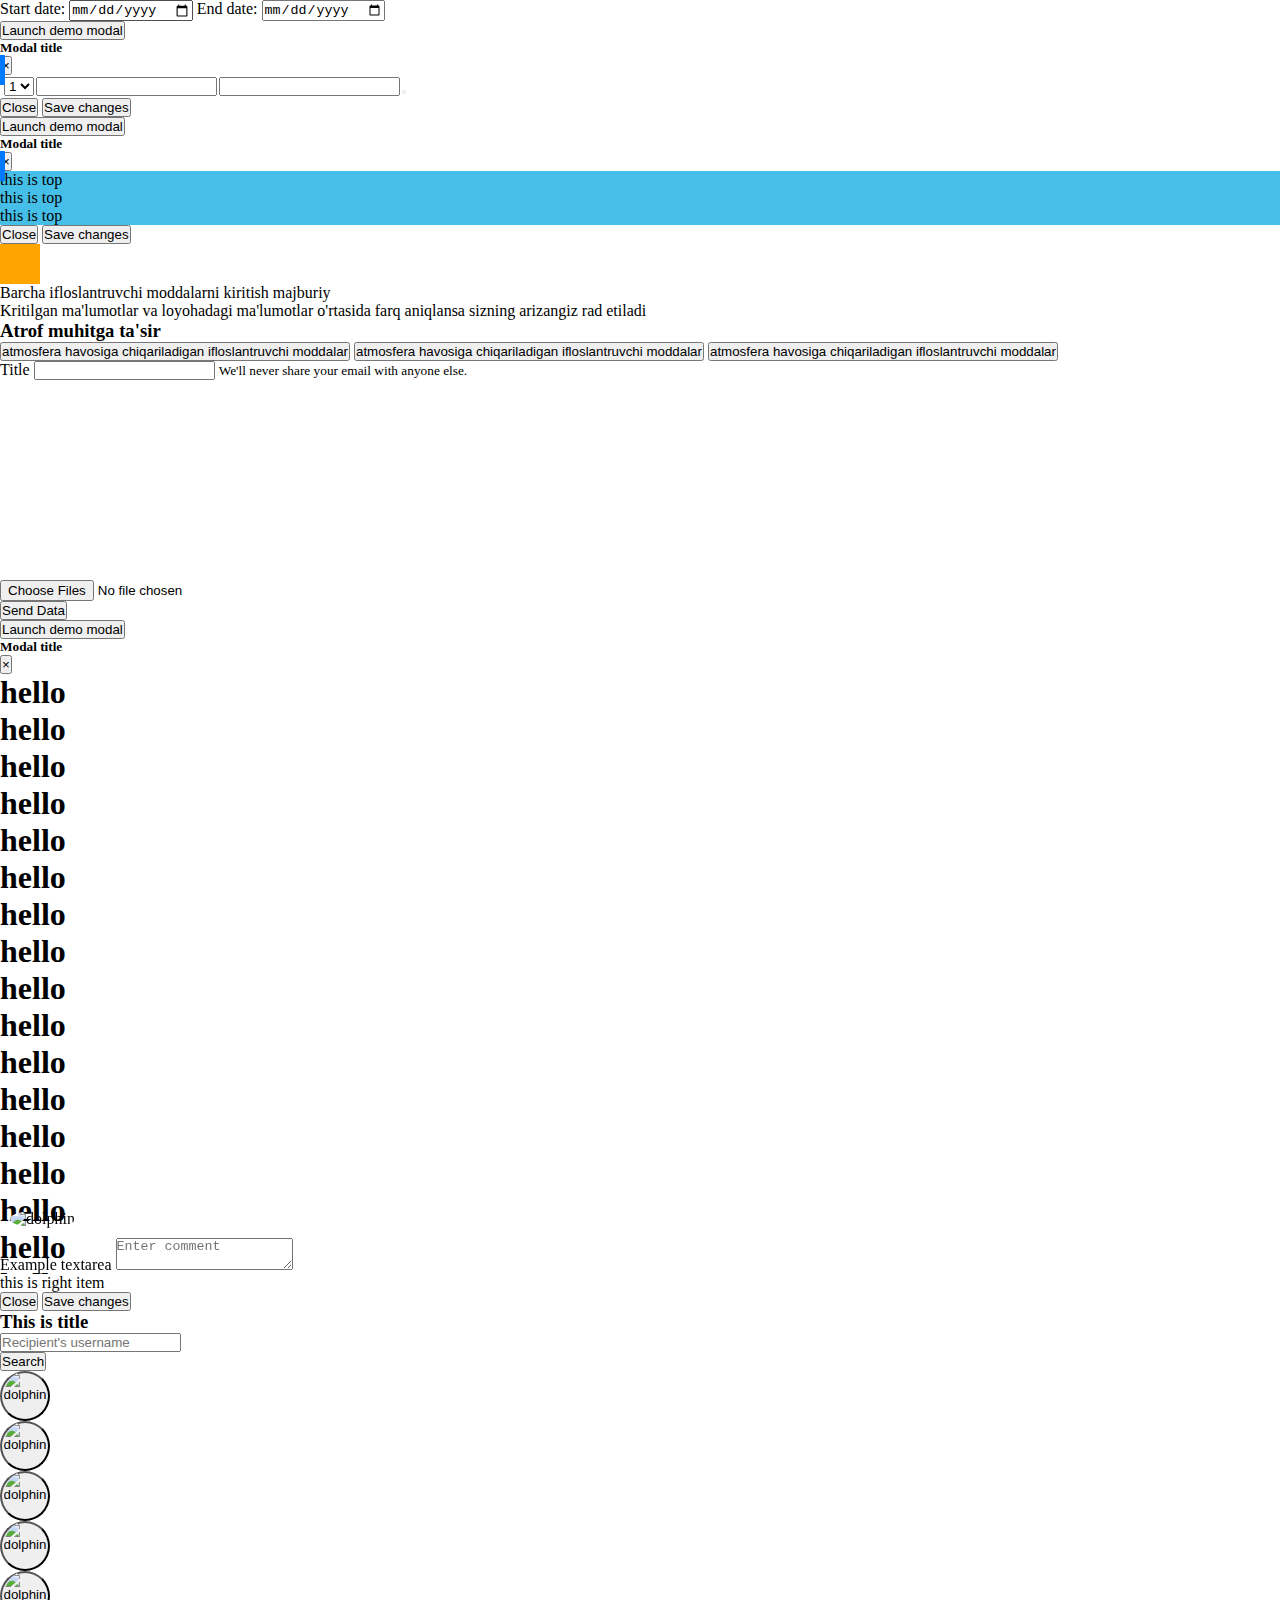
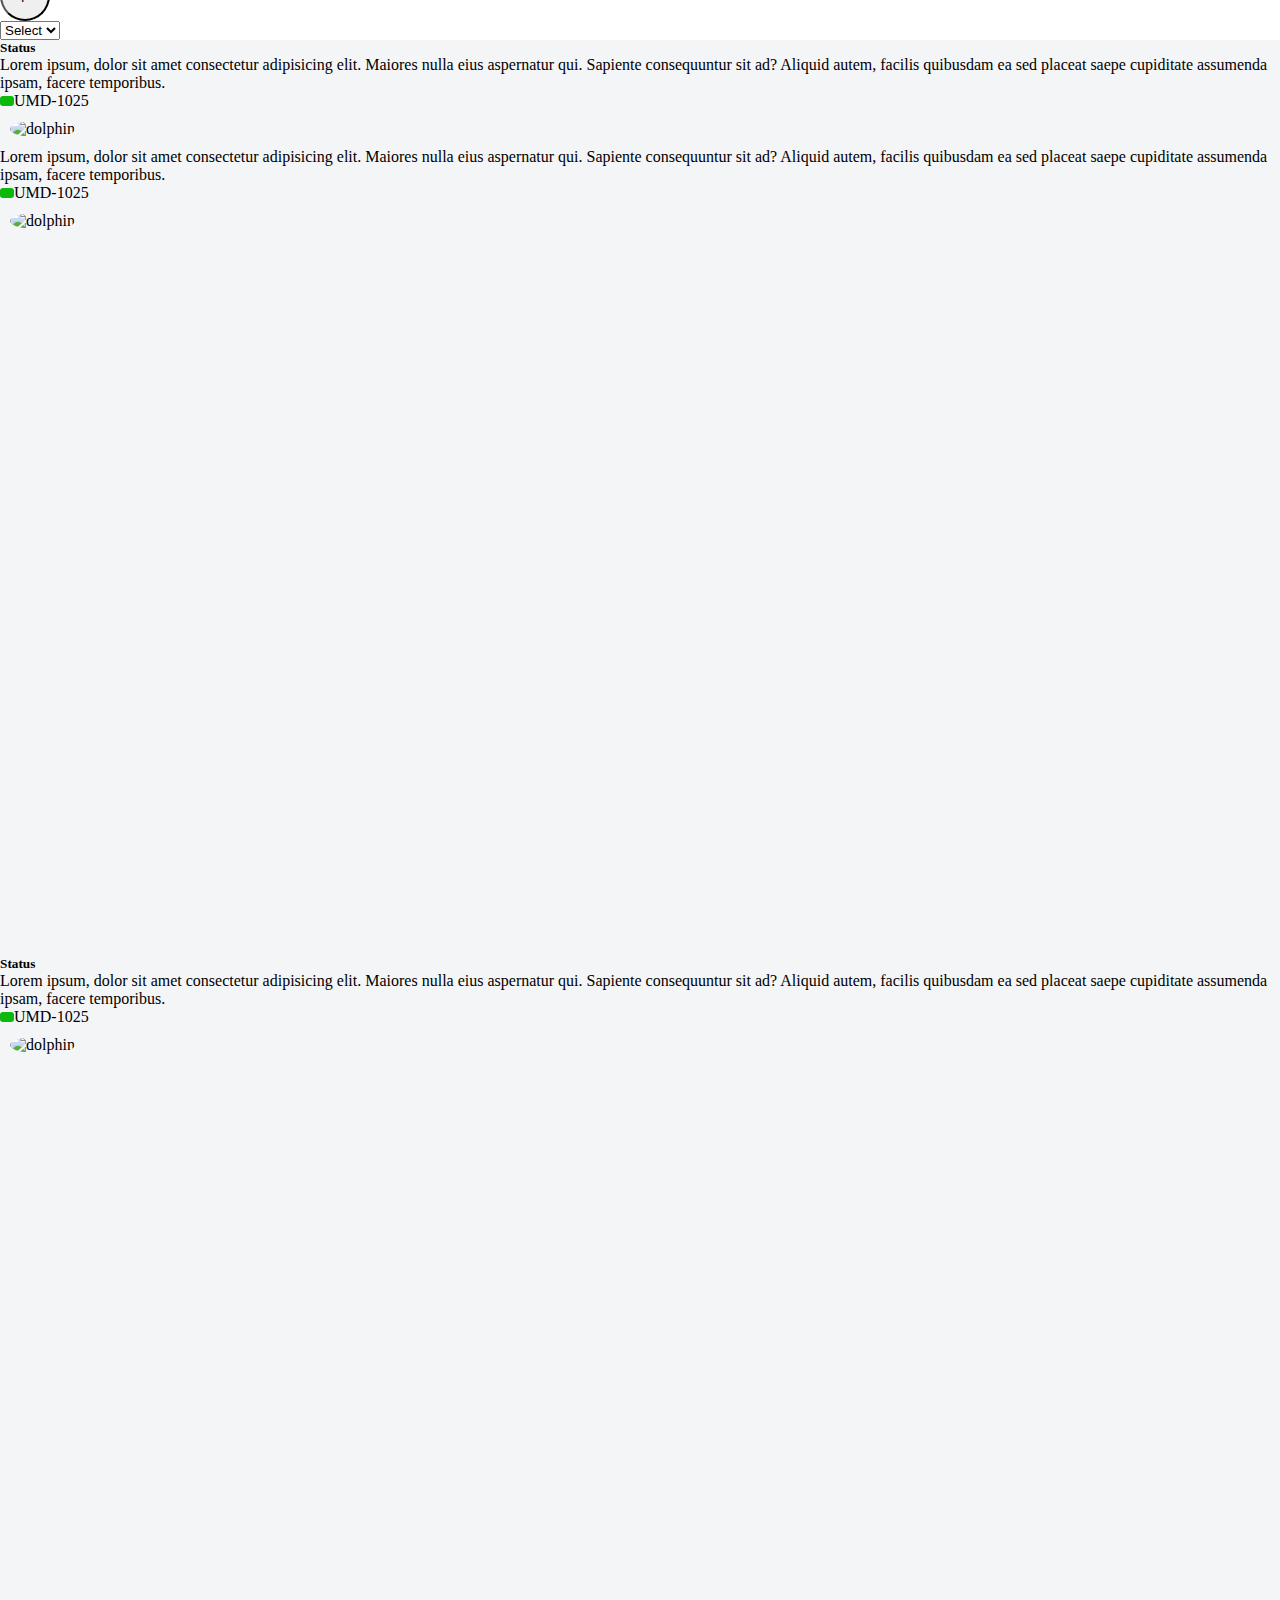
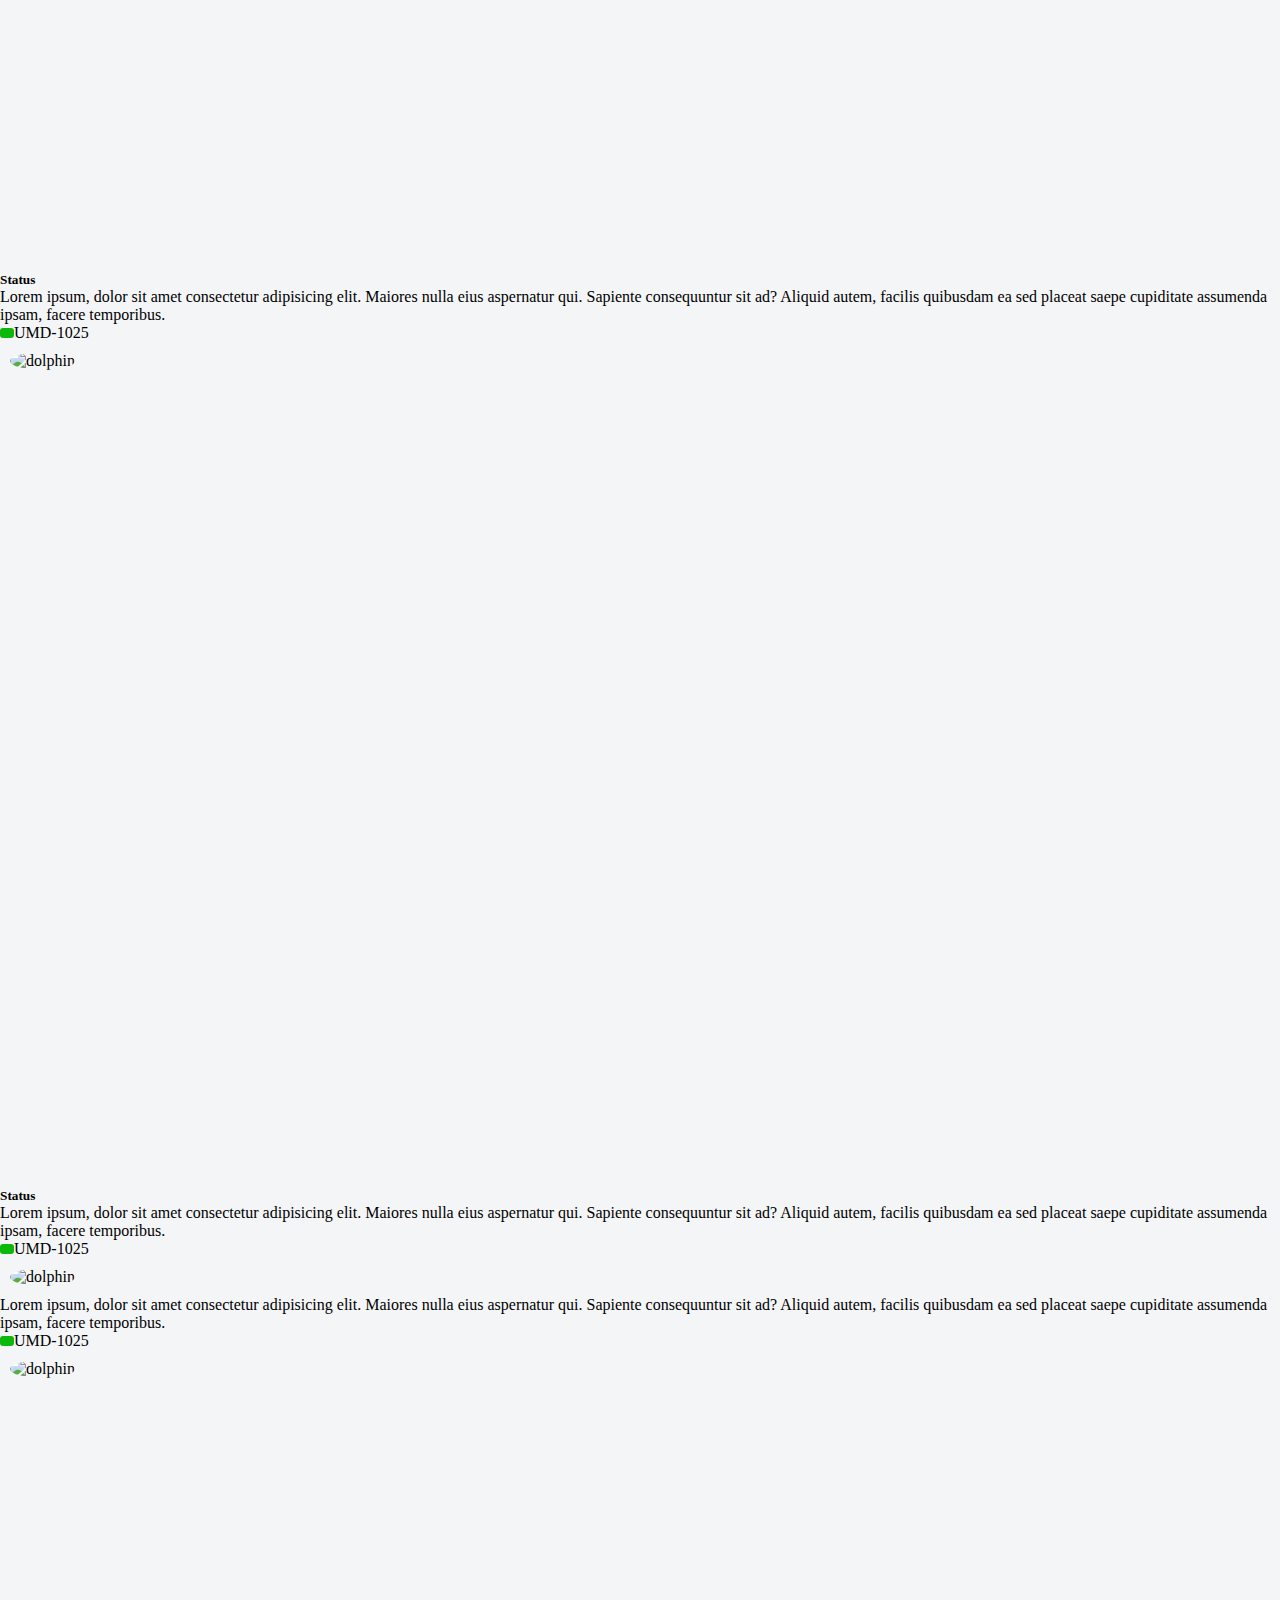
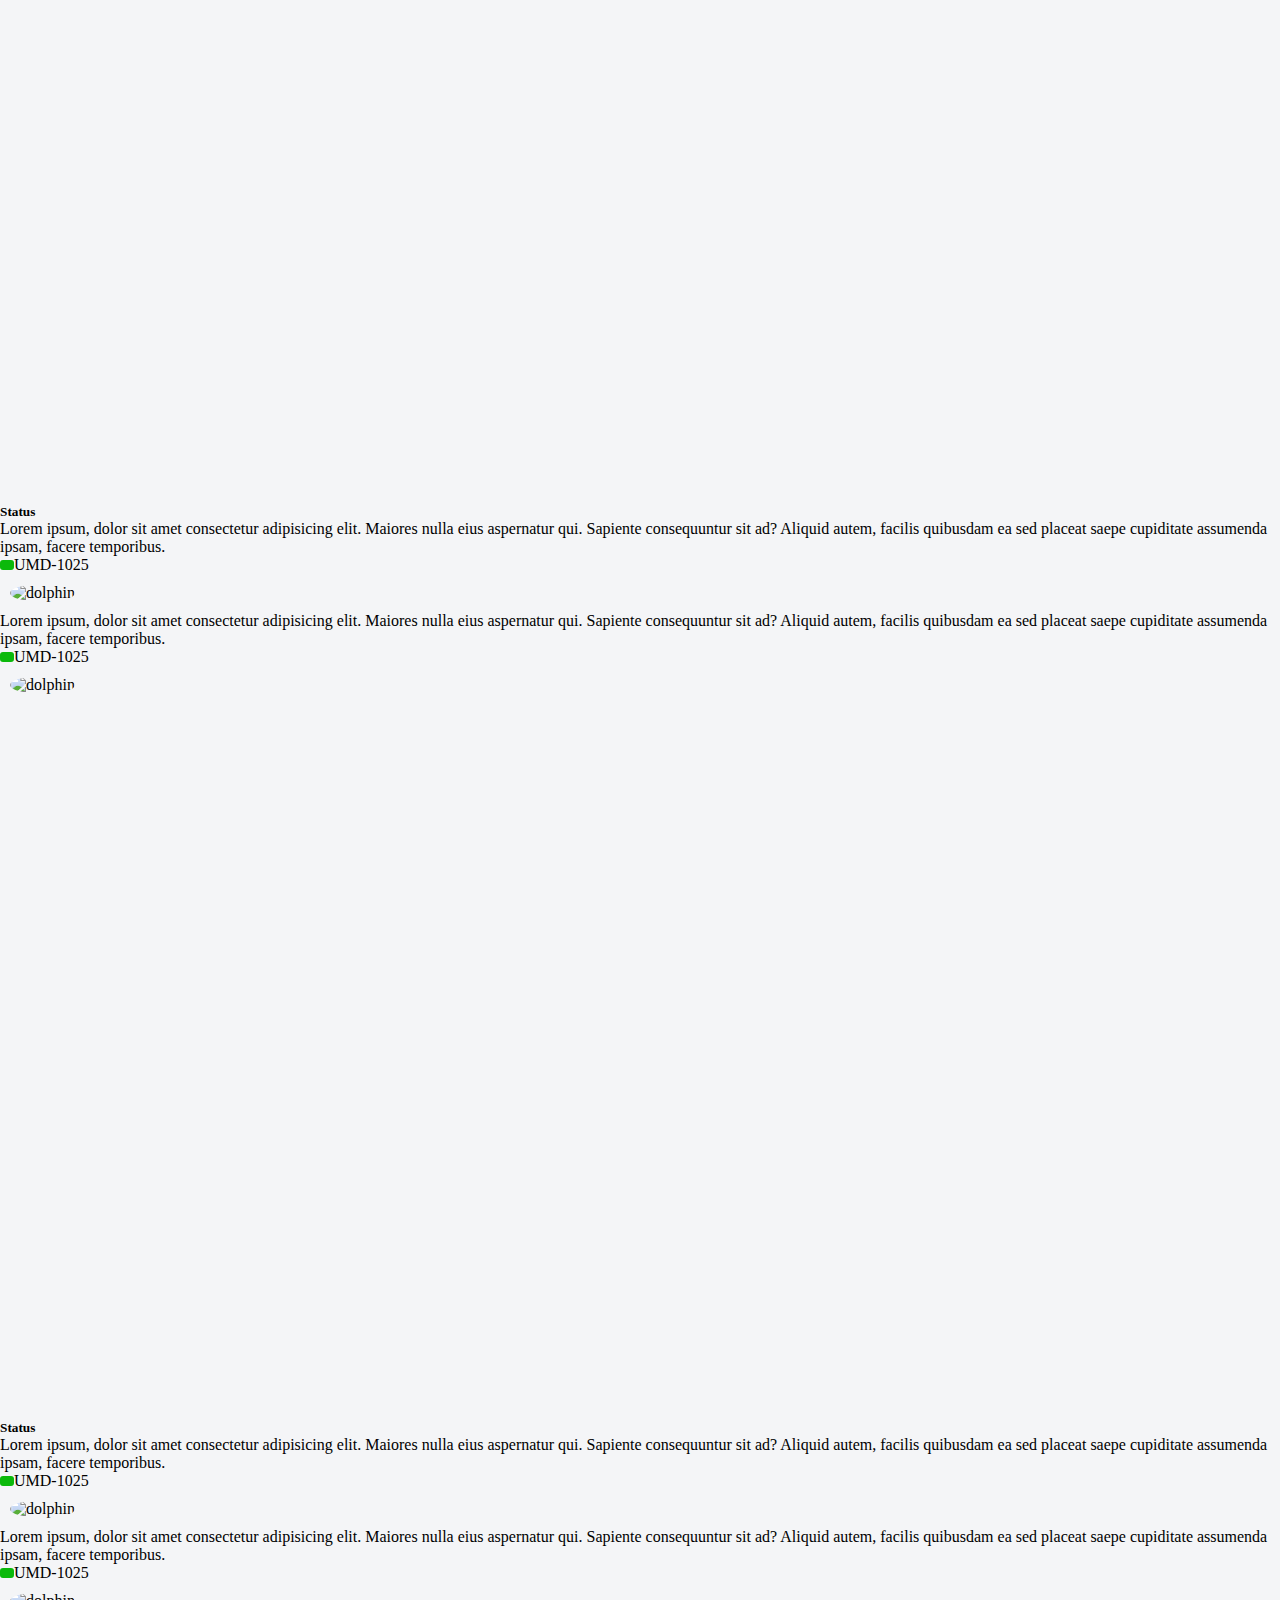
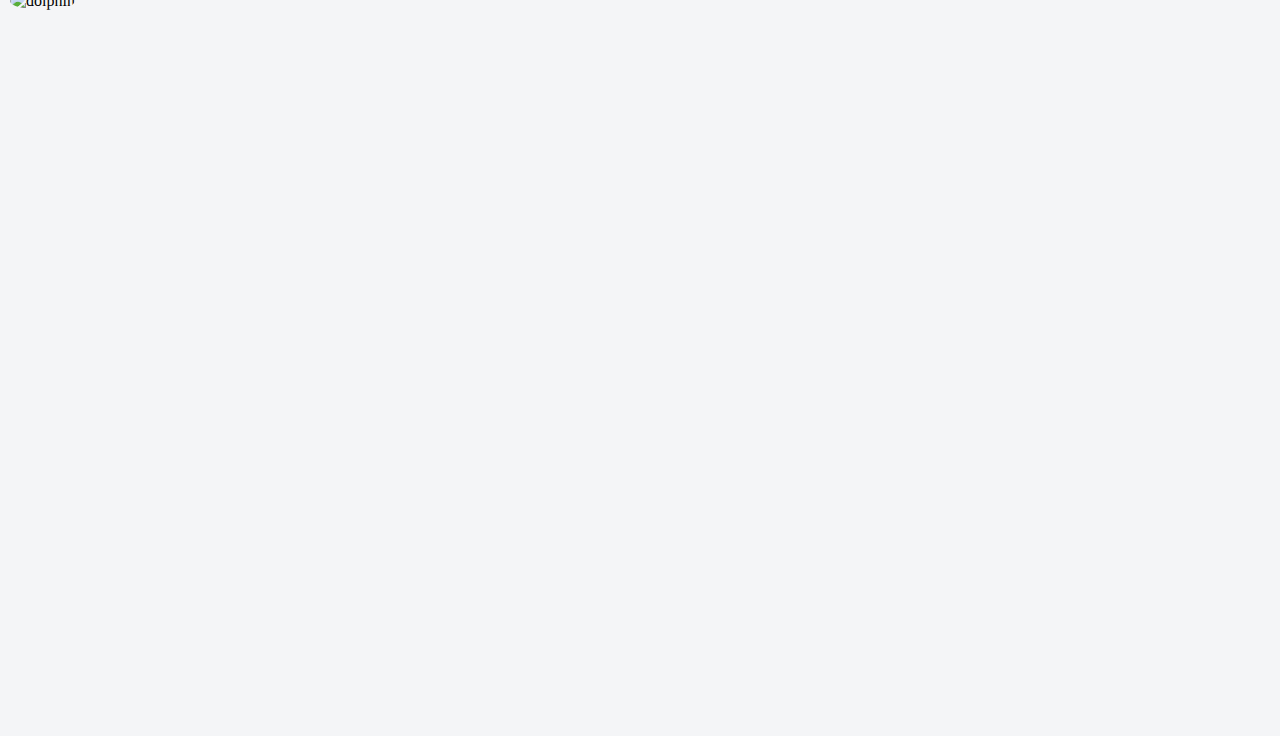
==== commit 3f8423fe: "add" ====
--- a/index.html
+++ b/index.html
@@ -20,6 +20,20 @@
 </head>
 
 <body>
+
+
+    <div class="container my-5">
+        <label for="start">Start date:</label>
+
+        <input type="date" id="start" name="trip-start">
+
+
+        <label for="end">End date:</label>
+
+        <input type="date" id="end" name="trip-end">
+    </div>
+
+
 
 
     <!--[if lt IE 7]>
